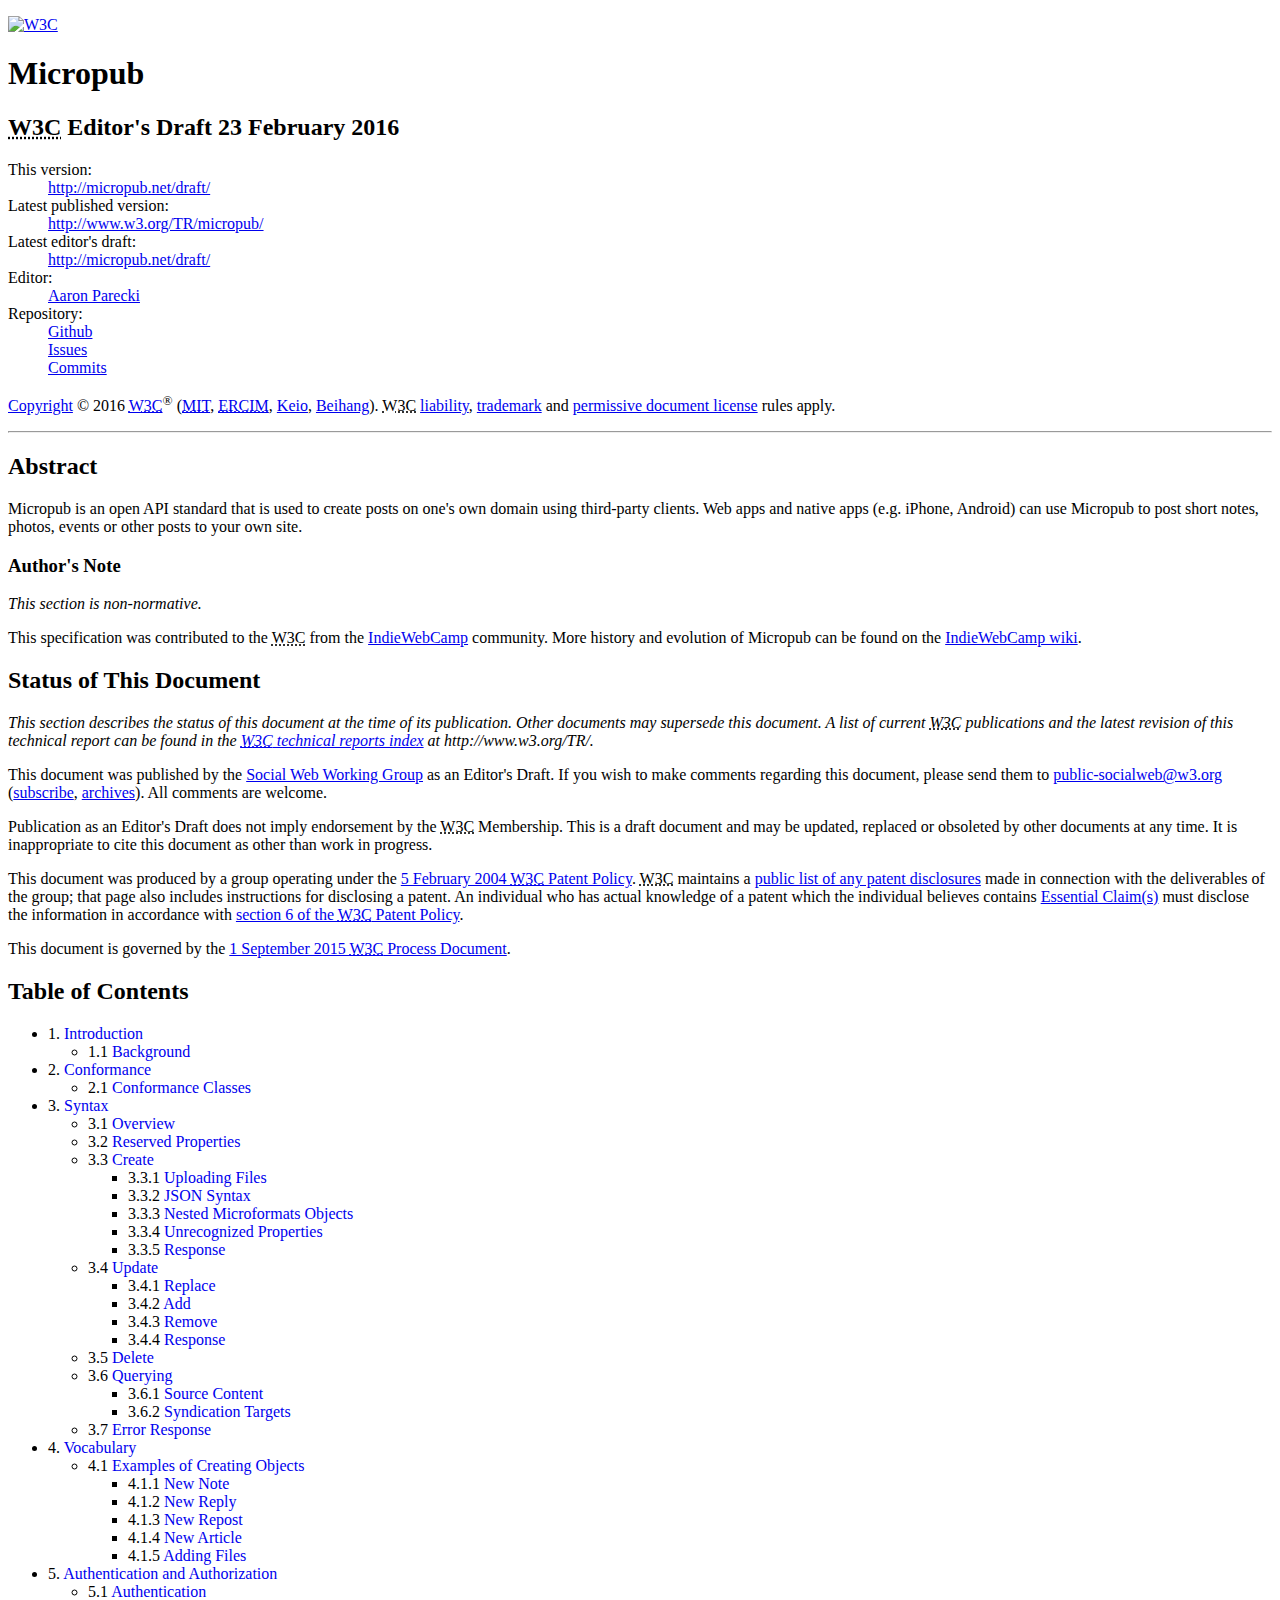
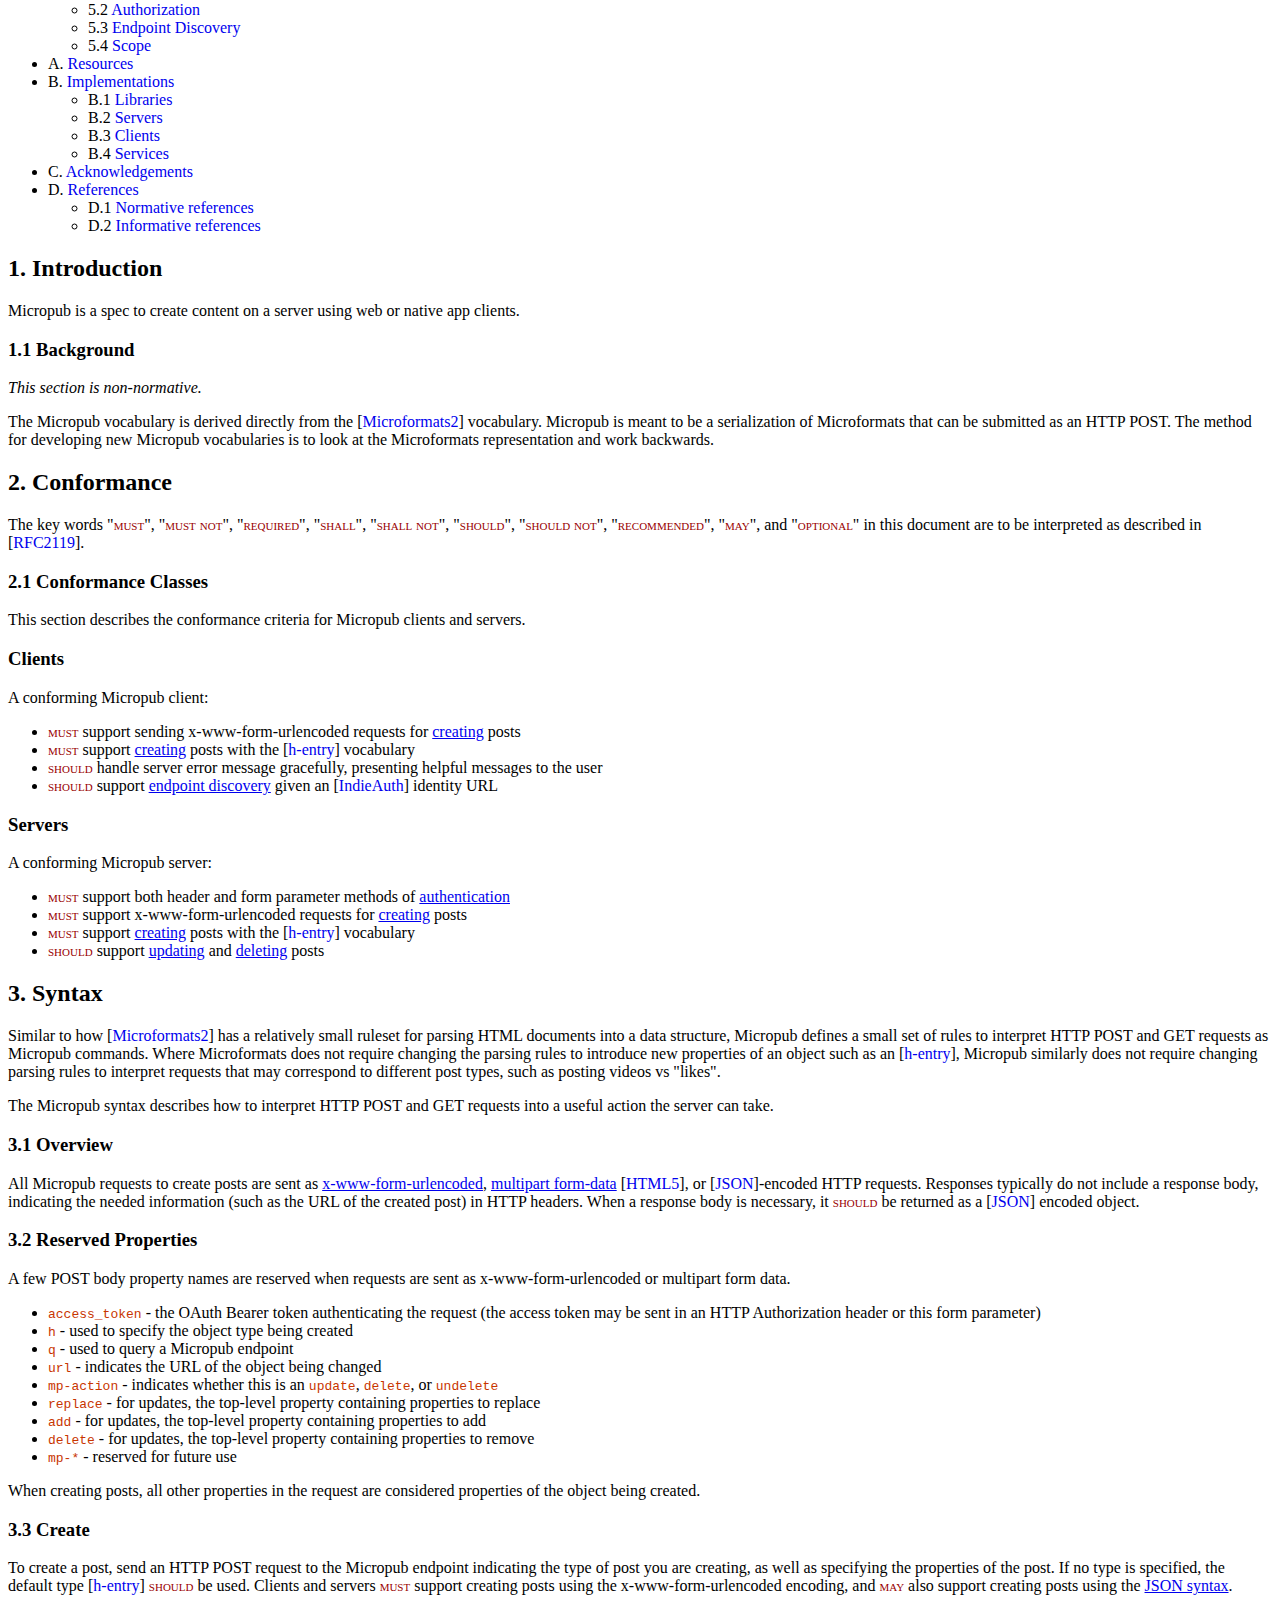
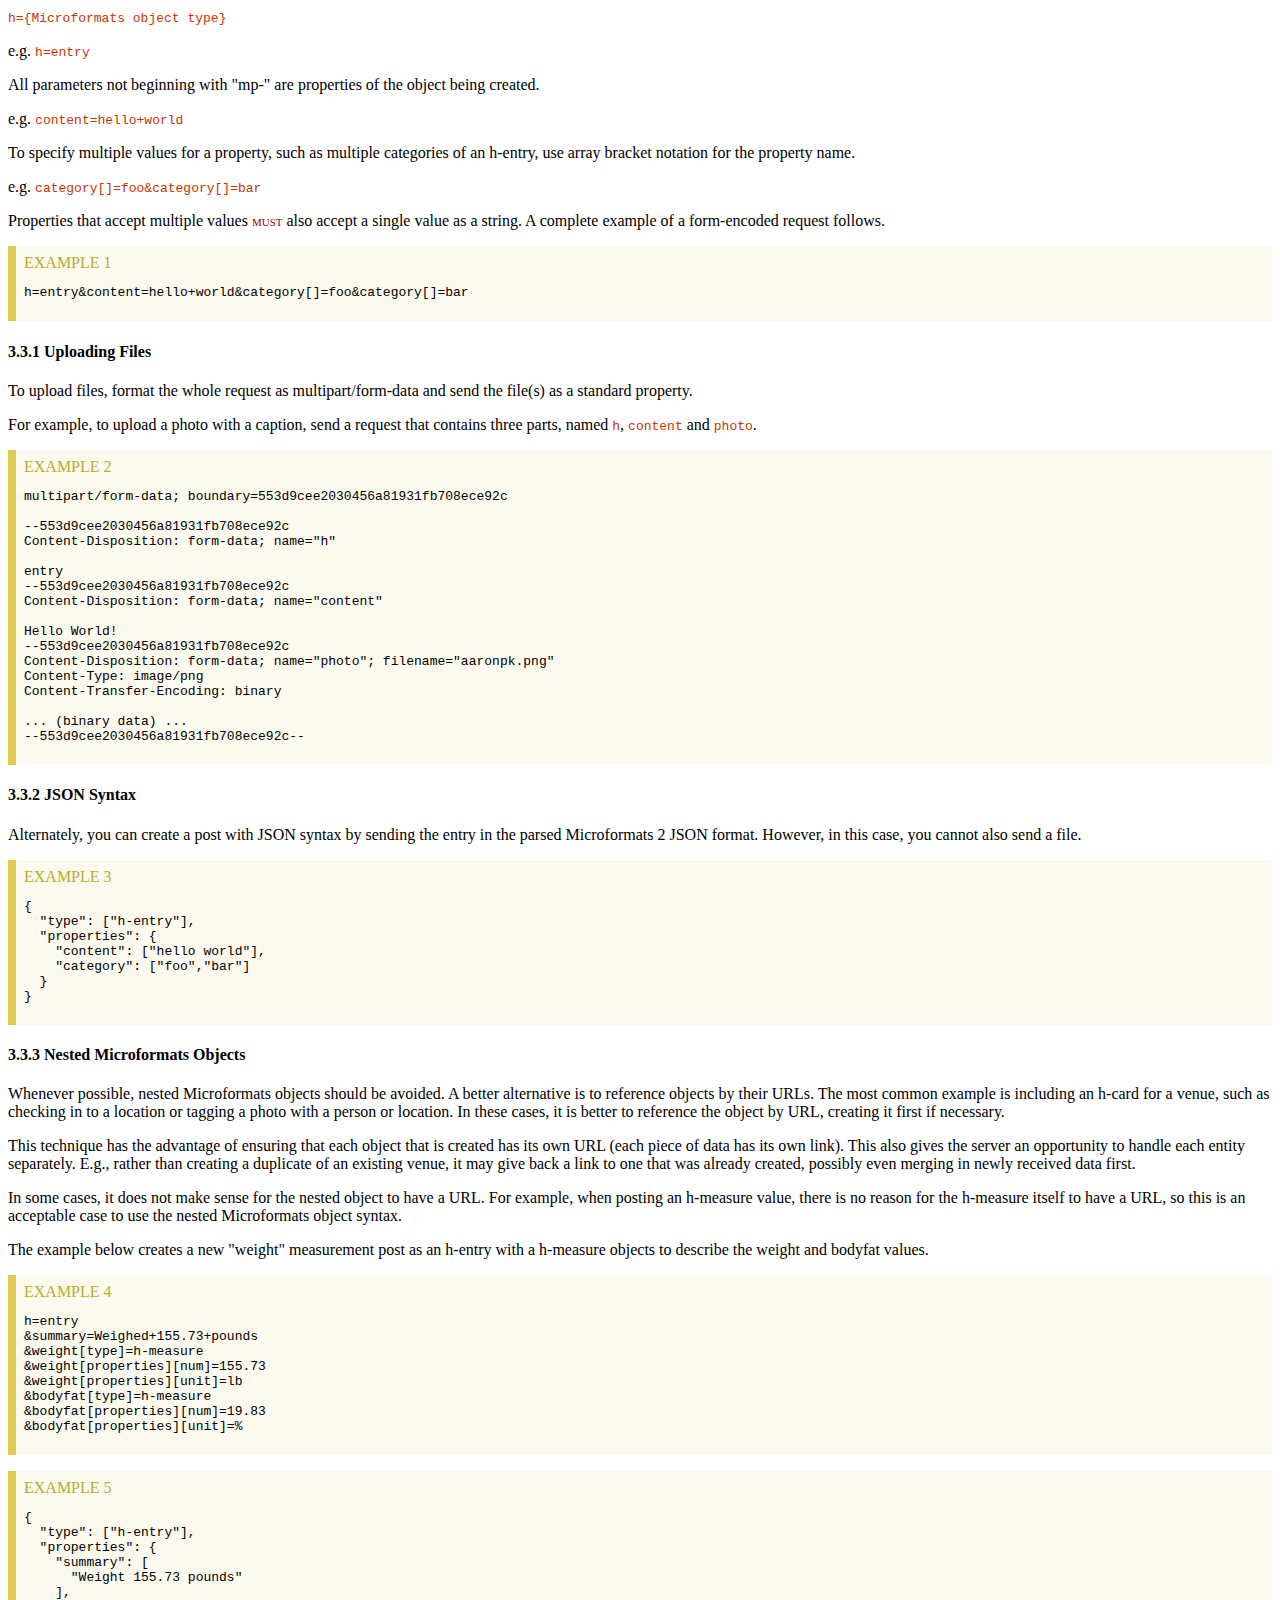
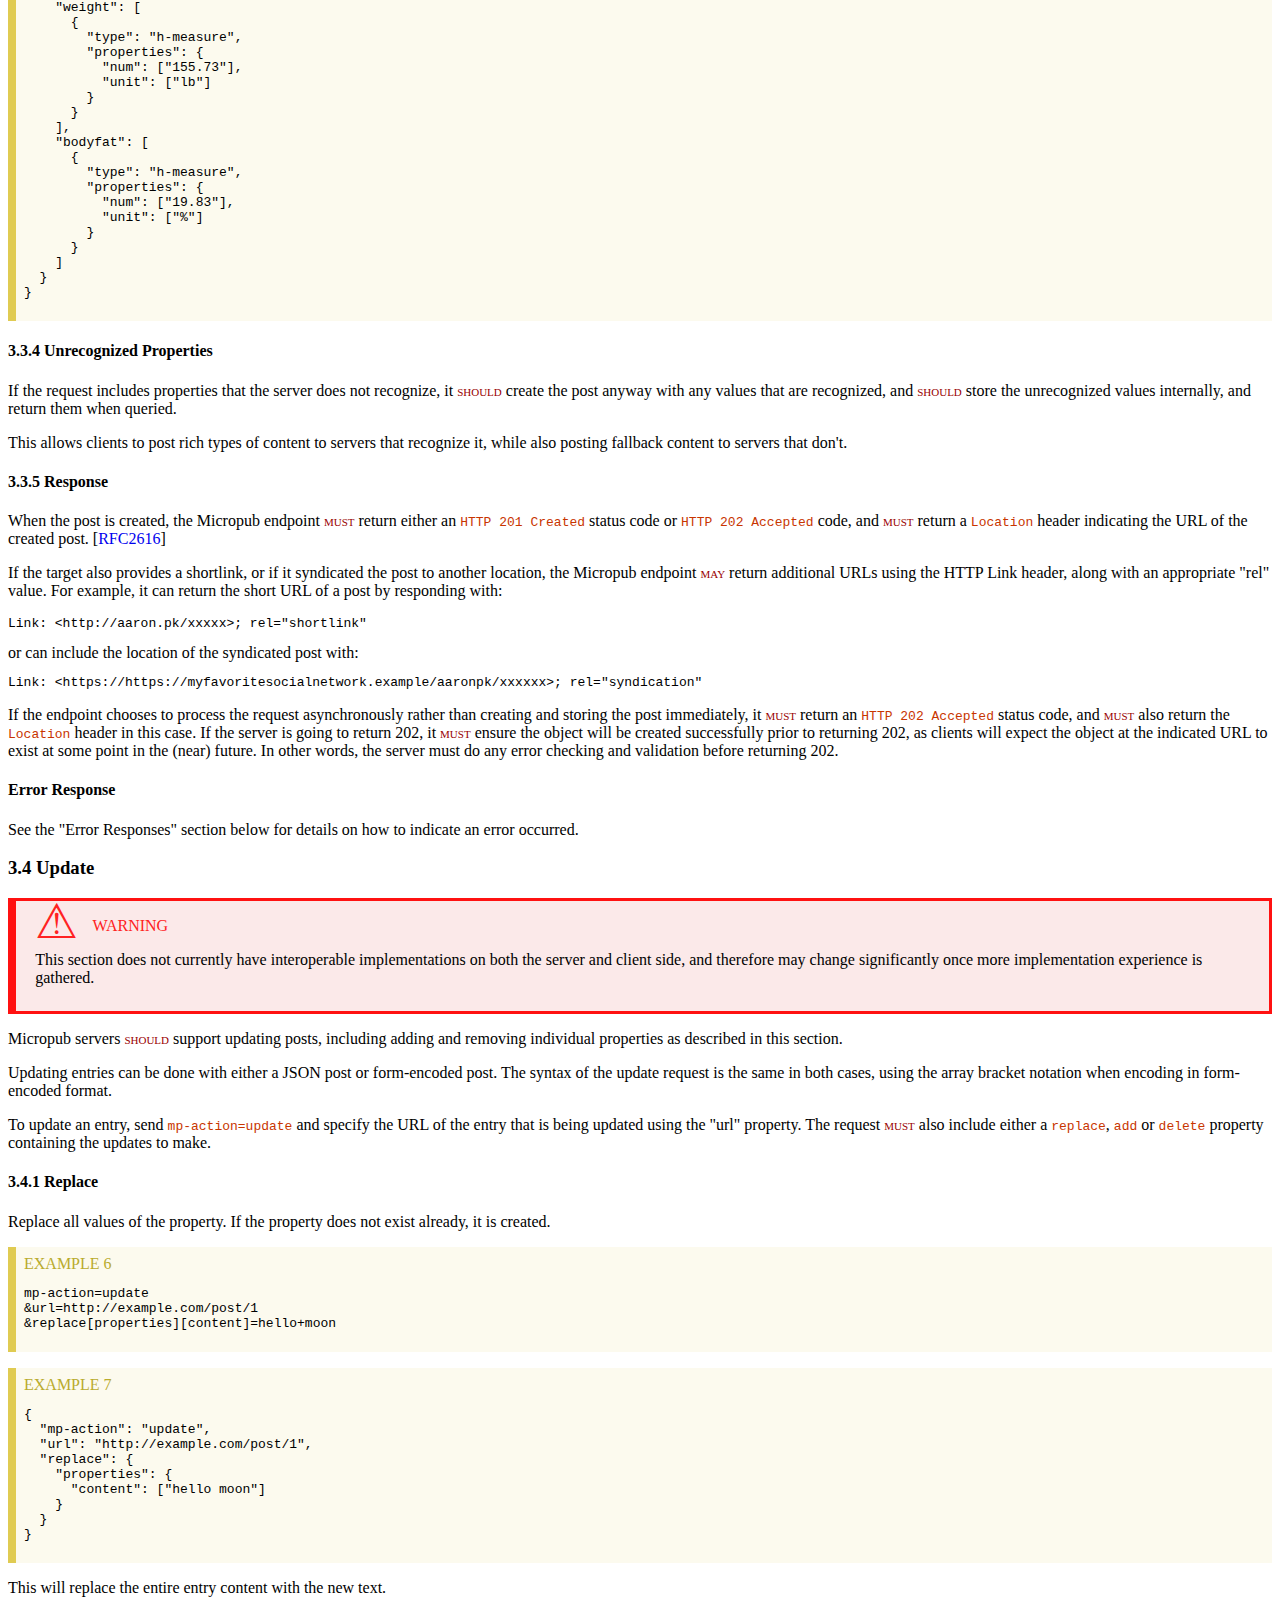
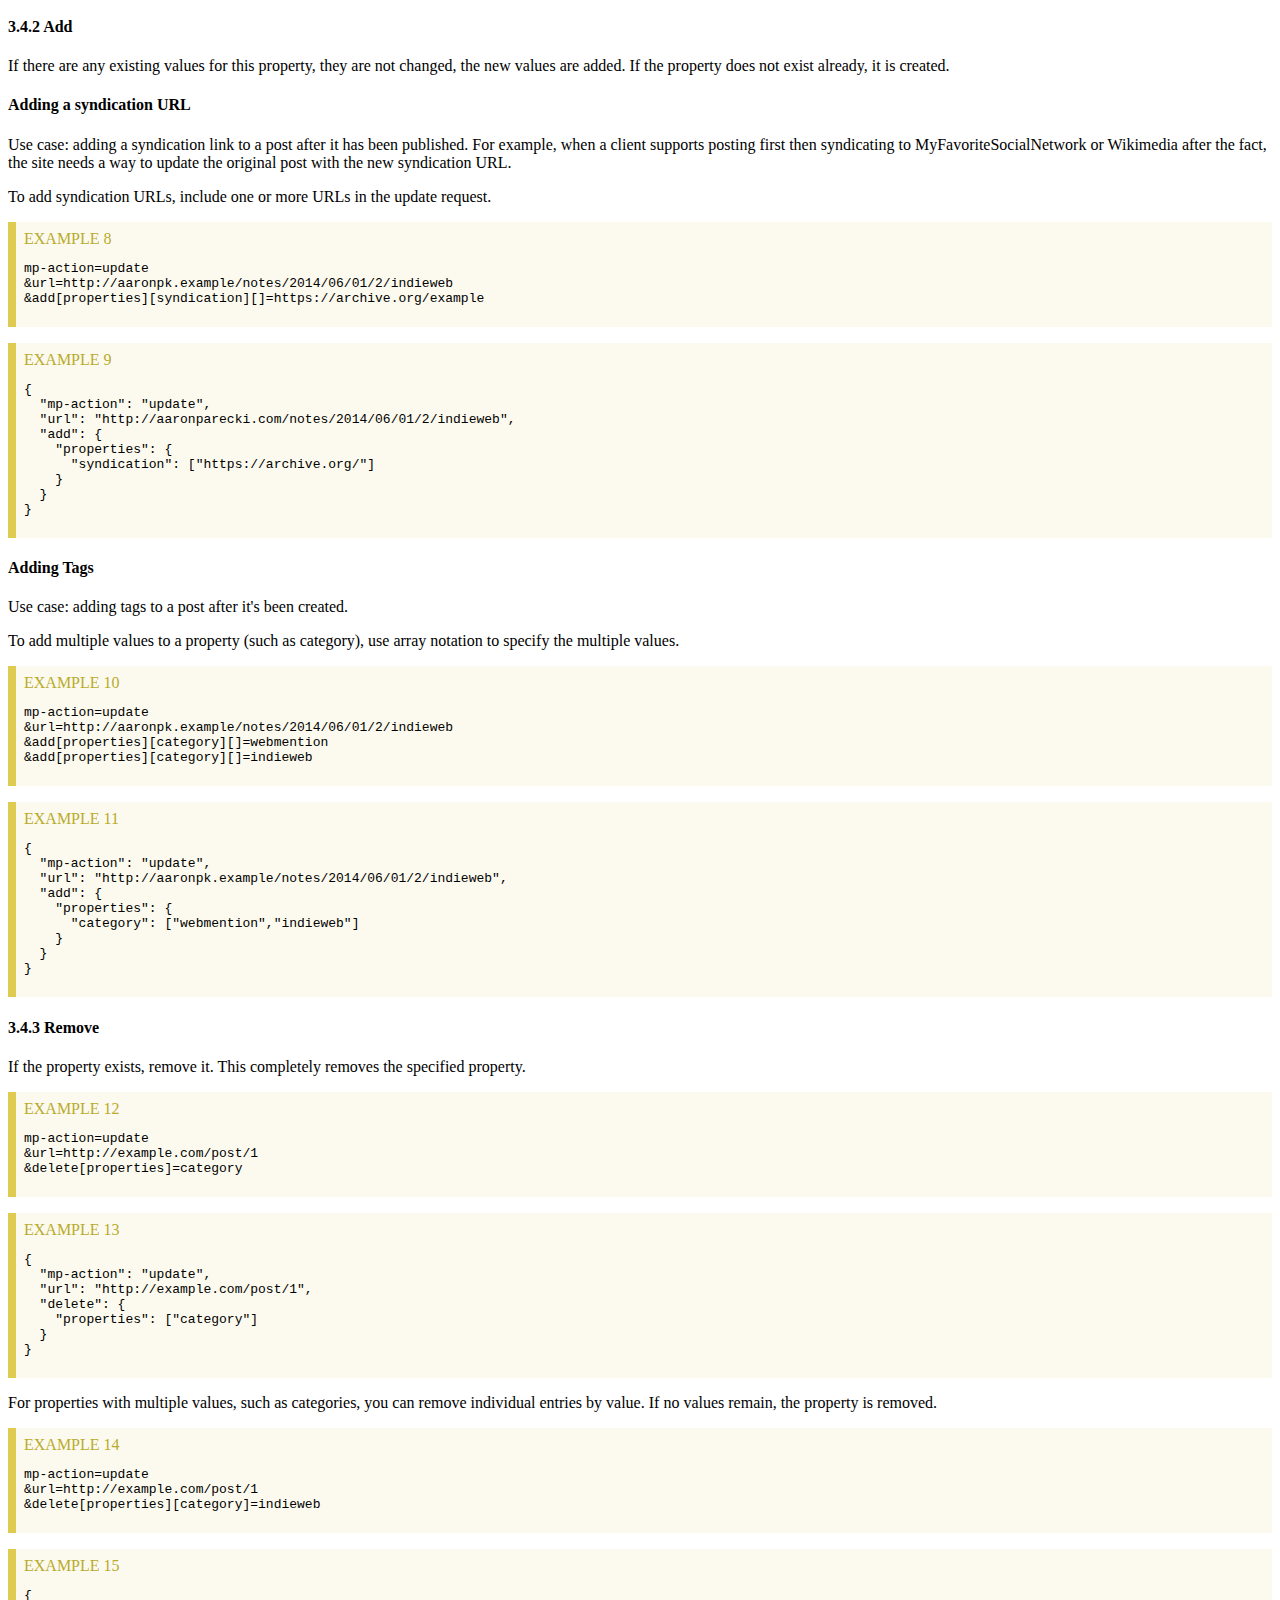
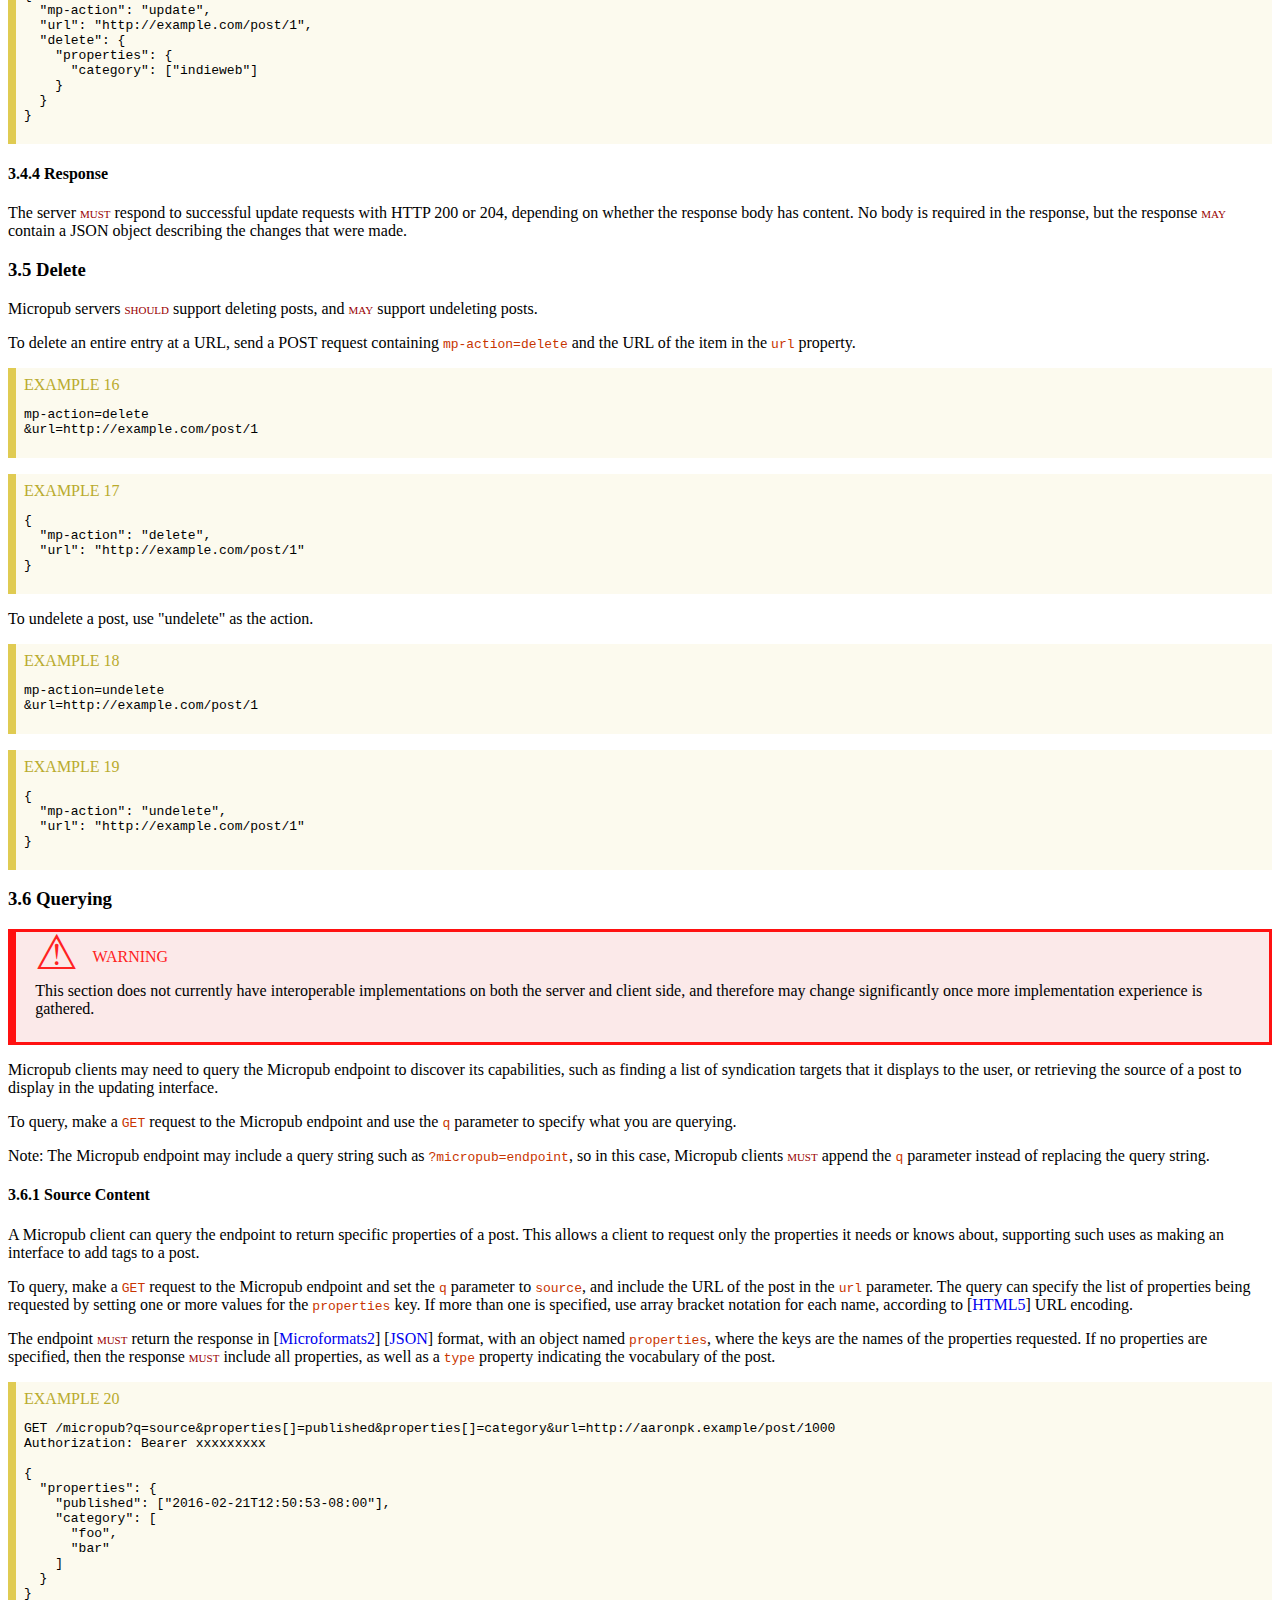
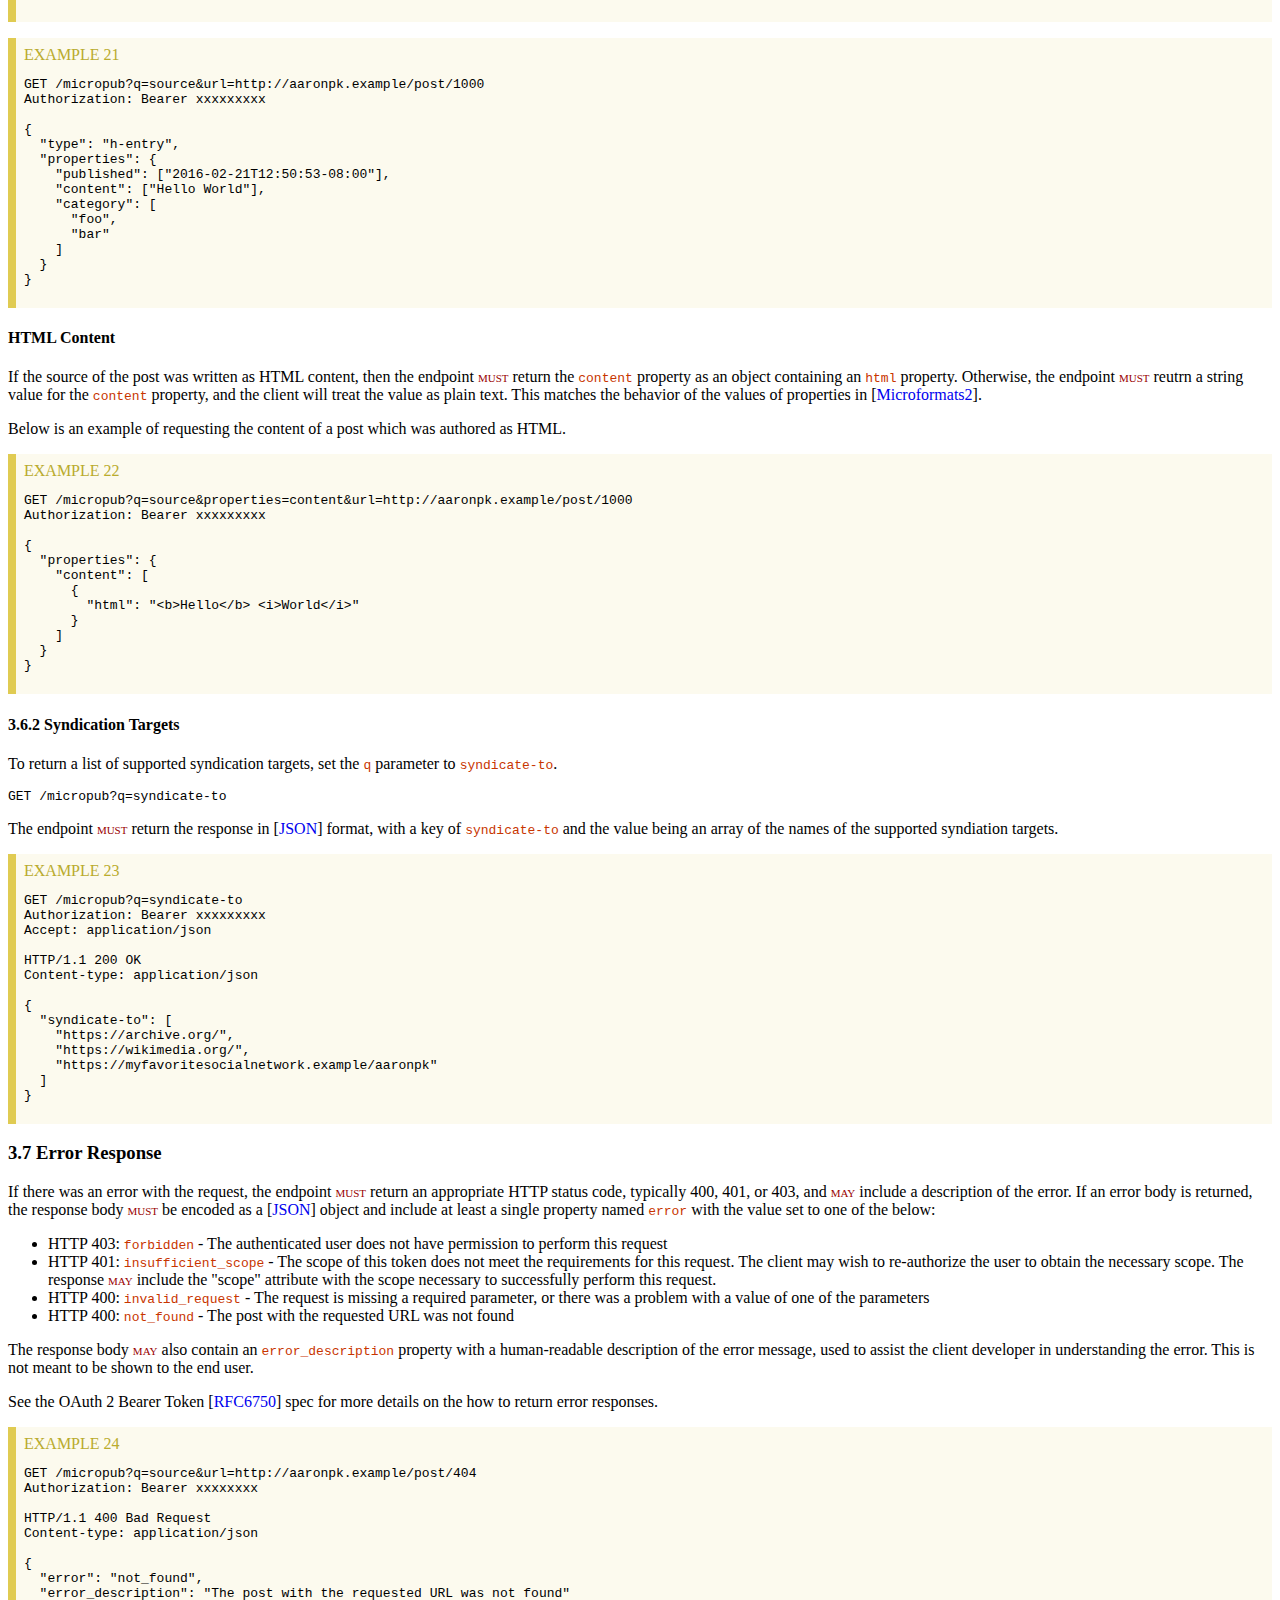
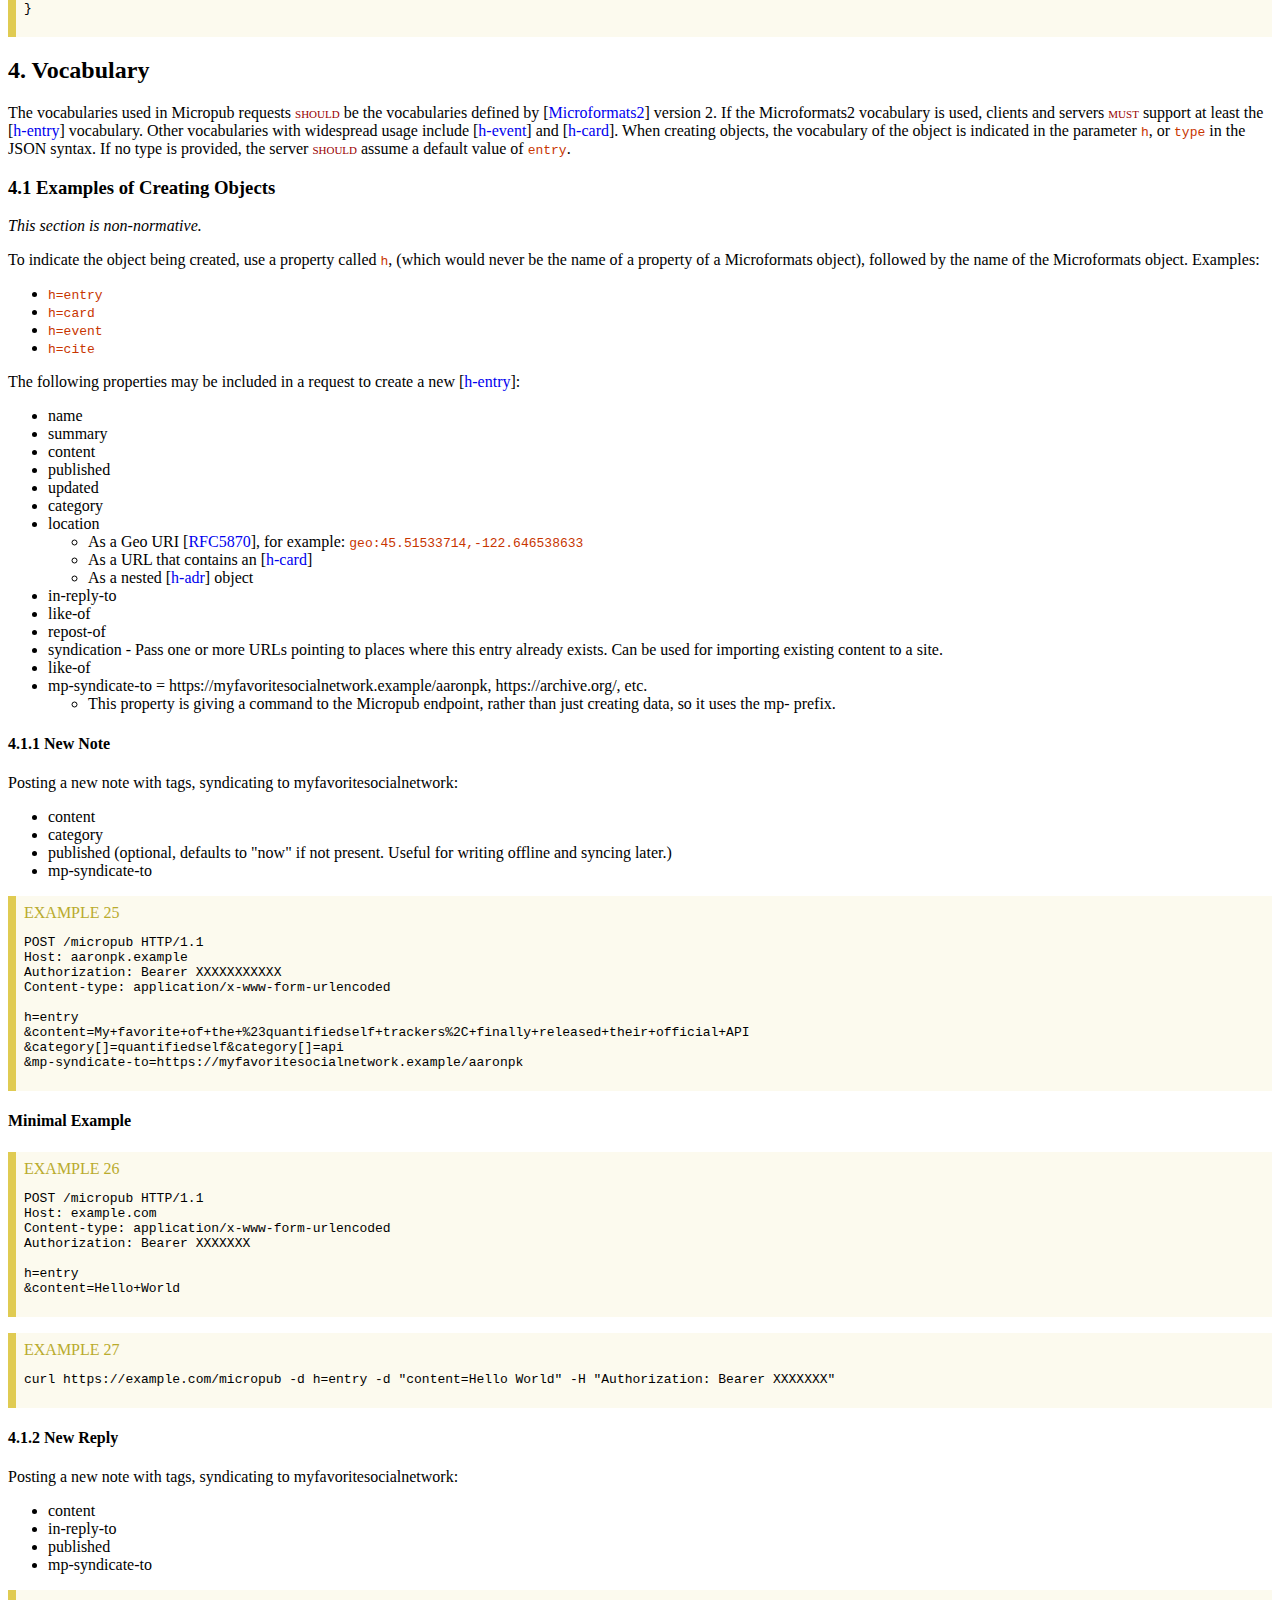
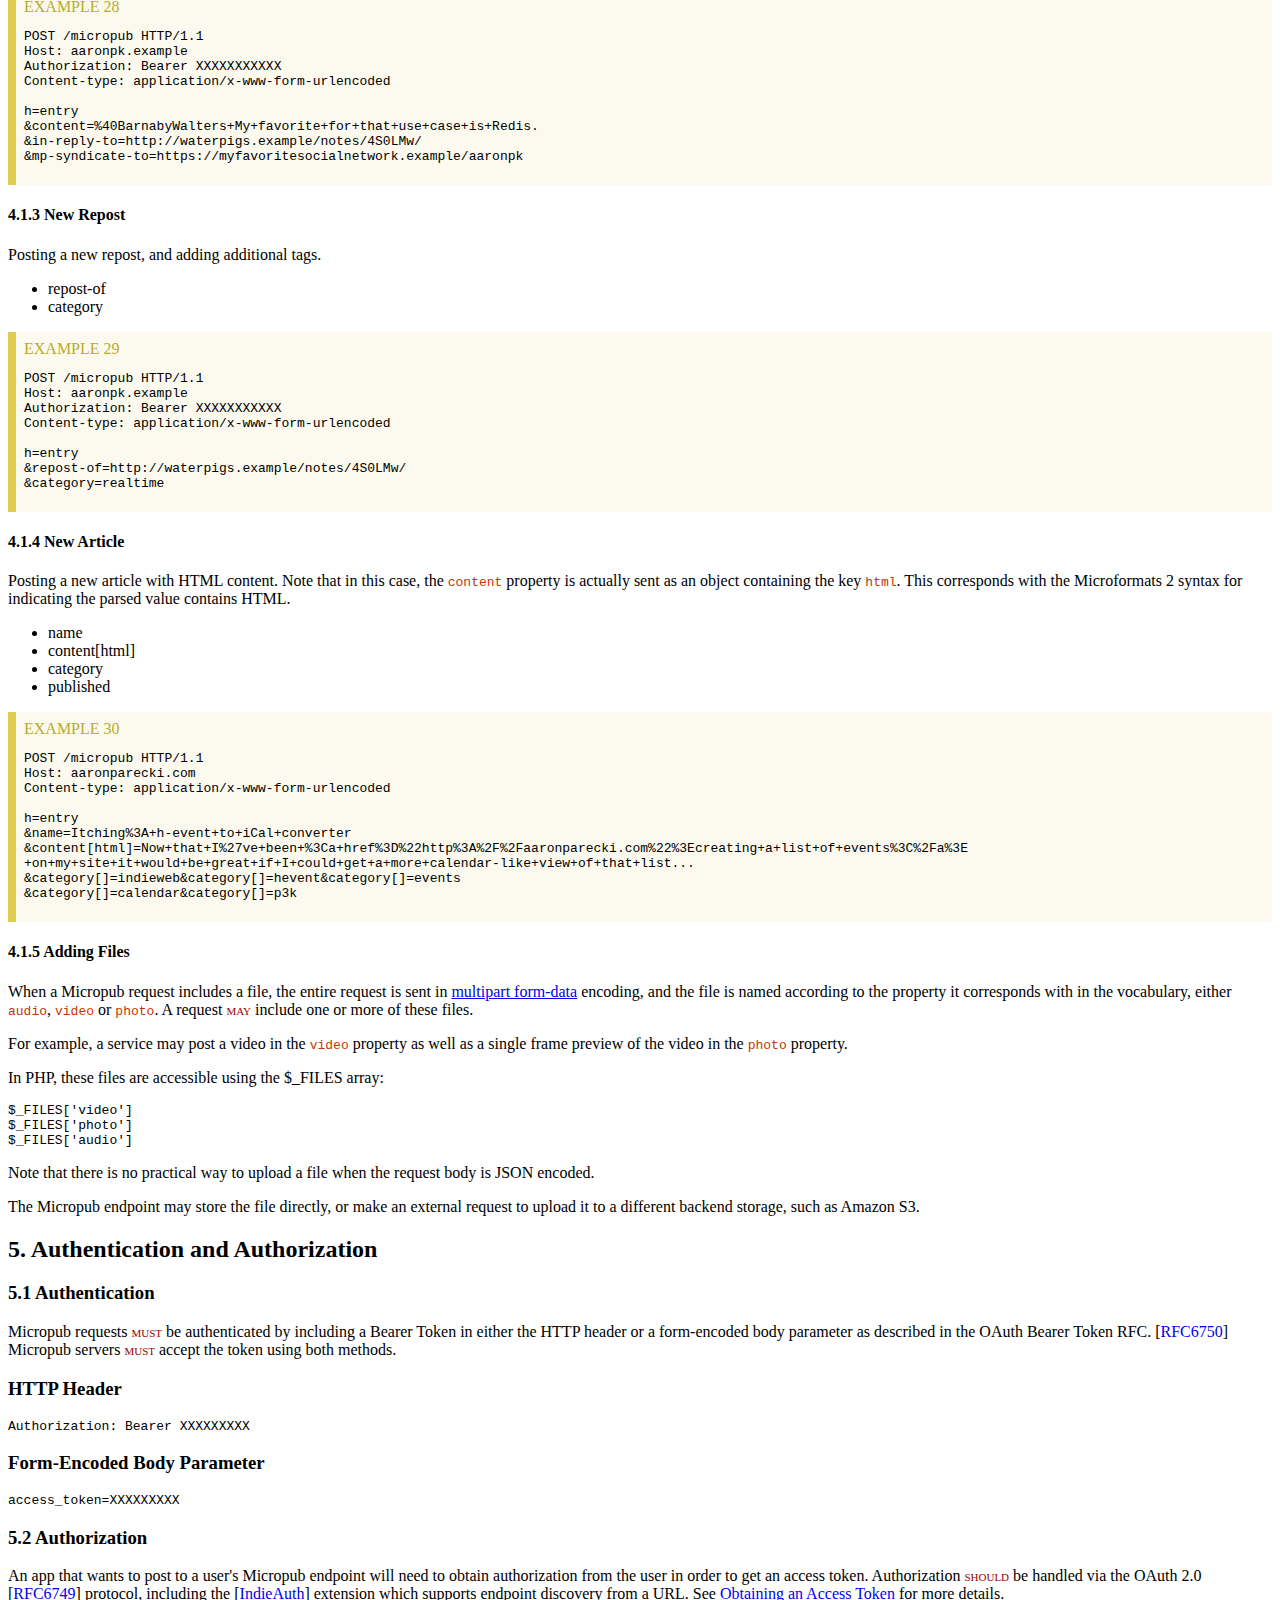
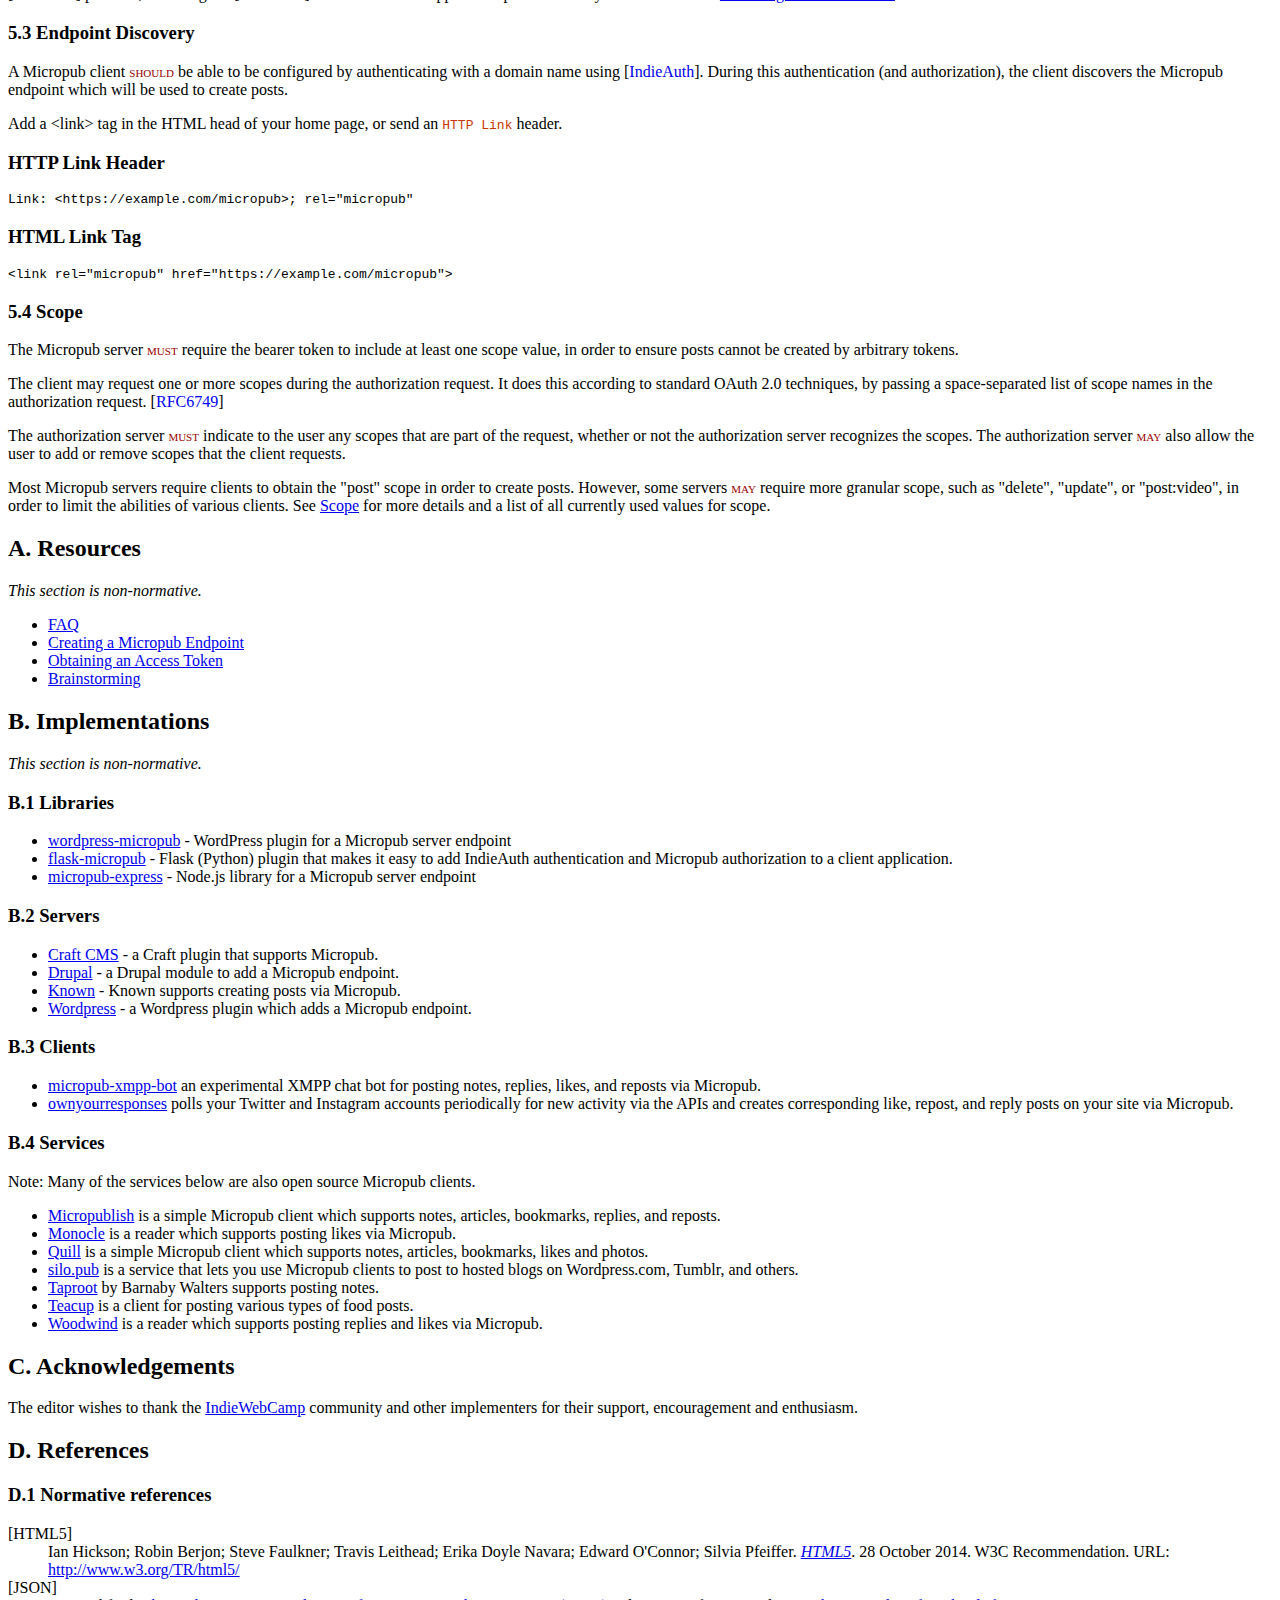
==== index.html @ 129848dd "clarify conformance section" ====
<!DOCTYPE html>
<html lang="en" dir="ltr" typeof="bibo:Document " prefix="bibo: http://purl.org/ontology/bibo/ w3p: http://www.w3.org/2001/02pd/rec54#">
<head><meta lang="" property="dc:language" content="en">
    <title>Micropub</title>
    <meta charset="utf-8">
    
        
  <style>/*****************************************************************
 * ReSpec 3 CSS
 * Robin Berjon - http://berjon.com/
 *****************************************************************/

/* --- INLINES --- */
em.rfc2119 { 
    text-transform:     lowercase;
    font-variant:       small-caps;
    font-style:         normal;
    color:              #900;
}

h1 acronym, h2 acronym, h3 acronym, h4 acronym, h5 acronym, h6 acronym, a acronym,
h1 abbr, h2 abbr, h3 abbr, h4 abbr, h5 abbr, h6 abbr, a abbr {
    border: none;
}

dfn {
    font-weight:    bold;
}

a.internalDFN {
    color:  inherit;
    border-bottom:  1px solid #99c;
    text-decoration:    none;
}

a.externalDFN {
    color:  inherit;
    border-bottom:  1px dotted #ccc;
    text-decoration:    none;
}

a.bibref {
    text-decoration:    none;
}

cite .bibref {
    font-style: normal;
}

code {
    color:  #C83500;
}

/* --- TOC --- */
.toc a, .tof a {
    text-decoration:    none;
}

a .secno, a .figno {
    color:  #000;
}

ul.tof, ol.tof {
    list-style: none outside none;
}

.caption {
    margin-top: 0.5em;
    font-style:   italic;
}

/* --- TABLE --- */
table.simple {
    border-spacing: 0;
    border-collapse:    collapse;
    border-bottom:  3px solid #005a9c;
}

.simple th {
    background: #005a9c;
    color:  #fff;
    padding:    3px 5px;
    text-align: left;
}

.simple th[scope="row"] {
    background: inherit;
    color:  inherit;
    border-top: 1px solid #ddd;
}

.simple td {
    padding:    3px 10px;
    border-top: 1px solid #ddd;
}

.simple tr:nth-child(even) {
    background: #f0f6ff;
}

/* --- DL --- */
.section dd > p:first-child {
    margin-top: 0;
}

.section dd > p:last-child {
    margin-bottom: 0;
}

.section dd {
    margin-bottom:  1em;
}

.section dl.attrs dd, .section dl.eldef dd {
    margin-bottom:  0;
}

@media print {
    .removeOnSave {
        display: none;
    }
}
</style><style>/* --- EXAMPLES --- */
div.example-title {
    min-width: 7.5em;
    color: #b9ab2d;
}
div.example-title span {
    text-transform: uppercase;
}
aside.example, div.example, div.illegal-example {
    padding: 0.5em;
    margin: 1em 0;
    position: relative;
    clear: both;
}
div.illegal-example { color: red }
div.illegal-example p { color: black }
aside.example, div.example {
    padding: .5em;
    border-left-width: .5em;
    border-left-style: solid;
    border-color: #e0cb52;
    background: #fcfaee;
}

aside.example div.example {
    border-left-width: .1em;
    border-color: #999;
    background: #fff;
}
aside.example div.example div.example-title {
    color: #999;
}
</style><style>/* --- ISSUES/NOTES --- */
div.issue-title, div.note-title , div.ednote-title, div.warning-title {
    padding-right:  1em;
    min-width: 7.5em;
    color: #b9ab2d;
}
div.issue-title { color: #e05252; }
div.note-title, div.ednote-title { color: #2b2; }
div.warning-title { color: #f22; }
div.issue-title span, div.note-title span, div.ednote-title span, div.warning-title span {
    text-transform: uppercase;
}
div.note, div.issue, div.ednote, div.warning {
    margin-top: 1em;
    margin-bottom: 1em;
}
.note > p:first-child, .ednote > p:first-child, .issue > p:first-child, .warning > p:first-child { margin-top: 0 }
.issue, .note, .ednote, .warning {
    padding: .5em;
    border-left-width: .5em;
    border-left-style: solid;
}
div.issue, div.note , div.ednote,  div.warning {
    padding: 1em 1.2em 0.5em;
    margin: 1em 0;
    position: relative;
    clear: both;
}
span.note, span.ednote, span.issue, span.warning { padding: .1em .5em .15em; }

.issue {
    border-color: #e05252;
    background: #fbe9e9;
}
.note, .ednote {
    border-color: #52e052;
    background: #e9fbe9;
}

.warning {
    border-color: #f11;
    border-right-width: .2em;
    border-top-width: .2em;
    border-bottom-width: .2em;
    border-style: solid;
    background: #fbe9e9;
}

.warning-title:before{
    content: "⚠"; /*U+26A0 WARNING SIGN*/
    font-size: 3em;
    float: left;
    height: 100%;
    padding-right: .3em;
    vertical-align: top;
    margin-top: -0.5em;
}

li.task-list-item {
    list-style: none;
}

input.task-list-item-checkbox {
    margin: 0 0.35em 0.25em -1.6em;
    vertical-align: middle;
}
</style><link rel="stylesheet" href="https://www.w3.org/StyleSheets/TR/W3C-ED"><!--[if lt IE 9]><script src='https://www.w3.org/2008/site/js/html5shiv.js'></script><![endif]--><script id="initialUserConfig" type="application/json">{
  "publishDate": "2016-02-23",
  "specStatus": "ED",
  "shortName": "micropub",
  "edDraftURI": "http://micropub.net/draft/",
  "editors": [
    {
      "name": "Aaron Parecki",
      "url": "http://aaronparecki.com/",
      "w3cid": "59996"
    }
  ],
  "wg": "Social Web Working Group",
  "wgURI": "http://www.w3.org/Social/WG",
  "wgPublicList": "public-socialweb",
  "wgPatentURI": "http://www.w3.org/2004/01/pp-impl/72531/status",
  "license": "w3c-software-doc",
  "otherLinks": [
    {
      "key": "Repository",
      "data": [
        {
          "value": "Github",
          "href": "https://github.com/aaronpk/micropub"
        },
        {
          "value": "Issues",
          "href": "https://github.com/aaronpk/micropub/issues"
        },
        {
          "value": "Commits",
          "href": "https://github.com/aaronpk/micropub/commits/master"
        }
      ]
    }
  ],
  "localBiblio": {
    "Microformats2": {
      "title": "Microformats 2",
      "href": "http://microformats.org/wiki/microformats2",
      "authors": [
        "Tantek Çelik"
      ],
      "status": "Living Specification",
      "publisher": "microformats.org"
    },
    "microformats2-parsing": {
      "title": "Microformats2 Parsing",
      "href": "http://microformats.org/wiki/microformats2-parsing",
      "authors": [
        "Tantek Çelik"
      ],
      "status": "Living Specification",
      "publisher": "microformats.org"
    },
    "h-entry": {
      "title": "h-entry",
      "href": "http://microformats.org/wiki/h-entry",
      "authors": [
        "Tantek Çelik"
      ],
      "status": "Living Specification",
      "publisher": "microformats.org"
    },
    "h-card": {
      "title": "h-card",
      "href": "http://microformats.org/wiki/h-card",
      "authors": [
        "Tantek Çelik"
      ],
      "status": "Living Specification",
      "publisher": "microformats.org"
    },
    "h-event": {
      "title": "h-event",
      "href": "http://microformats.org/wiki/h-event",
      "authors": [
        "Tantek Çelik"
      ],
      "status": "Living Specification",
      "publisher": "microformats.org"
    },
    "h-adr": {
      "title": "h-adr",
      "href": "http://microformats.org/wiki/h-adr",
      "authors": [
        "Tantek Çelik"
      ],
      "status": "Living Specification",
      "publisher": "microformats.org"
    },
    "IndieAuth": {
      "title": "IndieAuth",
      "href": "http://indiewebcamp.com/IndieAuth-spec",
      "authors": [
        "Aaron Parecki"
      ],
      "status": "Living Specification",
      "publisher": "indiewebcamp.com"
    },
    "URL": {
      "title": "URL",
      "href": "https://url.spec.whatwg.org/",
      "authors": [
        "Anne van Kesteren"
      ],
      "status": "Living Specification",
      "publisher": "WHATWG"
    }
  }
}</script></head>
  <body class="h-entry" role="document" id="respecDocument"><div class="head" role="contentinfo" id="respecHeader">
  <p>
      
        
            <a class="logo" href="http://www.w3.org/"><img width="72" height="48" src="https://www.w3.org/Icons/w3c_home" alt="W3C"></a>
            
            
        
      
  </p>
  <h1 class="title p-name" id="title" property="dcterms:title">Micropub</h1>
  
  <h2 id="w3c-editor-s-draft-23-february-2016"><abbr title="World Wide Web Consortium">W3C</abbr> Editor's Draft <time property="dcterms:issued" class="dt-published" datetime="2016-02-23">23 February 2016</time></h2>
  <dl>
    
      <dt>This version:</dt>
      <dd><a class="u-url" href="http://micropub.net/draft/">http://micropub.net/draft/</a></dd>
      <dt>Latest published version:</dt>
      <dd><a href="http://www.w3.org/TR/micropub/">http://www.w3.org/TR/micropub/</a></dd>
    
    
      <dt>Latest editor's draft:</dt>
      <dd><a href="http://micropub.net/draft/">http://micropub.net/draft/</a></dd>
    
    
    
    
    
      
    
    
    
    <dt>Editor:</dt>
    <dd class="p-author h-card vcard" property="bibo:editor" resource="_:editor0" data-editor-id="59996"><span property="rdf:first" typeof="foaf:Person"><meta property="foaf:name" content="Aaron Parecki"><a class="u-url url p-name fn" property="foaf:homepage" href="http://aaronparecki.com/">Aaron Parecki</a></span>
<span property="rdf:rest" resource="rdf:nil"></span>
</dd>

    
    
      
        
          <dt>Repository:</dt>
          
             
                
                  <dd>
                    <a href="https://github.com/aaronpk/micropub">
                      Github
                    </a>
                  </dd>
                
             
                
                  <dd>
                    <a href="https://github.com/aaronpk/micropub/issues">
                      Issues
                    </a>
                  </dd>
                
             
                
                  <dd>
                    <a href="https://github.com/aaronpk/micropub/commits/master">
                      Commits
                    </a>
                  </dd>
                
             
          
        
      
    
  </dl>
  
  
  
  
    
      <p class="copyright">
        <a href="http://www.w3.org/Consortium/Legal/ipr-notice#Copyright">Copyright</a> ©
        2016
        
        <a href="http://www.w3.org/"><abbr title="World Wide Web Consortium">W3C</abbr></a><sup>®</sup>
        (<a href="http://www.csail.mit.edu/"><abbr title="Massachusetts Institute of Technology">MIT</abbr></a>,
        <a href="http://www.ercim.eu/"><abbr title="European Research Consortium for Informatics and Mathematics">ERCIM</abbr></a>,
        <a href="http://www.keio.ac.jp/">Keio</a>, <a href="http://ev.buaa.edu.cn/">Beihang</a>). 
        
        <abbr title="World Wide Web Consortium">W3C</abbr> <a href="http://www.w3.org/Consortium/Legal/ipr-notice#Legal_Disclaimer">liability</a>,
        <a href="http://www.w3.org/Consortium/Legal/ipr-notice#W3C_Trademarks">trademark</a> and
        
          
            <a rel="license" href="http://www.w3.org/Consortium/Legal/2015/copyright-software-and-document">permissive document license</a>
          
        
        rules apply.
      </p>
    
  
  <hr title="Separator for header">
</div>
    <section id="abstract" class="introductory" property="dc:abstract"><h2 id="h-abstract" resource="#h-abstract"><span property="xhv:role" resource="xhv:heading">Abstract</span></h2>
      <p class="p-summary">
        Micropub is an open API standard that is used to create posts on one's own domain using third-party clients. Web apps and native apps (e.g. iPhone, Android) can use Micropub to post short notes, photos, events or other posts to your own site.
      </p>

      <section id="authorsnote" class="informative" typeof="bibo:Chapter" resource="#authorsnote" property="bibo:hasPart">
        <h3 id="h-authorsnote" resource="#h-authorsnote"><span property="xhv:role" resource="xhv:heading">Author's Note</span></h3><p><em>This section is non-normative.</em></p>
        <p>This specification was contributed to the <abbr title="World Wide Web Consortium">W3C</abbr> from the
          <a href="http://indiewebcamp.com/">IndieWebCamp</a> community. More
          history and evolution of Micropub can be found on the
          <a href="http://indiewebcamp.com/micropub">IndieWebCamp wiki</a>.</p>
      </section>
    </section><section id="sotd" class="introductory"><h2 id="h-sotd" resource="#h-sotd"><span property="xhv:role" resource="xhv:heading">Status of This Document</span></h2>
  
    
      
        <p>
          <em>This section describes the status of this document at the time of its publication. Other documents may supersede this document. A list of current <abbr title="World Wide Web Consortium">W3C</abbr> publications and the latest revision of this technical report can be found in the <a href="http://www.w3.org/TR/"><abbr title="World Wide Web Consortium">W3C</abbr> technical reports index</a> at http://www.w3.org/TR/.</em>
        </p>
        
          
          
    
          
          
          <p>
            This document was published by the <a href="http://www.w3.org/Social/WG">Social Web Working Group</a> as an Editor's Draft.
            
            
              If you wish to make comments regarding this document, please send them to
              <a href="mailto:public-socialweb@w3.org">public-socialweb@w3.org</a>
              (<a href="mailto:public-socialweb-request@w3.org?subject=subscribe">subscribe</a>,
              <a href="http://lists.w3.org/Archives/Public/public-socialweb/">archives</a>).
            
            
            
            
            
              
              All comments are welcome.
              
            
          </p>
          
          
          
          
            <p>
              Publication as an Editor's Draft does not imply endorsement by the <abbr title="World Wide Web Consortium">W3C</abbr>
              Membership. This is a draft document and may be updated, replaced or obsoleted by other
              documents at any time. It is inappropriate to cite this document as other than work in
              progress.
            </p>
          
          
          
          <p>
            
              This document was produced by
              
              a group
               operating under the
              <a id="sotd_patent" property="w3p:patentRules" href="http://www.w3.org/Consortium/Patent-Policy-20040205/">5 February 2004 <abbr title="World Wide Web Consortium">W3C</abbr> Patent
              Policy</a>.
            
            
            
              
                <abbr title="World Wide Web Consortium">W3C</abbr> maintains a <a href="http://www.w3.org/2004/01/pp-impl/72531/status" rel="disclosure">public list of any patent
                disclosures</a>
              
              made in connection with the deliverables of
              
              the group; that page also includes
              
              instructions for disclosing a patent. An individual who has actual knowledge of a patent
              which the individual believes contains
              <a href="http://www.w3.org/Consortium/Patent-Policy-20040205/#def-essential">Essential
              Claim(s)</a> must disclose the information in accordance with
              <a href="http://www.w3.org/Consortium/Patent-Policy-20040205/#sec-Disclosure">section
              6 of the <abbr title="World Wide Web Consortium">W3C</abbr> Patent Policy</a>.
            
            
          </p>
          
            <p>This document is governed by the <a id="w3c_process_revision" href="http://www.w3.org/2015/Process-20150901/">1 September 2015 <abbr title="World Wide Web Consortium">W3C</abbr> Process Document</a>.
            </p>
          
          
        
      
    
  
</section><section id="toc"><h2 class="introductory" id="h-toc" resource="#h-toc"><span property="xhv:role" resource="xhv:heading">Table of Contents</span></h2><ul class="toc" role="directory"><li class="tocline"><a href="#introduction" class="tocxref"><span class="secno">1. </span>Introduction</a><ul class="toc"><li class="tocline"><a href="#background" class="tocxref"><span class="secno">1.1 </span>Background</a></li></ul></li><li class="tocline"><a href="#conformance" class="tocxref"><span class="secno">2. </span>Conformance</a><ul class="toc"><li class="tocline"><a href="#conformance-classes" class="tocxref"><span class="secno">2.1 </span>Conformance Classes</a></li></ul></li><li class="tocline"><a href="#syntax" class="tocxref"><span class="secno">3. </span>Syntax</a><ul class="toc"><li class="tocline"><a href="#overview" class="tocxref"><span class="secno">3.1 </span>Overview</a></li><li class="tocline"><a href="#reserved-properties" class="tocxref"><span class="secno">3.2 </span>Reserved Properties</a></li><li class="tocline"><a href="#create" class="tocxref"><span class="secno">3.3 </span>Create</a><ul class="toc"><li class="tocline"><a href="#uploading-files" class="tocxref"><span class="secno">3.3.1 </span>Uploading Files</a></li><li class="tocline"><a href="#json-syntax" class="tocxref"><span class="secno">3.3.2 </span>JSON Syntax</a></li><li class="tocline"><a href="#nested-microformats-objects" class="tocxref"><span class="secno">3.3.3 </span>Nested Microformats Objects</a></li><li class="tocline"><a href="#unrecognized-properties" class="tocxref"><span class="secno">3.3.4 </span>Unrecognized Properties</a></li><li class="tocline"><a href="#response" class="tocxref"><span class="secno">3.3.5 </span>Response</a></li></ul></li><li class="tocline"><a href="#update" class="tocxref"><span class="secno">3.4 </span>Update</a><ul class="toc"><li class="tocline"><a href="#replace" class="tocxref"><span class="secno">3.4.1 </span>Replace</a></li><li class="tocline"><a href="#add" class="tocxref"><span class="secno">3.4.2 </span>Add</a></li><li class="tocline"><a href="#remove" class="tocxref"><span class="secno">3.4.3 </span>Remove</a></li><li class="tocline"><a href="#response-1" class="tocxref"><span class="secno">3.4.4 </span>Response</a></li></ul></li><li class="tocline"><a href="#delete" class="tocxref"><span class="secno">3.5 </span>Delete</a></li><li class="tocline"><a href="#querying" class="tocxref"><span class="secno">3.6 </span>Querying</a><ul class="toc"><li class="tocline"><a href="#source-content" class="tocxref"><span class="secno">3.6.1 </span>Source Content</a></li><li class="tocline"><a href="#syndication-targets" class="tocxref"><span class="secno">3.6.2 </span>Syndication Targets</a></li></ul></li><li class="tocline"><a href="#error-response" class="tocxref"><span class="secno">3.7 </span>Error Response</a></li></ul></li><li class="tocline"><a href="#vocabulary" class="tocxref"><span class="secno">4. </span>Vocabulary</a><ul class="toc"><li class="tocline"><a href="#examples-of-creating-objects" class="tocxref"><span class="secno">4.1 </span>Examples of Creating Objects</a><ul class="toc"><li class="tocline"><a href="#new-note" class="tocxref"><span class="secno">4.1.1 </span>New Note</a></li><li class="tocline"><a href="#new-reply" class="tocxref"><span class="secno">4.1.2 </span>New Reply</a></li><li class="tocline"><a href="#new-repost" class="tocxref"><span class="secno">4.1.3 </span>New Repost</a></li><li class="tocline"><a href="#new-article" class="tocxref"><span class="secno">4.1.4 </span>New Article</a></li><li class="tocline"><a href="#adding-files" class="tocxref"><span class="secno">4.1.5 </span>Adding Files</a></li></ul></li></ul></li><li class="tocline"><a href="#authentication-and-authorization" class="tocxref"><span class="secno">5. </span>Authentication and Authorization</a><ul class="toc"><li class="tocline"><a href="#authentication" class="tocxref"><span class="secno">5.1 </span>Authentication</a></li><li class="tocline"><a href="#authorization" class="tocxref"><span class="secno">5.2 </span>Authorization</a></li><li class="tocline"><a href="#endpoint-discovery" class="tocxref"><span class="secno">5.3 </span>Endpoint Discovery</a></li><li class="tocline"><a href="#scope" class="tocxref"><span class="secno">5.4 </span>Scope</a></li></ul></li><li class="tocline"><a href="#resources" class="tocxref"><span class="secno">A. </span>Resources</a></li><li class="tocline"><a href="#implementations" class="tocxref"><span class="secno">B. </span>Implementations</a><ul class="toc"><li class="tocline"><a href="#libraries" class="tocxref"><span class="secno">B.1 </span>Libraries</a></li><li class="tocline"><a href="#servers" class="tocxref"><span class="secno">B.2 </span>Servers</a></li><li class="tocline"><a href="#clients" class="tocxref"><span class="secno">B.3 </span>Clients</a></li><li class="tocline"><a href="#services" class="tocxref"><span class="secno">B.4 </span>Services</a></li></ul></li><li class="tocline"><a href="#acknowledgements" class="tocxref"><span class="secno">C. </span>Acknowledgements</a></li><li class="tocline"><a href="#references" class="tocxref"><span class="secno">D. </span>References</a><ul class="toc"><li class="tocline"><a href="#normative-references" class="tocxref"><span class="secno">D.1 </span>Normative references</a></li><li class="tocline"><a href="#informative-references" class="tocxref"><span class="secno">D.2 </span>Informative references</a></li></ul></li></ul></section>

    

    <section id="introduction" typeof="bibo:Chapter" resource="#introduction" property="bibo:hasPart">
      <!--OddPage--><h2 id="h-introduction" resource="#h-introduction"><span property="xhv:role" resource="xhv:heading"><span class="secno">1. </span>Introduction</span></h2>

      <p>Micropub is a spec to create content on a server using web or native app clients.</p>

      <section class="informative" id="background" typeof="bibo:Chapter" resource="#background" property="bibo:hasPart">
        <h3 id="h-background" resource="#h-background"><span property="xhv:role" resource="xhv:heading"><span class="secno">1.1 </span>Background</span></h3><p><em>This section is non-normative.</em></p>

        <p>The Micropub vocabulary is derived directly from the [<cite><a class="bibref" href="#bib-Microformats2">Microformats2</a></cite>]
          vocabulary. Micropub is meant to be a serialization of Microformats
          that can be submitted as an HTTP POST. The method for developing new
          Micropub vocabularies is to look at the Microformats representation
          and work backwards.</p>
      </section>

    </section>

    <section id="conformance" typeof="bibo:Chapter" resource="#conformance" property="bibo:hasPart">
      <!--OddPage--><h2 id="h-conformance" resource="#h-conformance"><span property="xhv:role" resource="xhv:heading"><span class="secno">2. </span>Conformance</span></h2>

      <p>The key words "<em class="rfc2119" title="MUST">MUST</em>", "<em class="rfc2119" title="MUST NOT">MUST NOT</em>", "<em class="rfc2119" title="REQUIRED">REQUIRED</em>", "<em class="rfc2119" title="SHALL">SHALL</em>", "<em class="rfc2119" title="SHALL NOT">SHALL NOT</em>",
      "<em class="rfc2119" title="SHOULD">SHOULD</em>", "<em class="rfc2119" title="SHOULD NOT">SHOULD NOT</em>", "<em class="rfc2119" title="RECOMMENDED">RECOMMENDED</em>", "<em class="rfc2119" title="MAY">MAY</em>", and "<em class="rfc2119" title="OPTIONAL">OPTIONAL</em>" in this
      document are to be interpreted as described in [<cite><a class="bibref" href="#bib-RFC2119">RFC2119</a></cite>].</p>

      <section id="conformance-classes" typeof="bibo:Chapter" resource="#conformance-classes" property="bibo:hasPart">
        <h3 id="h-conformance-classes" resource="#h-conformance-classes"><span property="xhv:role" resource="xhv:heading"><span class="secno">2.1 </span>Conformance Classes</span></h3>

        <p>This section describes the conformance criteria for Micropub clients and servers.</p>

        <h3 id="clients-1">Clients</h3>

        <p>A conforming Micropub client:</p>
        <ul>
          <li><em class="rfc2119" title="MUST">MUST</em> support sending x-www-form-urlencoded requests for <a href="#create">creating</a> posts</li>
          <li><em class="rfc2119" title="MUST">MUST</em> support <a href="#create">creating</a> posts with the [<cite><a class="bibref" href="#bib-h-entry">h-entry</a></cite>] vocabulary</li>
          <li><em class="rfc2119" title="SHOULD">SHOULD</em> handle server error message gracefully, presenting helpful messages to the user</li>
          <li><em class="rfc2119" title="SHOULD">SHOULD</em> support <a href="#endpoint-discovery">endpoint discovery</a> given an [<cite><a class="bibref" href="#bib-IndieAuth">IndieAuth</a></cite>] identity URL</li>
        </ul>

        <h3 id="servers-1">Servers</h3>

        <p>A conforming Micropub server:</p>
        <ul>
          <li><em class="rfc2119" title="MUST">MUST</em> support both header and form parameter methods of <a href="#authentication">authentication</a></li>
          <li><em class="rfc2119" title="MUST">MUST</em> support x-www-form-urlencoded requests for <a href="#create">creating</a> posts</li>
          <li><em class="rfc2119" title="MUST">MUST</em> support <a href="#create">creating</a> posts with the [<cite><a class="bibref" href="#bib-h-entry">h-entry</a></cite>] vocabulary</li>
          <li><em class="rfc2119" title="SHOULD">SHOULD</em> support <a href="#update">updating</a> and <a href="#delete">deleting</a> posts</li>
        </ul>

      </section>

    </section> <!-- Conformance -->      

    <section id="syntax" typeof="bibo:Chapter" resource="#syntax" property="bibo:hasPart">
      <!--OddPage--><h2 id="h-syntax" resource="#h-syntax"><span property="xhv:role" resource="xhv:heading"><span class="secno">3. </span>Syntax</span></h2>

      <p>Similar to how [<cite><a class="bibref" href="#bib-Microformats2">Microformats2</a></cite>] has a relatively small ruleset for parsing
        HTML documents into a data structure, Micropub defines a small set of
        rules to interpret HTTP POST and GET requests as Micropub commands.
        Where Microformats does not require changing the parsing rules to
        introduce new properties of an object such as an [<cite><a class="bibref" href="#bib-h-entry">h-entry</a></cite>], Micropub
        similarly does not require changing parsing rules to interpret requests
        that may correspond to different post types, such as posting videos vs
        "likes".</p>
      <p>The Micropub syntax describes how to interpret HTTP POST and GET
        requests into a useful action the server can take.</p>

      <section id="overview" typeof="bibo:Chapter" resource="#overview" property="bibo:hasPart">
        <h3 id="h-overview" resource="#h-overview"><span property="xhv:role" resource="xhv:heading"><span class="secno">3.1 </span>Overview</span></h3>

        <p>All Micropub requests to create posts are sent as
          <a href="https://www.w3.org/TR/html5/forms.html#url-encoded-form-data">x-www-form-urlencoded</a>,
          <a href="https://www.w3.org/TR/html5/forms.html#multipart-form-data">multipart form-data</a> [<cite><a class="bibref" href="#bib-HTML5">HTML5</a></cite>],
          or [<cite><a class="bibref" href="#bib-JSON">JSON</a></cite>]-encoded HTTP requests. Responses typically do not include
          a response body, indicating the needed information (such as the URL
          of the created post) in HTTP headers. When a response body is necessary,
          it <em class="rfc2119" title="SHOULD">SHOULD</em> be returned as a [<cite><a class="bibref" href="#bib-JSON">JSON</a></cite>] encoded object.</p>
      </section>

      <section id="reserved-properties" typeof="bibo:Chapter" resource="#reserved-properties" property="bibo:hasPart">
        <h3 id="h-reserved-properties" resource="#h-reserved-properties"><span property="xhv:role" resource="xhv:heading"><span class="secno">3.2 </span>Reserved Properties</span></h3>

        <p>A few POST body property names are reserved when requests are sent as x-www-form-urlencoded or multipart form data.</p>

        <p>
          </p><ul>
            <li><code>access_token</code> - the OAuth Bearer token authenticating the request (the access token may be sent in an HTTP Authorization header or this form parameter)</li>
            <li><code>h</code> - used to specify the object type being created</li>
            <li><code>q</code> - used to query a Micropub endpoint</li>
            <li><code>url</code> - indicates the URL of the object being changed</li>
            <li><code>mp-action</code> - indicates whether this is an <code>update</code>, <code>delete</code>, or <code>undelete</code></li>
            <li><code>replace</code> - for updates, the top-level property containing properties to replace</li>
            <li><code>add</code> - for updates, the top-level property containing properties to add</li>
            <li><code>delete</code> - for updates, the top-level property containing properties to remove</li>
            <li><code>mp-*</code> - reserved for future use</li>
          </ul>
        <p></p>

        <p>When creating posts, all other properties in the request are considered properties of the object being created.</p>
      </section>

      <section id="create" typeof="bibo:Chapter" resource="#create" property="bibo:hasPart">
        <h3 id="h-create" resource="#h-create"><span property="xhv:role" resource="xhv:heading"><span class="secno">3.3 </span>Create</span></h3>

        <p>To create a post, send an HTTP POST request to the Micropub endpoint indicating the type of post you are creating, as well as specifying the properties of the post. If no type is specified, the default type [<cite><a class="bibref" href="#bib-h-entry">h-entry</a></cite>] <em class="rfc2119" title="SHOULD">SHOULD</em> be used. Clients and servers <em class="rfc2119" title="MUST">MUST</em> support creating posts using the x-www-form-urlencoded encoding, and <em class="rfc2119" title="MAY">MAY</em> also support creating posts using the <a href="#json-syntax">JSON syntax</a>.</p>

        <p></p><pre><code>h={Microformats object type}</code></pre><p></p>
        <p>e.g. <code>h=entry</code></p>
        <p>All parameters not beginning with "mp-" are properties of the object being created.</p>
        <p>e.g. <code>content=hello+world</code></p>
        <p>To specify multiple values for a property, such as multiple categories of an h-entry, use array bracket notation for the property name.</p>
        <p>e.g. <code>category[]=foo&amp;category[]=bar</code></p>
        <p>Properties that accept multiple values <em class="rfc2119" title="MUST">MUST</em> also accept a single value as a string. A complete example of a form-encoded request follows.</p>
        <p></p><div class="example"><div class="example-title"><span>Example 1</span></div><pre class="example">h=entry&amp;content=hello+world&amp;category[]=foo&amp;category[]=bar</pre></div><p></p>

        <section id="uploading-files" typeof="bibo:Chapter" resource="#uploading-files" property="bibo:hasPart">
          <h4 id="h-uploading-files" resource="#h-uploading-files"><span property="xhv:role" resource="xhv:heading"><span class="secno">3.3.1 </span>Uploading Files</span></h4>

          <p>To upload files, format the whole request as multipart/form-data and send the file(s) as a standard property.</p>
          <p>For example, to upload a photo with a caption, send a request that contains three parts, named <code>h</code>, <code>content</code> and <code>photo</code>.</p>
          <p></p><div class="example"><div class="example-title"><span>Example 2</span></div><pre class="example">multipart/form-data; boundary=553d9cee2030456a81931fb708ece92c

--553d9cee2030456a81931fb708ece92c
Content-Disposition: form-data; name="h"

entry
--553d9cee2030456a81931fb708ece92c
Content-Disposition: form-data; name="content"

Hello World!
--553d9cee2030456a81931fb708ece92c
Content-Disposition: form-data; name="photo"; filename="aaronpk.png"
Content-Type: image/png
Content-Transfer-Encoding: binary

... (binary data) ...
--553d9cee2030456a81931fb708ece92c--</pre></div><p></p>
        </section>

        <section id="json-syntax" typeof="bibo:Chapter" resource="#json-syntax" property="bibo:hasPart">
          <h4 id="h-json-syntax" resource="#h-json-syntax"><span property="xhv:role" resource="xhv:heading"><span class="secno">3.3.2 </span>JSON Syntax</span></h4>

          <p>Alternately, you can create a post with JSON syntax by sending the entry in the parsed Microformats 2 JSON format. However, in this case, you cannot also send a file.</p>
          <p></p><div class="example"><div class="example-title"><span>Example 3</span></div><pre class="example">{
  "type": ["h-entry"],
  "properties": {
    "content": ["hello world"],
    "category": ["foo","bar"]
  }
}</pre></div><p></p>
        </section>

        <section id="nested-microformats-objects" typeof="bibo:Chapter" resource="#nested-microformats-objects" property="bibo:hasPart">
          <h4 id="h-nested-microformats-objects" resource="#h-nested-microformats-objects"><span property="xhv:role" resource="xhv:heading"><span class="secno">3.3.3 </span>Nested Microformats Objects</span></h4>

          <p>Whenever possible, nested Microformats objects should be avoided. A
            better alternative is to reference objects by their URLs. The most common
            example is including an h-card for a venue, such as checking in to a location
            or tagging a photo with a person or location. In these cases, it is
            better to reference the object by URL, creating it first if necessary.</p>

          <p>This technique has the advantage of ensuring that each object that is
            created has its own URL (each piece of data has its own link). This also
            gives the server an opportunity to handle each entity separately.
            E.g., rather than creating a duplicate of an existing venue, it may
            give back a link to one that was already created, possibly even
            merging in newly received data first.</p>

          <p>In some cases, it does not make sense for the nested object to have
            a URL. For example, when posting an h-measure value, there is no
            reason for the h-measure itself to have a URL, so this is an acceptable
            case to use the nested Microformats object syntax.</p>

          <p>The example below creates a new "weight" measurement post as an
            h-entry with a h-measure objects to describe the weight and bodyfat values.</p>

          <p></p><div class="example"><div class="example-title"><span>Example 4</span></div><pre class="example">h=entry
&amp;summary=Weighed+155.73+pounds
&amp;weight[type]=h-measure
&amp;weight[properties][num]=155.73
&amp;weight[properties][unit]=lb
&amp;bodyfat[type]=h-measure
&amp;bodyfat[properties][num]=19.83
&amp;bodyfat[properties][unit]=%</pre></div><p></p>

<p></p><div class="example"><div class="example-title"><span>Example 5</span></div><pre class="example">{
  "type": ["h-entry"],
  "properties": {
    "summary": [
      "Weight 155.73 pounds"
    ],
    "weight": [
      {
        "type": "h-measure",
        "properties": {
          "num": ["155.73"],
          "unit": ["lb"]
        }
      }
    ],
    "bodyfat": [
      {
        "type": "h-measure",
        "properties": {
          "num": ["19.83"],
          "unit": ["%"]
        }
      }
    ]
  }
}</pre></div><p></p>

        </section>

        <section id="unrecognized-properties" typeof="bibo:Chapter" resource="#unrecognized-properties" property="bibo:hasPart">
          <h4 id="h-unrecognized-properties" resource="#h-unrecognized-properties"><span property="xhv:role" resource="xhv:heading"><span class="secno">3.3.4 </span>Unrecognized Properties</span></h4>

          <p>If the request includes properties that the server does not recognize, it <em class="rfc2119" title="SHOULD">SHOULD</em> 
          create the post anyway with any values that are recognized, and <em class="rfc2119" title="SHOULD">SHOULD</em>
          store the unrecognized values internally, and return them when queried.</p>

          <p>This allows clients to post rich types of content to servers that recognize it, 
          while also posting fallback content to servers that don't.</p>

        </section>

        <section id="response" typeof="bibo:Chapter" resource="#response" property="bibo:hasPart">
          <h4 id="h-response" resource="#h-response"><span property="xhv:role" resource="xhv:heading"><span class="secno">3.3.5 </span>Response</span></h4>

          <p>When the post is created, the Micropub endpoint <em class="rfc2119" title="MUST">MUST</em> return either
            an <code>HTTP 201 Created</code> status code or <code>HTTP 202 Accepted</code>
            code, and <em class="rfc2119" title="MUST">MUST</em> return a <code>Location</code> header indicating the
            URL of the created post. [<cite><a class="bibref" href="#bib-RFC2616">RFC2616</a></cite>]</p>

          <p>If the target also provides a shortlink, or if it syndicated the
            post to another location, the Micropub endpoint <em class="rfc2119" title="MAY">MAY</em> return additional
            URLs using the HTTP Link header, along with an appropriate "rel" value.
            For example, it can return the short URL of a post by responding with:
            </p><pre>Link: &lt;http://aaron.pk/xxxxx&gt;; rel="shortlink"</pre> or
            can include the location of the syndicated post with:
            <pre>Link: &lt;https://https://myfavoritesocialnetwork.example/aaronpk/xxxxxx&gt;; rel="syndication"</pre><p></p>

          <p>If the endpoint chooses to process the request asynchronously rather
            than creating and storing the post immediately, it <em class="rfc2119" title="MUST">MUST</em> return an
            <code>HTTP 202 Accepted</code> status code, and <em class="rfc2119" title="MUST">MUST</em> also return
            the <code>Location</code> header in this case. If the server is
            going to return 202, it <em class="rfc2119" title="MUST">MUST</em> ensure the object will be created
            successfully prior to returning 202, as clients will expect the
            object at the indicated URL to exist at some point in the (near)
            future. In other words, the server must do any error checking
            and validation before returning 202.</p>

          <h4 id="error-response-1">Error Response</h4>

          <p>See the "Error Responses" section below for details on how to indicate an error occurred.</p>

        </section> <!-- Response -->

      </section> <!-- Create -->

      <section id="update" typeof="bibo:Chapter" resource="#update" property="bibo:hasPart">
        <h3 id="h-update" resource="#h-update"><span property="xhv:role" resource="xhv:heading"><span class="secno">3.4 </span>Update</span></h3>

        <div class="warning"><div class="warning-title"><span>Warning</span></div><p class="">This section does not currently have interoperable
          implementations on both the server and client side, and therefore may
          change significantly once more implementation experience is gathered.</p></div>

        <p>Micropub servers <em class="rfc2119" title="SHOULD">SHOULD</em> support updating posts, including adding and 
          removing individual properties as described in this section.</p>

        <p>Updating entries can be done with either a JSON post or form-encoded
          post. The syntax of the update request is the same in both cases,
          using the array bracket notation when encoding in form-encoded format.</p>

        <p>To update an entry, send <code>mp-action=update</code> and specify the
          URL of the entry that is being updated using the "url" property.
          The request <em class="rfc2119" title="MUST">MUST</em> also include either a <code>replace</code>,
          <code>add</code> or <code>delete</code> property containing the updates to make.</p>

        <section id="replace" typeof="bibo:Chapter" resource="#replace" property="bibo:hasPart">
          <h4 id="h-replace" resource="#h-replace"><span property="xhv:role" resource="xhv:heading"><span class="secno">3.4.1 </span>Replace</span></h4>

          <p>Replace all values of the property. If the property does not exist already, it is created.</p>
          <p></p><div class="example"><div class="example-title"><span>Example 6</span></div><pre class="example">mp-action=update
&amp;url=http://example.com/post/1
&amp;replace[properties][content]=hello+moon</pre></div><p></p>
          <p></p><div class="example"><div class="example-title"><span>Example 7</span></div><pre class="example">{
  "mp-action": "update",
  "url": "http://example.com/post/1",
  "replace": {
    "properties": {
      "content": ["hello moon"]
    }
  }
}</pre></div><p></p>
          <p>This will replace the entire entry content with the new text.</p>
        </section>

        <section id="add" typeof="bibo:Chapter" resource="#add" property="bibo:hasPart">
          <h4 id="h-add" resource="#h-add"><span property="xhv:role" resource="xhv:heading"><span class="secno">3.4.2 </span>Add</span></h4>

          <p>If there are any existing values for this property, they are not
            changed, the new values are added. If the property does not
            exist already, it is created.</p>

          <h4 id="adding-a-syndication-url">Adding a syndication URL</h4>
          <p>Use case: adding a syndication link to a post after it has been
            published. For example, when a client supports posting first then
            syndicating to MyFavoriteSocialNetwork or Wikimedia after the fact,
            the site needs a way to update the original post with the new syndication URL.</p>
          <p>To add syndication URLs, include one or more URLs in the update request.</p>
          <p></p><div class="example"><div class="example-title"><span>Example 8</span></div><pre class="example">mp-action=update
&amp;url=http://aaronpk.example/notes/2014/06/01/2/indieweb
&amp;add[properties][syndication][]=https://archive.org/example</pre></div><p></p>
          <p></p><div class="example"><div class="example-title"><span>Example 9</span></div><pre class="example">{
  "mp-action": "update",
  "url": "http://aaronparecki.com/notes/2014/06/01/2/indieweb",
  "add": {
    "properties": {
      "syndication": ["https://archive.org/"]
    }
  }
}</pre></div><p></p>

          <h4 id="adding-tags">Adding Tags</h4>
          <p>Use case: adding tags to a post after it's been created.</p>
          <p>To add multiple values to a property (such as category), use array notation to specify the multiple values.</p>
          <p></p><div class="example"><div class="example-title"><span>Example 10</span></div><pre class="example">mp-action=update
&amp;url=http://aaronpk.example/notes/2014/06/01/2/indieweb
&amp;add[properties][category][]=webmention
&amp;add[properties][category][]=indieweb</pre></div><p></p>
          <p></p><div class="example"><div class="example-title"><span>Example 11</span></div><pre class="example">{
  "mp-action": "update",
  "url": "http://aaronpk.example/notes/2014/06/01/2/indieweb",
  "add": {
    "properties": {
      "category": ["webmention","indieweb"]
    }
  }
}</pre></div><p></p>
        </section>

        <section id="remove" typeof="bibo:Chapter" resource="#remove" property="bibo:hasPart">
          <h4 id="h-remove" resource="#h-remove"><span property="xhv:role" resource="xhv:heading"><span class="secno">3.4.3 </span>Remove</span></h4>

          <p>If the property exists, remove it. This completely removes the specified property.</p>
          <p></p><div class="example"><div class="example-title"><span>Example 12</span></div><pre class="example">mp-action=update
&amp;url=http://example.com/post/1
&amp;delete[properties]=category</pre></div><p></p>
          <p></p><div class="example"><div class="example-title"><span>Example 13</span></div><pre class="example">{
  "mp-action": "update",
  "url": "http://example.com/post/1",
  "delete": {
    "properties": ["category"]
  }
}</pre></div><p></p>

          <p>For properties with multiple values, such as categories, you can
            remove individual entries by value. If no values remain, the
            property is removed.</p>

          <p></p><div class="example"><div class="example-title"><span>Example 14</span></div><pre class="example">mp-action=update
&amp;url=http://example.com/post/1
&amp;delete[properties][category]=indieweb</pre></div><p></p>
          <p></p><div class="example"><div class="example-title"><span>Example 15</span></div><pre class="example">{
  "mp-action": "update",
  "url": "http://example.com/post/1",
  "delete": {
    "properties": {
      "category": ["indieweb"]
    }
  }
}</pre></div><p></p>
        </section>

        <section id="response-1" typeof="bibo:Chapter" resource="#response-1" property="bibo:hasPart">
          <h4 id="h-response-1" resource="#h-response-1"><span property="xhv:role" resource="xhv:heading"><span class="secno">3.4.4 </span>Response</span></h4>

          <p>The server <em class="rfc2119" title="MUST">MUST</em> respond to successful update requests with HTTP 200 or 204, depending on whether the response body has content. No body is required in the response, but the response <em class="rfc2119" title="MAY">MAY</em> contain a JSON object describing the changes that were made.</p>

        </section>

      </section> <!-- Updating -->

      <section id="delete" typeof="bibo:Chapter" resource="#delete" property="bibo:hasPart">
        <h3 id="h-delete" resource="#h-delete"><span property="xhv:role" resource="xhv:heading"><span class="secno">3.5 </span>Delete</span></h3>

        <p>Micropub servers <em class="rfc2119" title="SHOULD">SHOULD</em> support deleting posts, and <em class="rfc2119" title="MAY">MAY</em> support undeleting posts.</p>

        <p>To delete an entire entry at a URL, send a POST request containing
          <code>mp-action=delete</code> and the URL of the item in the
          <code>url</code> property.</p>

        <p></p><div class="example"><div class="example-title"><span>Example 16</span></div><pre class="example">mp-action=delete
&amp;url=http://example.com/post/1</pre></div><p></p>
        <p></p><div class="example"><div class="example-title"><span>Example 17</span></div><pre class="example">{
  "mp-action": "delete",
  "url": "http://example.com/post/1"
}</pre></div><p></p>

        <p>To undelete a post, use "undelete" as the action.</p>
        <p></p><div class="example"><div class="example-title"><span>Example 18</span></div><pre class="example">mp-action=undelete
&amp;url=http://example.com/post/1</pre></div><p></p>
        <p></p><div class="example"><div class="example-title"><span>Example 19</span></div><pre class="example">{
  "mp-action": "undelete",
  "url": "http://example.com/post/1"
}</pre></div><p></p>

      </section> <!-- Delete -->

      <section id="querying" typeof="bibo:Chapter" resource="#querying" property="bibo:hasPart">
        <h3 id="h-querying" resource="#h-querying"><span property="xhv:role" resource="xhv:heading"><span class="secno">3.6 </span>Querying</span></h3>

        <div class="warning"><div class="warning-title"><span>Warning</span></div><p class="">This section does not currently have interoperable
          implementations on both the server and client side, and therefore may
          change significantly once more implementation experience is gathered.</p></div>

        <p>Micropub clients may need to query the Micropub endpoint to discover
          its capabilities, such as finding a list of syndication targets that
          it displays to the user, or retrieving the source of a post to display
          in the updating interface.</p>

        <p>To query, make a <code>GET</code> request to the Micropub endpoint and use the
          <code>q</code> parameter to specify what you are querying.</p>

        <p>Note: The Micropub endpoint may include a query string such as <code>?micropub=endpoint</code>,
          so in this case, Micropub clients <em class="rfc2119" title="MUST">MUST</em> append the <code>q</code> parameter
          instead of replacing the query string.</p>

        <section id="source-content" typeof="bibo:Chapter" resource="#source-content" property="bibo:hasPart">
          <h4 id="h-source-content" resource="#h-source-content"><span property="xhv:role" resource="xhv:heading"><span class="secno">3.6.1 </span>Source Content</span></h4>

          <p>A Micropub client can query the endpoint to return specific properties of a post. This allows a client to request only the properties it needs or knows about, supporting such uses as making an interface to add tags to a post.</p>

          <p>To query, make a <code>GET</code> request to the Micropub endpoint and set the <code>q</code> parameter to <code>source</code>, and include the URL of the post in the <code>url</code> parameter. The query can specify the list of properties being requested by setting one or more values for the <code>properties</code> key. If more than one is specified, use array bracket notation for each name, according to [<cite><a class="bibref" href="#bib-HTML5">HTML5</a></cite>] URL encoding.</p>

          <p>The endpoint <em class="rfc2119" title="MUST">MUST</em> return the response in [<cite><a class="bibref" href="#bib-Microformats2">Microformats2</a></cite>] [<cite><a class="bibref" href="#bib-JSON">JSON</a></cite>] format, with an object named <code>properties</code>, where the keys are the names of the properties requested. If no properties are specified, then the response <em class="rfc2119" title="MUST">MUST</em> include all properties, as well as a <code>type</code> property indicating the vocabulary of the post.</p>

          <p></p><div class="example"><div class="example-title"><span>Example 20</span></div><pre class="example">GET /micropub?q=source&amp;properties[]=published&amp;properties[]=category&amp;url=http://aaronpk.example/post/1000
Authorization: Bearer xxxxxxxxx

{
  "properties": {
    "published": ["2016-02-21T12:50:53-08:00"],
    "category": [
      "foo", 
      "bar"
    ]
  }
}</pre></div><p></p>

          <p></p><div class="example"><div class="example-title"><span>Example 21</span></div><pre class="example">GET /micropub?q=source&amp;url=http://aaronpk.example/post/1000
Authorization: Bearer xxxxxxxxx

{
  "type": "h-entry",
  "properties": {
    "published": ["2016-02-21T12:50:53-08:00"],
    "content": ["Hello World"],
    "category": [
      "foo", 
      "bar"
    ]
  }
}</pre></div><p></p>

          <h4 id="html-content">HTML Content</h4>

          <p>If the source of the post was written as HTML content, then the endpoint <em class="rfc2119" title="MUST">MUST</em> return the <code>content</code> property as an object containing an <code>html</code> property. Otherwise, the endpoint <em class="rfc2119" title="MUST">MUST</em> reutrn a string value for the <code>content</code> property, and the client will treat the value as plain text. This matches the behavior of the values of properties in [<cite><a class="bibref" href="#bib-Microformats2">Microformats2</a></cite>].</p>

          <p>Below is an example of requesting the content of a post which was authored as HTML.</p>

          <p></p><div class="example"><div class="example-title"><span>Example 22</span></div><pre class="example">GET /micropub?q=source&amp;properties=content&amp;url=http://aaronpk.example/post/1000
Authorization: Bearer xxxxxxxxx

{
  "properties": {
    "content": [
      {
        "html": "&lt;b&gt;Hello&lt;/b&gt; &lt;i&gt;World&lt;/i&gt;"
      }
    ]
  }
}</pre></div><p></p>

        </section> <!-- Source Content -->

        <section id="syndication-targets" typeof="bibo:Chapter" resource="#syndication-targets" property="bibo:hasPart">
          <h4 id="h-syndication-targets" resource="#h-syndication-targets"><span property="xhv:role" resource="xhv:heading"><span class="secno">3.6.2 </span>Syndication Targets</span></h4>

          <p>To return a list of supported syndication targets, set the <code>q</code> parameter to <code>syndicate-to</code>.</p>

          <p></p><pre>GET /micropub?q=syndicate-to</pre><p></p>

          <p>The endpoint <em class="rfc2119" title="MUST">MUST</em> return the response in [<cite><a class="bibref" href="#bib-JSON">JSON</a></cite>] format, with a key of <code>syndicate-to</code> and the value being an array of the names of the supported syndiation targets.</p>

          <p></p><div class="example"><div class="example-title"><span>Example 23</span></div><pre class="example">GET /micropub?q=syndicate-to
Authorization: Bearer xxxxxxxxx
Accept: application/json

HTTP/1.1 200 OK
Content-type: application/json

{
  "syndicate-to": [
    "https://archive.org/",
    "https://wikimedia.org/",
    "https://myfavoritesocialnetwork.example/aaronpk"
  ]
}</pre></div><p></p>
        </section>

      </section> <!-- Querying -->

      <section id="error-response" typeof="bibo:Chapter" resource="#error-response" property="bibo:hasPart">
        <h3 id="h-error-response" resource="#h-error-response"><span property="xhv:role" resource="xhv:heading"><span class="secno">3.7 </span>Error Response</span></h3>

        <p>If there was an error with the request, the endpoint <em class="rfc2119" title="MUST">MUST</em> return an appropriate HTTP status code, typically 400, 401, or 403, and <em class="rfc2119" title="MAY">MAY</em> include a description of the error. If an error body is returned, the response body <em class="rfc2119" title="MUST">MUST</em> be encoded as a [<cite><a class="bibref" href="#bib-JSON">JSON</a></cite>] object and include at least a single property named <code>error</code> with the value set to one of the below:</p>

        <p></p><ul>
          <li>HTTP 403: <code>forbidden</code> - The authenticated user does not have permission to perform this request</li>
          <li>HTTP 401: <code>insufficient_scope</code> - The scope of this token does not meet the requirements for this request. The client may wish to re-authorize the user to obtain the necessary scope. The response <em class="rfc2119" title="MAY">MAY</em> include the "scope" attribute with the scope necessary to successfully perform this request.</li>
          <li>HTTP 400: <code>invalid_request</code> - The request is missing a required parameter, or there was a problem with a value of one of the parameters</li>
          <li>HTTP 400: <code>not_found</code> - The post with the requested URL was not found</li>
        </ul><p></p>

        <p>The response body <em class="rfc2119" title="MAY">MAY</em> also contain an <code>error_description</code> property with a human-readable description of the error message, used to assist the client developer in understanding the error. This is not meant to be shown to the end user.</p>

        <p>See the OAuth 2 Bearer Token [<cite><a class="bibref" href="#bib-RFC6750">RFC6750</a></cite>] spec for more details on the how to return error responses.</p>

        <p></p><div class="example"><div class="example-title"><span>Example 24</span></div><pre class="example">GET /micropub?q=source&amp;url=http://aaronpk.example/post/404
Authorization: Bearer xxxxxxxx

HTTP/1.1 400 Bad Request
Content-type: application/json

{
  "error": "not_found",
  "error_description": "The post with the requested URL was not found"
}</pre></div><p></p>

      </section> <!-- Error Response -->

    </section> <!-- Syntax -->

    <section id="vocabulary" typeof="bibo:Chapter" resource="#vocabulary" property="bibo:hasPart">
      <!--OddPage--><h2 id="h-vocabulary" resource="#h-vocabulary"><span property="xhv:role" resource="xhv:heading"><span class="secno">4. </span>Vocabulary</span></h2>

      <p>The vocabularies used in Micropub requests <em class="rfc2119" title="SHOULD">SHOULD</em> be the vocabularies defined by [<cite><a class="bibref" href="#bib-Microformats2">Microformats2</a></cite>] version 2. If the Microformats2 vocabulary is used, clients and servers <em class="rfc2119" title="MUST">MUST</em> support at least the [<cite><a class="bibref" href="#bib-h-entry">h-entry</a></cite>] vocabulary. Other vocabularies with widespread usage include [<cite><a class="bibref" href="#bib-h-event">h-event</a></cite>] and [<cite><a class="bibref" href="#bib-h-card">h-card</a></cite>]. When creating objects, the vocabulary of the object is indicated in the parameter <code>h</code>, or <code>type</code> in the JSON syntax. If no type is provided, the server <em class="rfc2119" title="SHOULD">SHOULD</em> assume a default value of <code>entry</code>.</p>

      <section class="informative" id="examples-of-creating-objects" typeof="bibo:Chapter" resource="#examples-of-creating-objects" property="bibo:hasPart">
        <h3 id="h-examples-of-creating-objects" resource="#h-examples-of-creating-objects"><span property="xhv:role" resource="xhv:heading"><span class="secno">4.1 </span>Examples of Creating Objects</span></h3><p><em>This section is non-normative.</em></p>

        <p>To indicate the object being created, use a property called <code>h</code>,
          (which would never be the name of a property of a Microformats object),
          followed by the name of the Microformats object. Examples:
          </p><ul>
            <li><code>h=entry</code></li>
            <li><code>h=card</code></li>
            <li><code>h=event</code></li>
            <li><code>h=cite</code></li>
          </ul>
        <p></p>

        <p>The following properties may be included in a request to create a new [<cite><a class="bibref" href="#bib-h-entry">h-entry</a></cite>]:
          </p><ul>
            <li>name</li>
            <li>summary</li>
            <li>content</li>
            <li>published</li>
            <li>updated</li>
            <li>category</li>
            <li>location
              <ul>
                <li>As a Geo URI [<cite><a class="bibref" href="#bib-RFC5870">RFC5870</a></cite>], for example: <code>geo:45.51533714,-122.646538633</code></li>
                <li>As a URL that contains an [<cite><a class="bibref" href="#bib-h-card">h-card</a></cite>]</li>
                <li>As a nested [<cite><a class="bibref" href="#bib-h-adr">h-adr</a></cite>] object</li>
              </ul>
            </li>
            <li>in-reply-to</li>
            <li>like-of</li>
            <li>repost-of</li>
            <li>syndication - Pass one or more URLs pointing to places where this entry already exists. Can be used for importing existing content to a site.</li>
            <li>like-of</li>
            <li>mp-syndicate-to = https://myfavoritesocialnetwork.example/aaronpk, https://archive.org/, etc.
              <ul>
                <li>This property is giving a command to the Micropub endpoint, rather than just creating data, so it uses the mp- prefix.</li>
              </ul>
            </li>
          </ul>
        <p></p>

        <section id="new-note" typeof="bibo:Chapter" resource="#new-note" property="bibo:hasPart">
          <h4 id="h-new-note" resource="#h-new-note"><span property="xhv:role" resource="xhv:heading"><span class="secno">4.1.1 </span>New Note</span></h4>

          <p>Posting a new note with tags, syndicating to myfavoritesocialnetwork:</p>
          <p></p><ul>
            <li>content</li>
            <li>category</li>
            <li>published (optional, defaults to "now" if not present. Useful for writing offline and syncing later.)</li>
            <li>mp-syndicate-to</li>
          </ul><p></p>

          <p></p><div class="example"><div class="example-title"><span>Example 25</span></div><pre class="example">POST /micropub HTTP/1.1
Host: aaronpk.example
Authorization: Bearer XXXXXXXXXXX
Content-type: application/x-www-form-urlencoded

h=entry
&amp;content=My+favorite+of+the+%23quantifiedself+trackers%2C+finally+released+their+official+API
&amp;category[]=quantifiedself&amp;category[]=api
&amp;mp-syndicate-to=https://myfavoritesocialnetwork.example/aaronpk</pre></div><p></p>

          <h4 id="minimal-example">Minimal Example</h4>

          <p></p><div class="example"><div class="example-title"><span>Example 26</span></div><pre class="example">POST /micropub HTTP/1.1
Host: example.com
Content-type: application/x-www-form-urlencoded
Authorization: Bearer XXXXXXX

h=entry
&amp;content=Hello+World</pre></div><p></p>

          <p></p><div class="example"><div class="example-title"><span>Example 27</span></div><pre class="example">curl https://example.com/micropub -d h=entry -d "content=Hello World" -H "Authorization: Bearer XXXXXXX"</pre></div><p></p>

        </section>
        <section id="new-reply" typeof="bibo:Chapter" resource="#new-reply" property="bibo:hasPart">
          <h4 id="h-new-reply" resource="#h-new-reply"><span property="xhv:role" resource="xhv:heading"><span class="secno">4.1.2 </span>New Reply</span></h4>

          <p>Posting a new note with tags, syndicating to myfavoritesocialnetwork:</p>
          <p></p><ul>
            <li>content</li>
            <li>in-reply-to</li>
            <li>published</li>
            <li>mp-syndicate-to</li>
          </ul><p></p>

          <p></p><div class="example"><div class="example-title"><span>Example 28</span></div><pre class="example">POST /micropub HTTP/1.1
Host: aaronpk.example
Authorization: Bearer XXXXXXXXXXX
Content-type: application/x-www-form-urlencoded

h=entry
&amp;content=%40BarnabyWalters+My+favorite+for+that+use+case+is+Redis.
&amp;in-reply-to=http://waterpigs.example/notes/4S0LMw/
&amp;mp-syndicate-to=https://myfavoritesocialnetwork.example/aaronpk</pre></div><p></p>

        </section>
        <section id="new-repost" typeof="bibo:Chapter" resource="#new-repost" property="bibo:hasPart">
          <h4 id="h-new-repost" resource="#h-new-repost"><span property="xhv:role" resource="xhv:heading"><span class="secno">4.1.3 </span>New Repost</span></h4>

          <p>Posting a new repost, and adding additional tags.</p>
          <p></p><ul>
            <li>repost-of</li>
            <li>category</li>
          </ul><p></p>

          <p></p><div class="example"><div class="example-title"><span>Example 29</span></div><pre class="example">POST /micropub HTTP/1.1
Host: aaronpk.example
Authorization: Bearer XXXXXXXXXXX
Content-type: application/x-www-form-urlencoded

h=entry
&amp;repost-of=http://waterpigs.example/notes/4S0LMw/
&amp;category=realtime</pre></div><p></p>

        </section>
        <section id="new-article" typeof="bibo:Chapter" resource="#new-article" property="bibo:hasPart">
          <h4 id="h-new-article" resource="#h-new-article"><span property="xhv:role" resource="xhv:heading"><span class="secno">4.1.4 </span>New Article</span></h4>

          <p>Posting a new article with HTML content. Note that in this case, the <code>content</code> property is actually sent as an object containing the key <code>html</code>. This corresponds with the Microformats 2 syntax for indicating the parsed value contains HTML.</p>
          <p></p><ul>
            <li>name</li>
            <li>content[html]</li>
            <li>category</li>
            <li>published</li>
          </ul><p></p>

          <p></p><div class="example"><div class="example-title"><span>Example 30</span></div><pre class="example">POST /micropub HTTP/1.1
Host: aaronparecki.com
Content-type: application/x-www-form-urlencoded

h=entry
&amp;name=Itching%3A+h-event+to+iCal+converter
&amp;content[html]=Now+that+I%27ve+been+%3Ca+href%3D%22http%3A%2F%2Faaronparecki.com%22%3Ecreating+a+list+of+events%3C%2Fa%3E
+on+my+site+it+would+be+great+if+I+could+get+a+more+calendar-like+view+of+that+list...
&amp;category[]=indieweb&amp;category[]=hevent&amp;category[]=events
&amp;category[]=calendar&amp;category[]=p3k</pre></div><p></p>

        </section>
        <section id="adding-files" typeof="bibo:Chapter" resource="#adding-files" property="bibo:hasPart">
          <h4 id="h-adding-files" resource="#h-adding-files"><span property="xhv:role" resource="xhv:heading"><span class="secno">4.1.5 </span>Adding Files</span></h4>

          <p>When a Micropub request includes a file, the entire request is
            sent in <a href="https://www.w3.org/TR/html5/forms.html#multipart-form-data">multipart form-data</a>
            encoding, and the file is named according to the property it corresponds with in the vocabulary, either <code>audio</code>, <code>video</code> or <code>photo</code>. A request <em class="rfc2119" title="MAY">MAY</em> include one or more of these files.</p>

          <p>For example, a service may post a video in the <code>video</code> property as well as a single frame preview of the video in the <code>photo</code> property.</p>

          <p>In PHP, these files are accessible using the $_FILES array:
            </p><pre>$_FILES['video']
$_FILES['photo']
$_FILES['audio']</pre><p></p>

          <p>Note that there is no practical way to upload a file when the request body is JSON encoded.</p>

          <p>The Micropub endpoint may store the file directly, or make an external
            request to upload it to a different backend storage, such as Amazon S3.</p>

        </section> <!-- Adding Files -->

      </section> <!-- Creating Objects -->

    </section> <!-- Vocabulary -->

    <section id="authentication-and-authorization" typeof="bibo:Chapter" resource="#authentication-and-authorization" property="bibo:hasPart">
      <!--OddPage--><h2 id="h-authentication-and-authorization" resource="#h-authentication-and-authorization"><span property="xhv:role" resource="xhv:heading"><span class="secno">5. </span>Authentication and Authorization</span></h2>

      <section id="authentication" typeof="bibo:Chapter" resource="#authentication" property="bibo:hasPart">
        <h3 id="h-authentication" resource="#h-authentication"><span property="xhv:role" resource="xhv:heading"><span class="secno">5.1 </span>Authentication</span></h3>

        <p>Micropub requests <em class="rfc2119" title="MUST">MUST</em> be authenticated by including a Bearer Token in
          either the HTTP header or a form-encoded body parameter as described
          in the OAuth Bearer Token RFC. [<cite><a class="bibref" href="#bib-RFC6750">RFC6750</a></cite>] Micropub servers <em class="rfc2119" title="MUST">MUST</em> accept
          the token using both methods.</p>

        <p></p><h3 id="http-header">HTTP Header</h3>
          <pre>Authorization: Bearer XXXXXXXXX</pre><p></p>

        <p></p><h3 id="form-encoded-body-parameter">Form-Encoded Body Parameter</h3>
          <pre>access_token=XXXXXXXXX</pre><p></p>
      </section> <!-- Authentication -->

      <section id="authorization" typeof="bibo:Chapter" resource="#authorization" property="bibo:hasPart">
        <h3 id="h-authorization" resource="#h-authorization"><span property="xhv:role" resource="xhv:heading"><span class="secno">5.2 </span>Authorization</span></h3>

        <p>An app that wants to post to a user's Micropub endpoint will need
          to obtain authorization from the user in order to get an access token.
          Authorization <em class="rfc2119" title="SHOULD">SHOULD</em> be handled via the OAuth 2.0 [<cite><a class="bibref" href="#bib-RFC6749">RFC6749</a></cite>] protocol,
          including the [<cite><a class="bibref" href="#bib-IndieAuth">IndieAuth</a></cite>] extension which supports endpoint discovery from a URL.
          See <a href="http://indiewebcamp.com/obtaining-an-access-token">Obtaining an Access Token</a>
          for more details.</p>
      </section> <!-- Authorization -->

      <section id="endpoint-discovery" typeof="bibo:Chapter" resource="#endpoint-discovery" property="bibo:hasPart">
        <h3 id="h-endpoint-discovery" resource="#h-endpoint-discovery"><span property="xhv:role" resource="xhv:heading"><span class="secno">5.3 </span>Endpoint Discovery</span></h3>

        <p>A Micropub client <em class="rfc2119" title="SHOULD">SHOULD</em> be able to be configured by authenticating
          with a domain name using [<cite><a class="bibref" href="#bib-IndieAuth">IndieAuth</a></cite>]. During this authentication (and authorization),
          the client discovers the Micropub endpoint which will be used to create posts.</p>

        <p>Add a &lt;link&gt; tag in the HTML head of your home page, or send an <code>HTTP Link</code> header.</p>

        <p></p><h3 id="http-link-header">HTTP Link Header</h3>
          <pre>Link: &lt;https://example.com/micropub&gt;; rel="micropub"</pre><p></p>

        <p></p><h3 id="html-link-tag">HTML Link Tag</h3>
          <pre>&lt;link rel="micropub" href="https://example.com/micropub"&gt;</pre><p></p>

      </section> <!-- Discovery -->

      <section id="scope" typeof="bibo:Chapter" resource="#scope" property="bibo:hasPart">
        <h3 id="h-scope" resource="#h-scope"><span property="xhv:role" resource="xhv:heading"><span class="secno">5.4 </span>Scope</span></h3>

        <p>The Micropub server <em class="rfc2119" title="MUST">MUST</em> require the bearer token to include at least one scope
          value, in order to ensure posts cannot be created by arbitrary tokens.</p>
        <p>The client may request one or more scopes during the authorization
          request. It does this according to standard OAuth 2.0 techniques,
          by passing a space-separated list of scope names in the authorization request. [<cite><a class="bibref" href="#bib-RFC6749">RFC6749</a></cite>]</p>
        <p>The authorization server <em class="rfc2119" title="MUST">MUST</em> indicate to the user any scopes that
          are part of the request, whether or not the authorization server
          recognizes the scopes. The authorization server <em class="rfc2119" title="MAY">MAY</em> also allow the
          user to add or remove scopes that the client requests.</p>
        <p>Most Micropub servers require clients to obtain the
          "post" scope in order to create posts. However, some servers <em class="rfc2119" title="MAY">MAY</em>
          require more granular scope, such as "delete", "update", or "post:video",
          in order to limit the abilities of various clients.
          See <a href="http://indiewebcamp.com/scope">Scope</a> for more details and 
          a list of all currently used values for scope.</p>
      </section> <!-- Scope -->

    </section> <!-- Authentication and Authorization -->

    <!--
    <section>
      <h2>Security Considerations</h2>

      <section>
        <h3>...</h3>

      </section>
    </section>
    -->

    <!--
    <section class="appendix informative">
      <h2>Extensions</h2>

      <p>The following Micropub Extension Specifications have 2+ interoperable implementations live on the web and are thus listed here:</p>

      <section>
        <h3><a href="http://indiewebcamp.com/...">...</a></h3>
        <p>The [[...]] protocol is an ... extension to Micropub.</p>
      </section>
    </section>
    -->

    <section class="appendix informative" id="resources" typeof="bibo:Chapter" resource="#resources" property="bibo:hasPart">
      <!--OddPage--><h2 id="h-resources" resource="#h-resources"><span property="xhv:role" resource="xhv:heading"><span class="secno">A. </span>Resources</span></h2><p><em>This section is non-normative.</em></p>

      <p>
        </p><ul>
          <li><a href="http://indiewebcamp.com/Micropub">FAQ</a></li>
          <li><a href="http://indiewebcamp.com/micropub-endpoint">Creating a Micropub Endpoint</a></li>
          <li><a href="http://indiewebcamp.com/obtaining-an-access-token">Obtaining an Access Token</a></li>
          <li><a href="http://indiewebcamp.com/Micropub-brainstorming">Brainstorming</a></li>
        </ul>
      <p></p>
    </section>

    <!--
    <section class="appendix informative">
      <h2>Articles</h2>

      <p>You can find a list of <a href="http://indiewebcamp.com/micropub#Articles">articles about Micropub</a> on the IndieWebCamp wiki.</p>
    </section>
    -->

    <section class="appendix informative" id="implementations" typeof="bibo:Chapter" resource="#implementations" property="bibo:hasPart">
      <!--OddPage--><h2 id="h-implementations" resource="#h-implementations"><span property="xhv:role" resource="xhv:heading"><span class="secno">B. </span>Implementations</span></h2><p><em>This section is non-normative.</em></p>

      <section id="libraries" typeof="bibo:Chapter" resource="#libraries" property="bibo:hasPart">
        <h3 id="h-libraries" resource="#h-libraries"><span property="xhv:role" resource="xhv:heading"><span class="secno">B.1 </span>Libraries</span></h3>

        <ul>
          <li><a href="https://github.com/snarfed/wordpress-micropub">wordpress-micropub</a> - WordPress plugin for a Micropub server endpoint</li>
          <li><a href="https://github.com/kylewm/flask-micropub">flask-micropub</a> - Flask (Python) plugin that makes it easy to add IndieAuth authentication and Micropub authorization to a client application.</li>
          <li><a href="https://github.com/voxpelli/node-micropub-express">micropub-express</a> - Node.js library for a Micropub server endpoint</li>
        </ul>
      </section>

      <section id="servers" typeof="bibo:Chapter" resource="#servers" property="bibo:hasPart">
        <h3 id="h-servers" resource="#h-servers"><span property="xhv:role" resource="xhv:heading"><span class="secno">B.2 </span>Servers</span></h3>

        <ul>
          <li><a href="https://github.com/ShaneHudson/Micropub_Craft">Craft CMS</a> - a Craft plugin that supports Micropub.</li>
          <li><a href="https://github.com/sanduhrs/micropub">Drupal</a> - a Drupal module to add a Micropub endpoint.</li>
          <li><a href="https://withknown.com">Known</a> - Known supports creating posts via Micropub.</li>
          <li><a href="https://wordpress.org/plugins/micropub/">Wordpress</a> - a Wordpress plugin which adds a Micropub endpoint.</li>
        </ul>
      </section>

      <section id="clients" typeof="bibo:Chapter" resource="#clients" property="bibo:hasPart">
        <h3 id="h-clients" resource="#h-clients"><span property="xhv:role" resource="xhv:heading"><span class="secno">B.3 </span>Clients</span></h3>

        <ul>
          <li><a href="https://github.com/kylewm/micropub-xmpp-bot/">micropub-xmpp-bot</a> an experimental XMPP chat bot for posting notes, replies, likes, and reposts via Micropub.</li>
          <li><a href="https://github.com/snarfed/ownyourresponses">ownyourresponses</a> polls your Twitter and Instagram accounts periodically for new activity via the APIs and creates corresponding like, repost, and reply posts on your site via Micropub.</li>
        </ul>
      </section>

      <section id="services" typeof="bibo:Chapter" resource="#services" property="bibo:hasPart">
        <h3 id="h-services" resource="#h-services"><span property="xhv:role" resource="xhv:heading"><span class="secno">B.4 </span>Services</span></h3>

        <p>Note: Many of the services below are also open source Micropub clients.</p>

        <ul>
          <li><a href="https://micropublish.herokuapp.com/">Micropublish</a> is a simple Micropub client which supports notes, articles, bookmarks, replies, and reposts.</li>
          <li><a href="https://monocle.p3k.io">Monocle</a> is a reader which supports posting likes via Micropub.</li>
          <li><a href="https://quill.p3k.io">Quill</a> is a simple Micropub client which supports notes, articles, bookmarks, likes and photos.</li>
          <li><a href="https://silo.pub/">silo.pub</a> is a service that lets you use Micropub clients to post to hosted blogs on Wordpress.com, Tumblr, and others.</li>
          <li><a href="https://waterpigs.co.uk/notes/new/">Taproot</a> by Barnaby Walters supports posting notes.</li>
          <li><a href="https://teacup.p3k.io">Teacup</a> is a client for posting various types of food posts.</li>
          <li><a href="https://woodwind.xyz">Woodwind</a> is a reader which supports posting replies and likes via Micropub.</li>
        </ul>
      </section>

    </section>

    <section class="appendix" id="acknowledgements" typeof="bibo:Chapter" resource="#acknowledgements" property="bibo:hasPart">
      <!--OddPage--><h2 id="h-acknowledgements" resource="#h-acknowledgements"><span property="xhv:role" resource="xhv:heading"><span class="secno">C. </span>Acknowledgements</span></h2>

      <p>The editor wishes to thank the <a href="http://indiewebcamp.com/">IndieWebCamp</a>
        community and other implementers for their support, encouragement and enthusiasm.</p>
    </section>

    <link rel="pingback" href="https://webmention.io/w3c/xmlrpc">
    <link rel="webmention" href="https://webmention.io/w3c/webmention">

  

<section id="references" class="appendix" typeof="bibo:Chapter" resource="#references" property="bibo:hasPart"><!--OddPage--><h2 id="h-references" resource="#h-references"><span property="xhv:role" resource="xhv:heading"><span class="secno">D. </span>References</span></h2><section id="normative-references" typeof="bibo:Chapter" resource="#normative-references" property="bibo:hasPart"><h3 id="h-normative-references" resource="#h-normative-references"><span property="xhv:role" resource="xhv:heading"><span class="secno">D.1 </span>Normative references</span></h3><dl class="bibliography" resource=""><dt id="bib-HTML5">[HTML5]</dt><dd>Ian Hickson; Robin Berjon; Steve Faulkner; Travis Leithead; Erika Doyle Navara; Edward O'Connor; Silvia Pfeiffer. <a href="http://www.w3.org/TR/html5/" property="dc:requires"><cite>HTML5</cite></a>. 28 October 2014. W3C Recommendation. URL: <a href="http://www.w3.org/TR/html5/" property="dc:requires">http://www.w3.org/TR/html5/</a>
</dd><dt id="bib-JSON">[JSON]</dt><dd>D. Crockford. <a href="https://tools.ietf.org/html/rfc4627" property="dc:requires"><cite>The application/json Media Type for JavaScript Object Notation (JSON)</cite></a>. July 2006. Informational. URL: <a href="https://tools.ietf.org/html/rfc4627" property="dc:requires">https://tools.ietf.org/html/rfc4627</a>
</dd><dt id="bib-Microformats2">[Microformats2]</dt><dd>Tantek Çelik. <a href="http://microformats.org/wiki/microformats2" property="dc:requires"><cite>Microformats 2</cite></a>. Living Specification. URL: <a href="http://microformats.org/wiki/microformats2" property="dc:requires">http://microformats.org/wiki/microformats2</a>
</dd><dt id="bib-RFC2119">[RFC2119]</dt><dd>S. Bradner. <a href="https://tools.ietf.org/html/rfc2119" property="dc:requires"><cite>Key words for use in RFCs to Indicate Requirement Levels</cite></a>. March 1997. Best Current Practice. URL: <a href="https://tools.ietf.org/html/rfc2119" property="dc:requires">https://tools.ietf.org/html/rfc2119</a>
</dd><dt id="bib-RFC2616">[RFC2616]</dt><dd>R. Fielding; J. Gettys; J. Mogul; H. Frystyk; L. Masinter; P. Leach; T. Berners-Lee. <a href="https://tools.ietf.org/html/rfc2616" property="dc:requires"><cite>Hypertext Transfer Protocol -- HTTP/1.1</cite></a>. June 1999. Draft Standard. URL: <a href="https://tools.ietf.org/html/rfc2616" property="dc:requires">https://tools.ietf.org/html/rfc2616</a>
</dd><dt id="bib-RFC6749">[RFC6749]</dt><dd>D. Hardt, Ed.. <a href="https://tools.ietf.org/html/rfc6749" property="dc:requires"><cite>The OAuth 2.0 Authorization Framework</cite></a>. October 2012. Proposed Standard. URL: <a href="https://tools.ietf.org/html/rfc6749" property="dc:requires">https://tools.ietf.org/html/rfc6749</a>
</dd><dt id="bib-RFC6750">[RFC6750]</dt><dd>M. Jones; D. Hardt. <a href="https://tools.ietf.org/html/rfc6750" property="dc:requires"><cite>The OAuth 2.0 Authorization Framework: Bearer Token Usage</cite></a>. October 2012. Proposed Standard. URL: <a href="https://tools.ietf.org/html/rfc6750" property="dc:requires">https://tools.ietf.org/html/rfc6750</a>
</dd><dt id="bib-h-entry">[h-entry]</dt><dd>Tantek Çelik. <a href="http://microformats.org/wiki/h-entry" property="dc:requires"><cite>h-entry</cite></a>. Living Specification. URL: <a href="http://microformats.org/wiki/h-entry" property="dc:requires">http://microformats.org/wiki/h-entry</a>
</dd></dl></section><section id="informative-references" typeof="bibo:Chapter" resource="#informative-references" property="bibo:hasPart"><h3 id="h-informative-references" resource="#h-informative-references"><span property="xhv:role" resource="xhv:heading"><span class="secno">D.2 </span>Informative references</span></h3><dl class="bibliography" resource=""><dt id="bib-IndieAuth">[IndieAuth]</dt><dd>Aaron Parecki. <a href="http://indiewebcamp.com/IndieAuth-spec" property="dc:references"><cite>IndieAuth</cite></a>. Living Specification. URL: <a href="http://indiewebcamp.com/IndieAuth-spec" property="dc:references">http://indiewebcamp.com/IndieAuth-spec</a>
</dd><dt id="bib-RFC5870">[RFC5870]</dt><dd>A. Mayrhofer; C. Spanring. <a href="https://tools.ietf.org/html/rfc5870" property="dc:references"><cite>A Uniform Resource Identifier for Geographic Locations ('geo' URI)</cite></a>. June 2010. Proposed Standard. URL: <a href="https://tools.ietf.org/html/rfc5870" property="dc:references">https://tools.ietf.org/html/rfc5870</a>
</dd><dt id="bib-h-adr">[h-adr]</dt><dd>Tantek Çelik. <a href="http://microformats.org/wiki/h-adr" property="dc:references"><cite>h-adr</cite></a>. Living Specification. URL: <a href="http://microformats.org/wiki/h-adr" property="dc:references">http://microformats.org/wiki/h-adr</a>
</dd><dt id="bib-h-card">[h-card]</dt><dd>Tantek Çelik. <a href="http://microformats.org/wiki/h-card" property="dc:references"><cite>h-card</cite></a>. Living Specification. URL: <a href="http://microformats.org/wiki/h-card" property="dc:references">http://microformats.org/wiki/h-card</a>
</dd><dt id="bib-h-event">[h-event]</dt><dd>Tantek Çelik. <a href="http://microformats.org/wiki/h-event" property="dc:references"><cite>h-event</cite></a>. Living Specification. URL: <a href="http://microformats.org/wiki/h-event" property="dc:references">http://microformats.org/wiki/h-event</a>
</dd></dl></section></section></body></html>
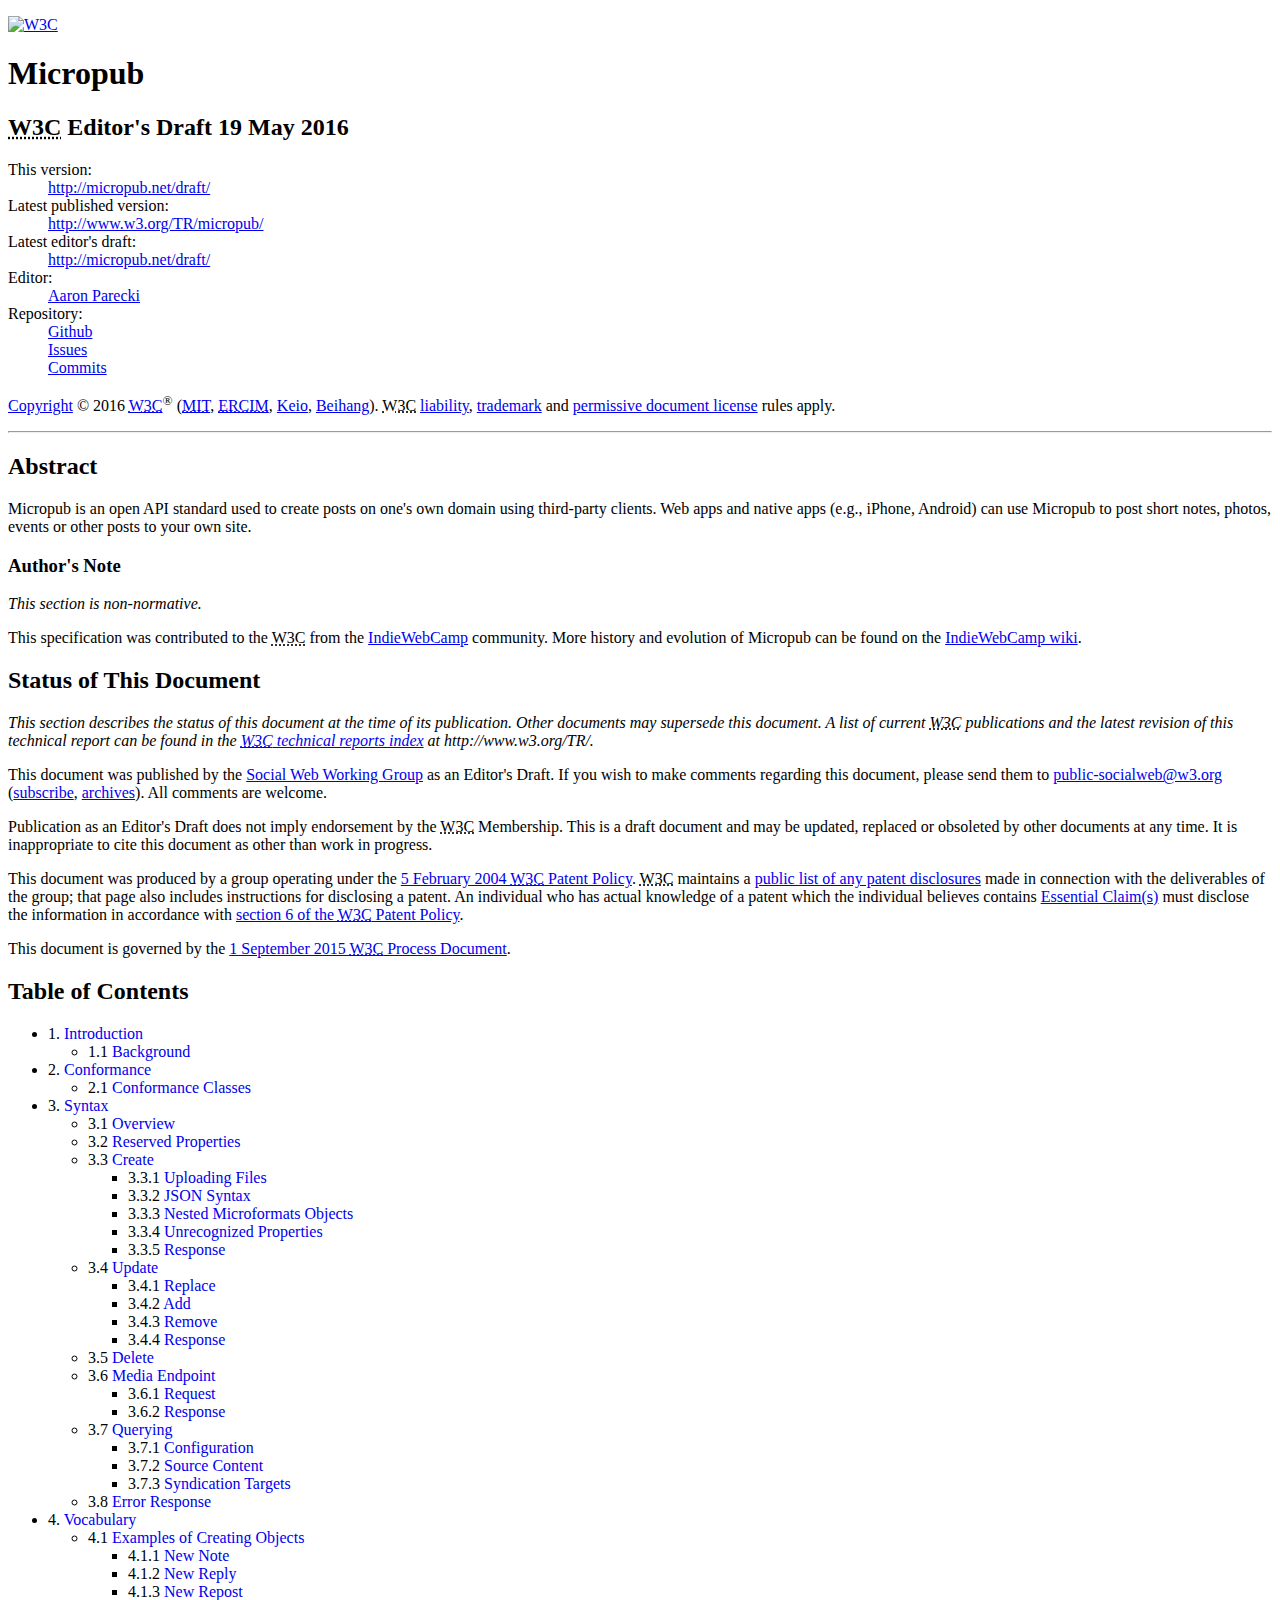
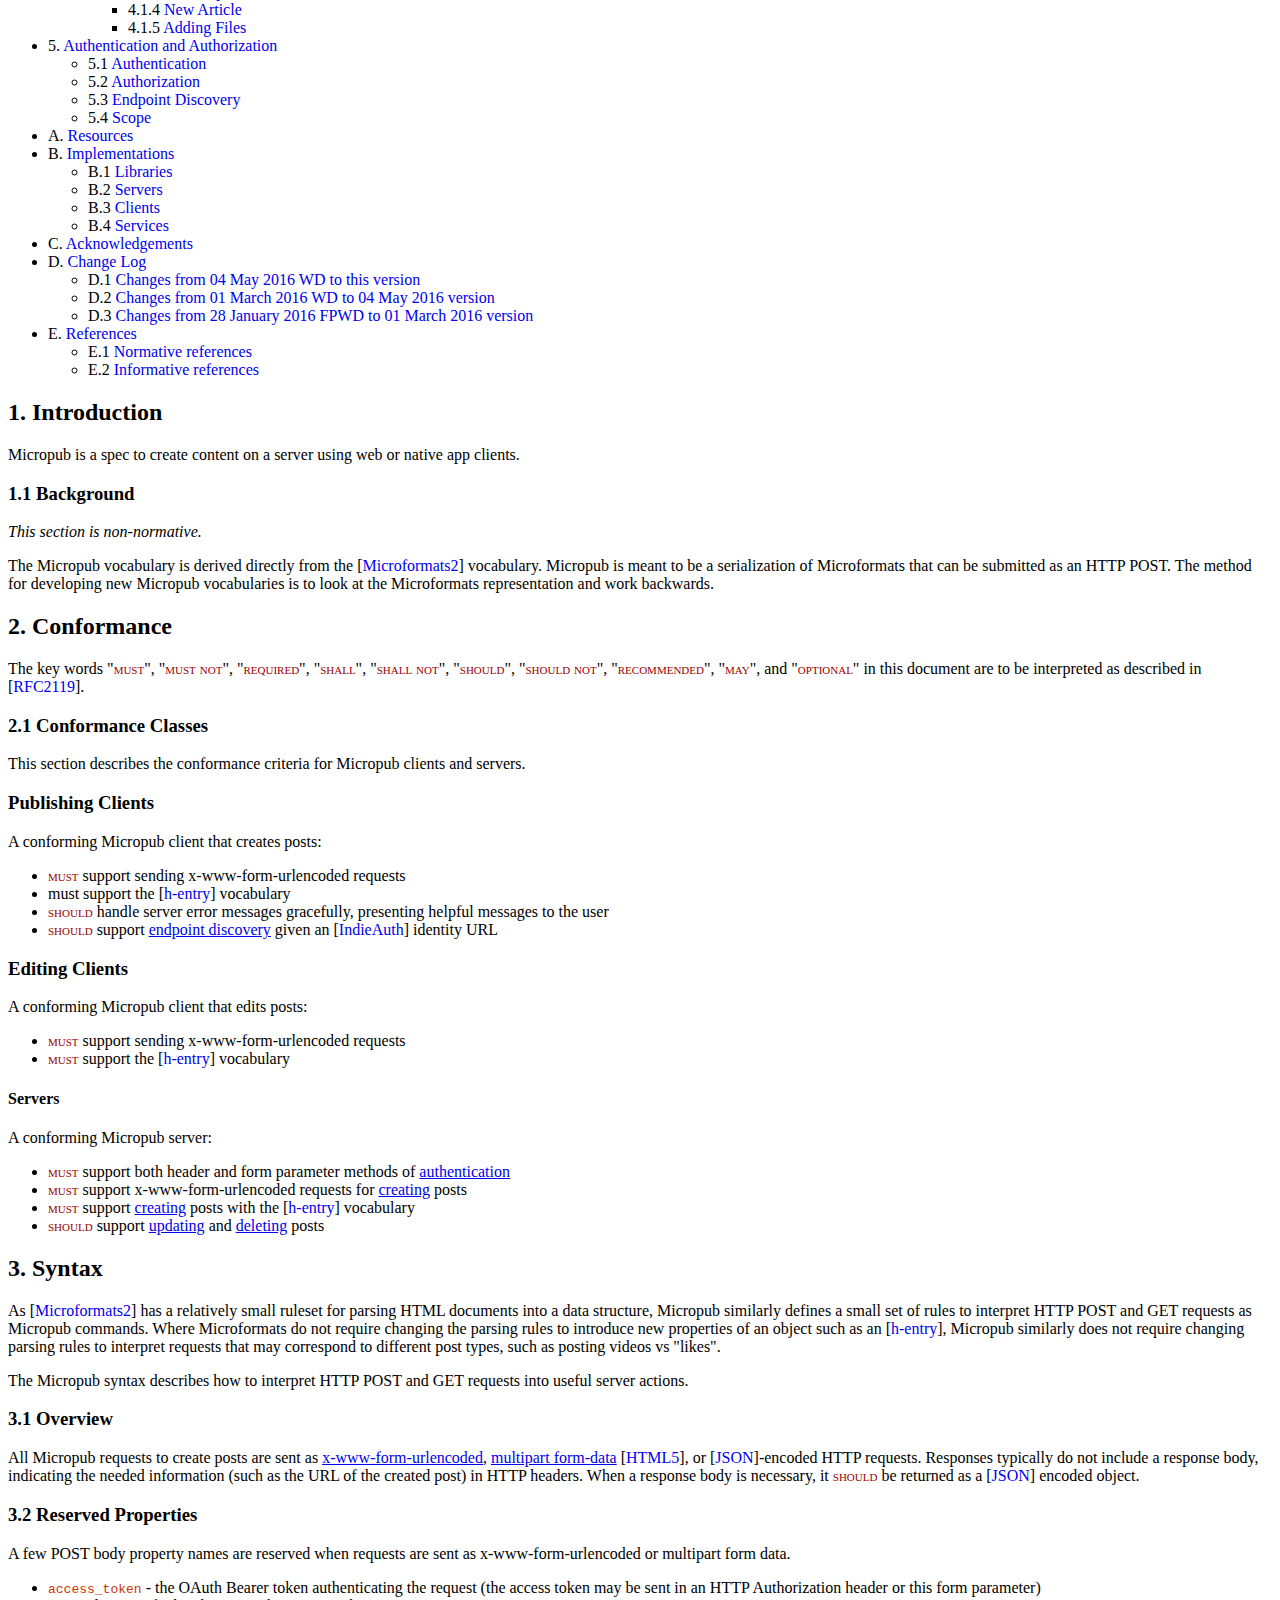
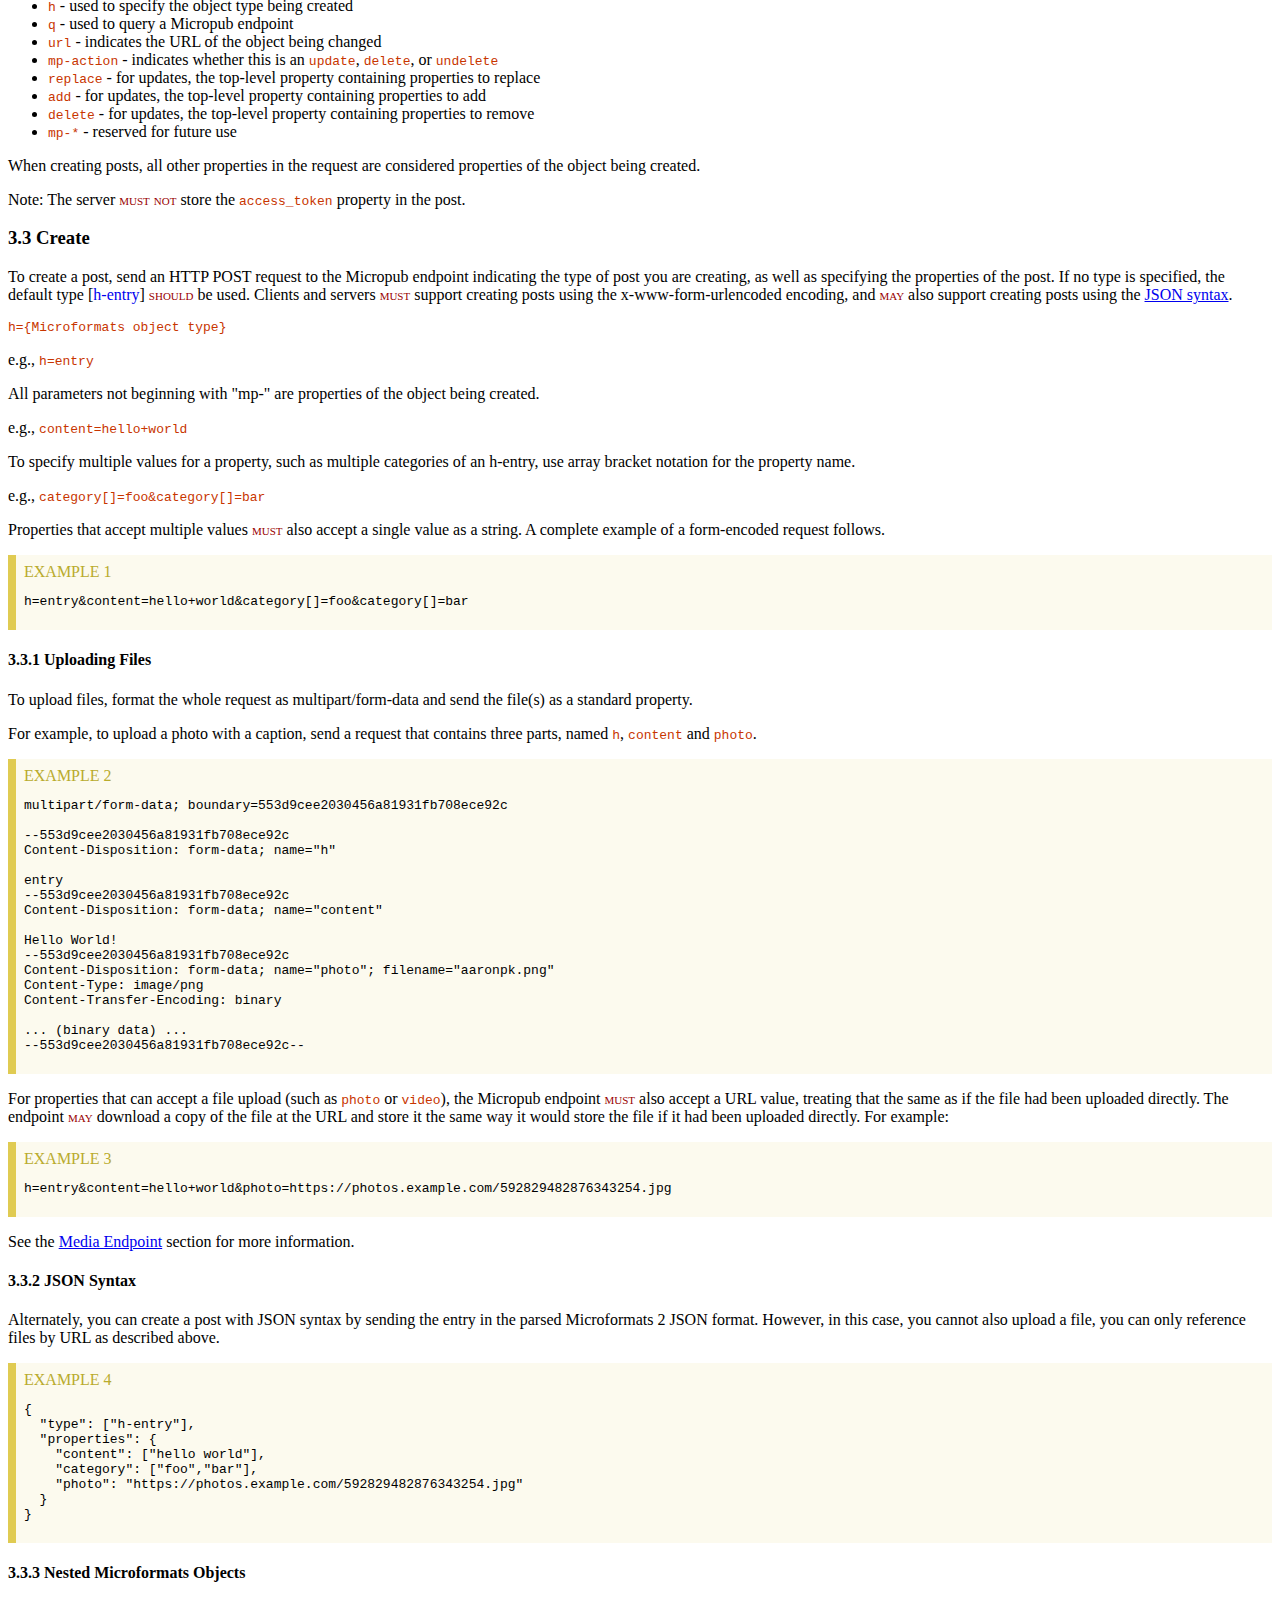
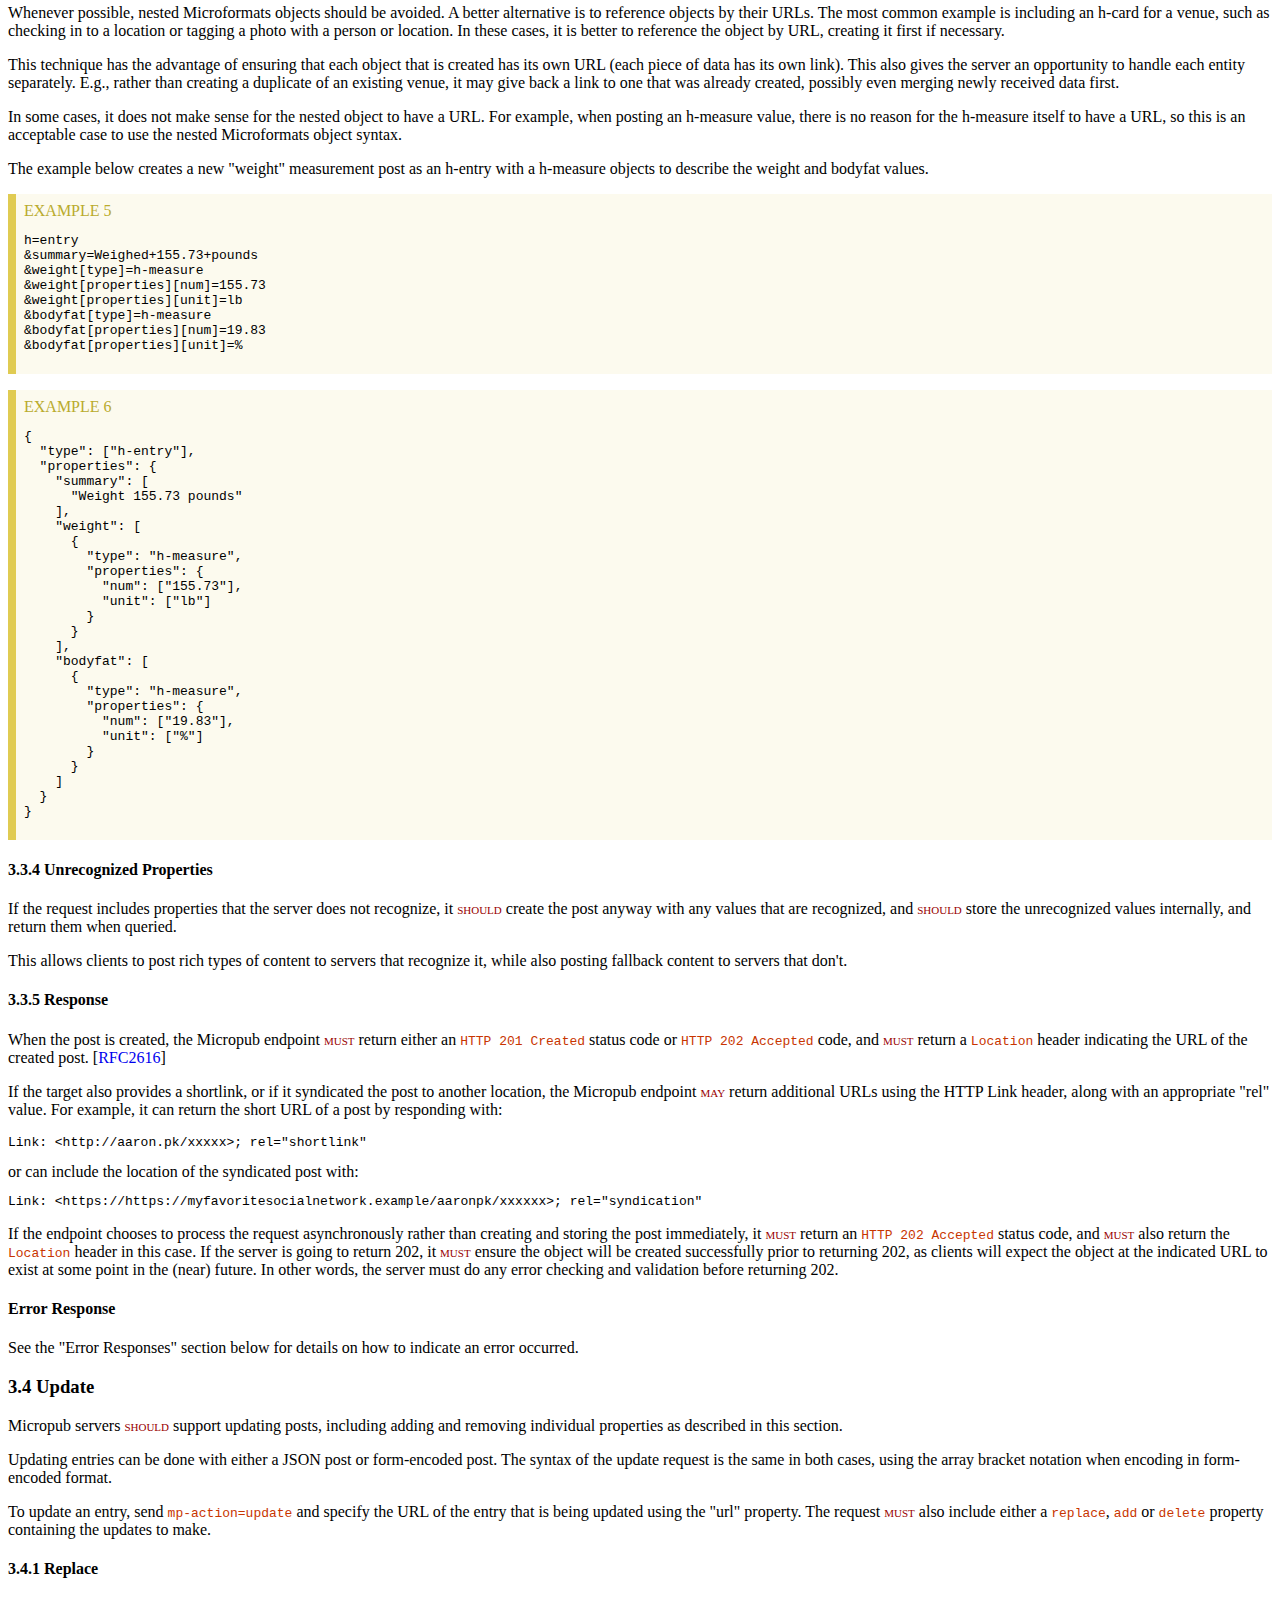
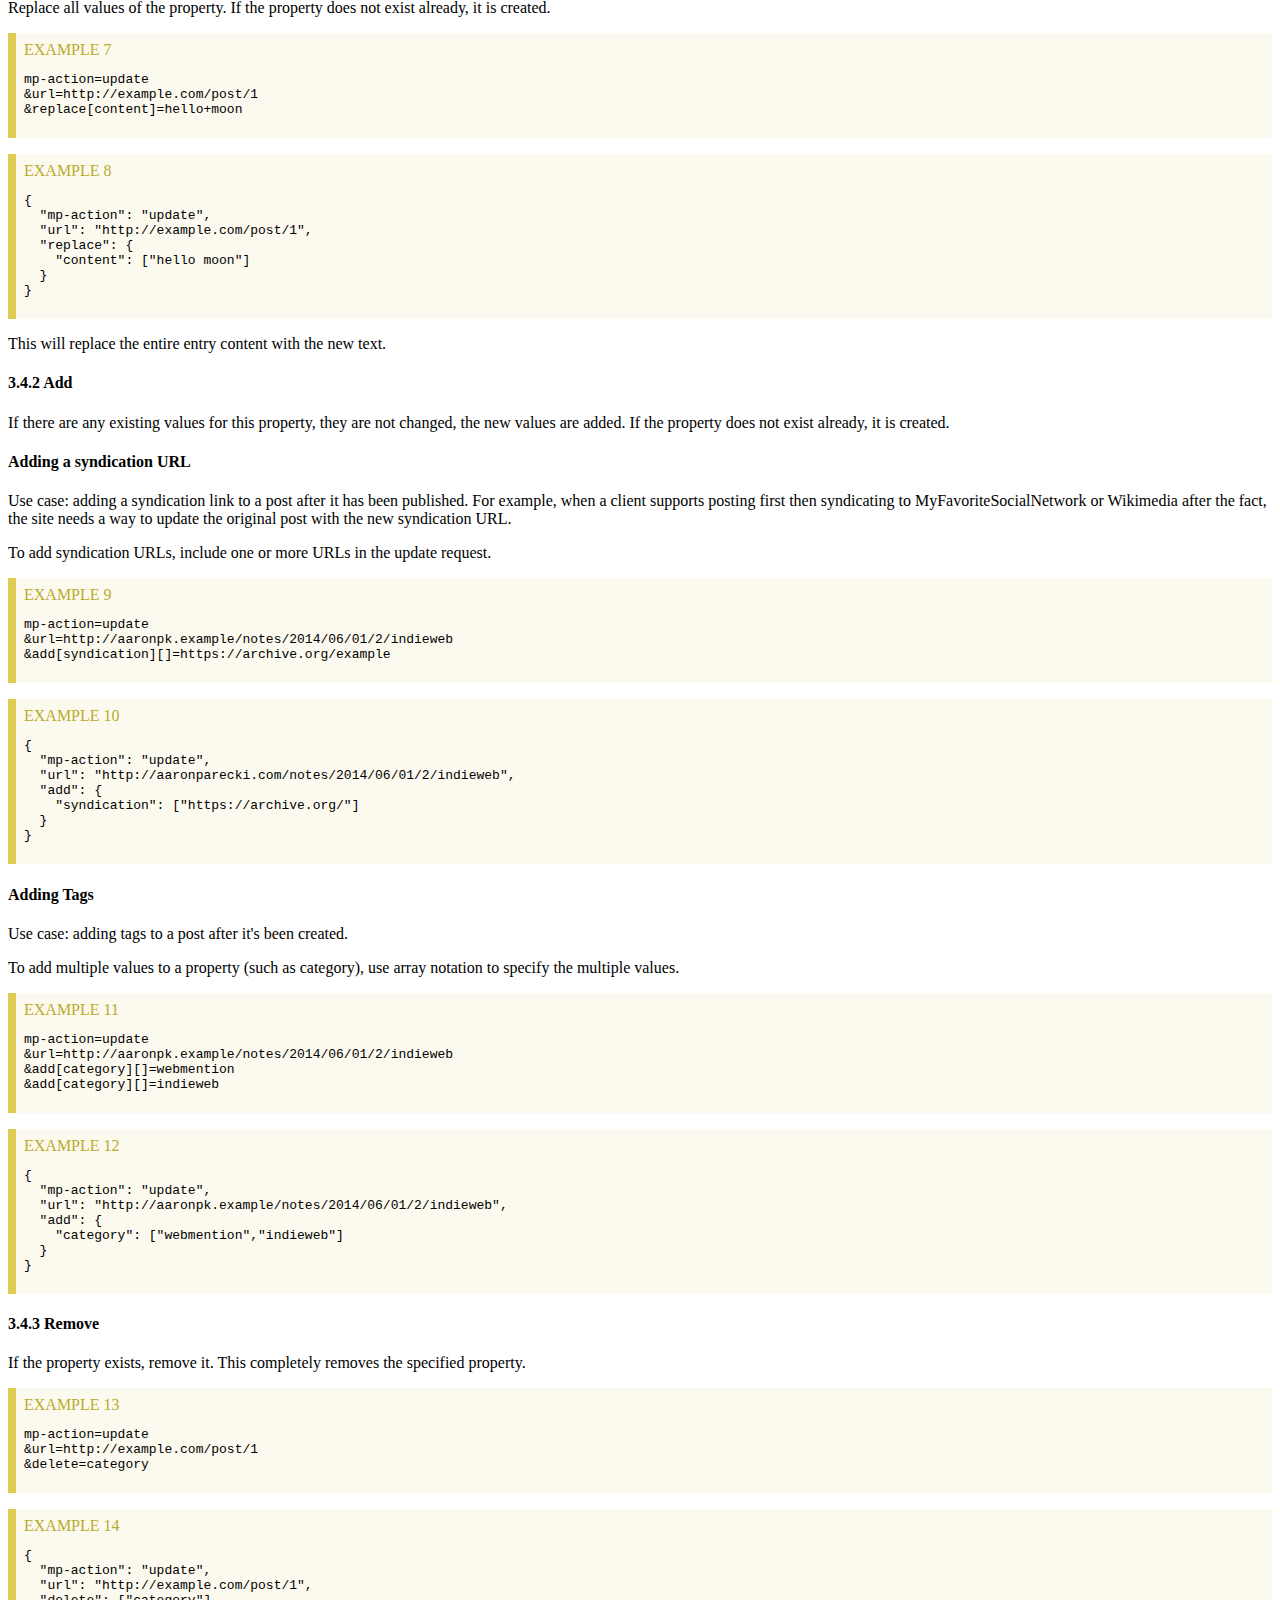
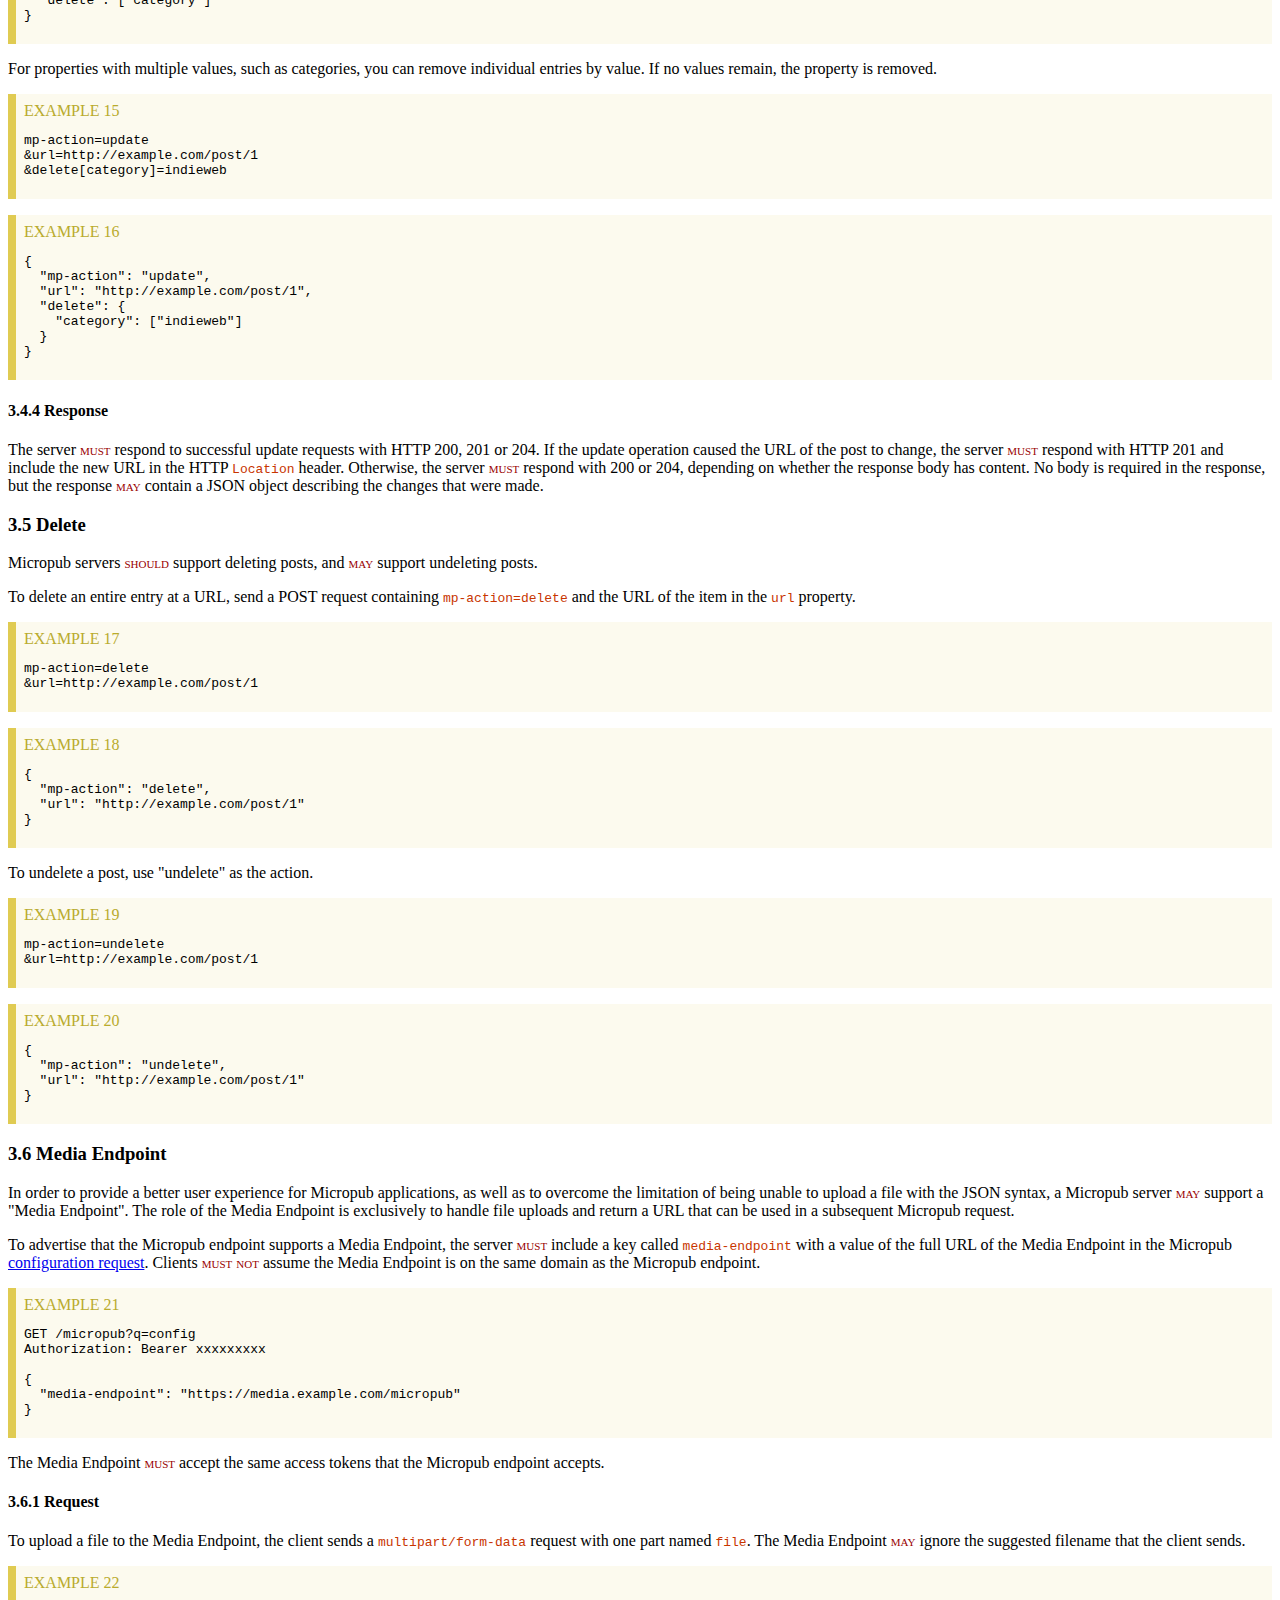
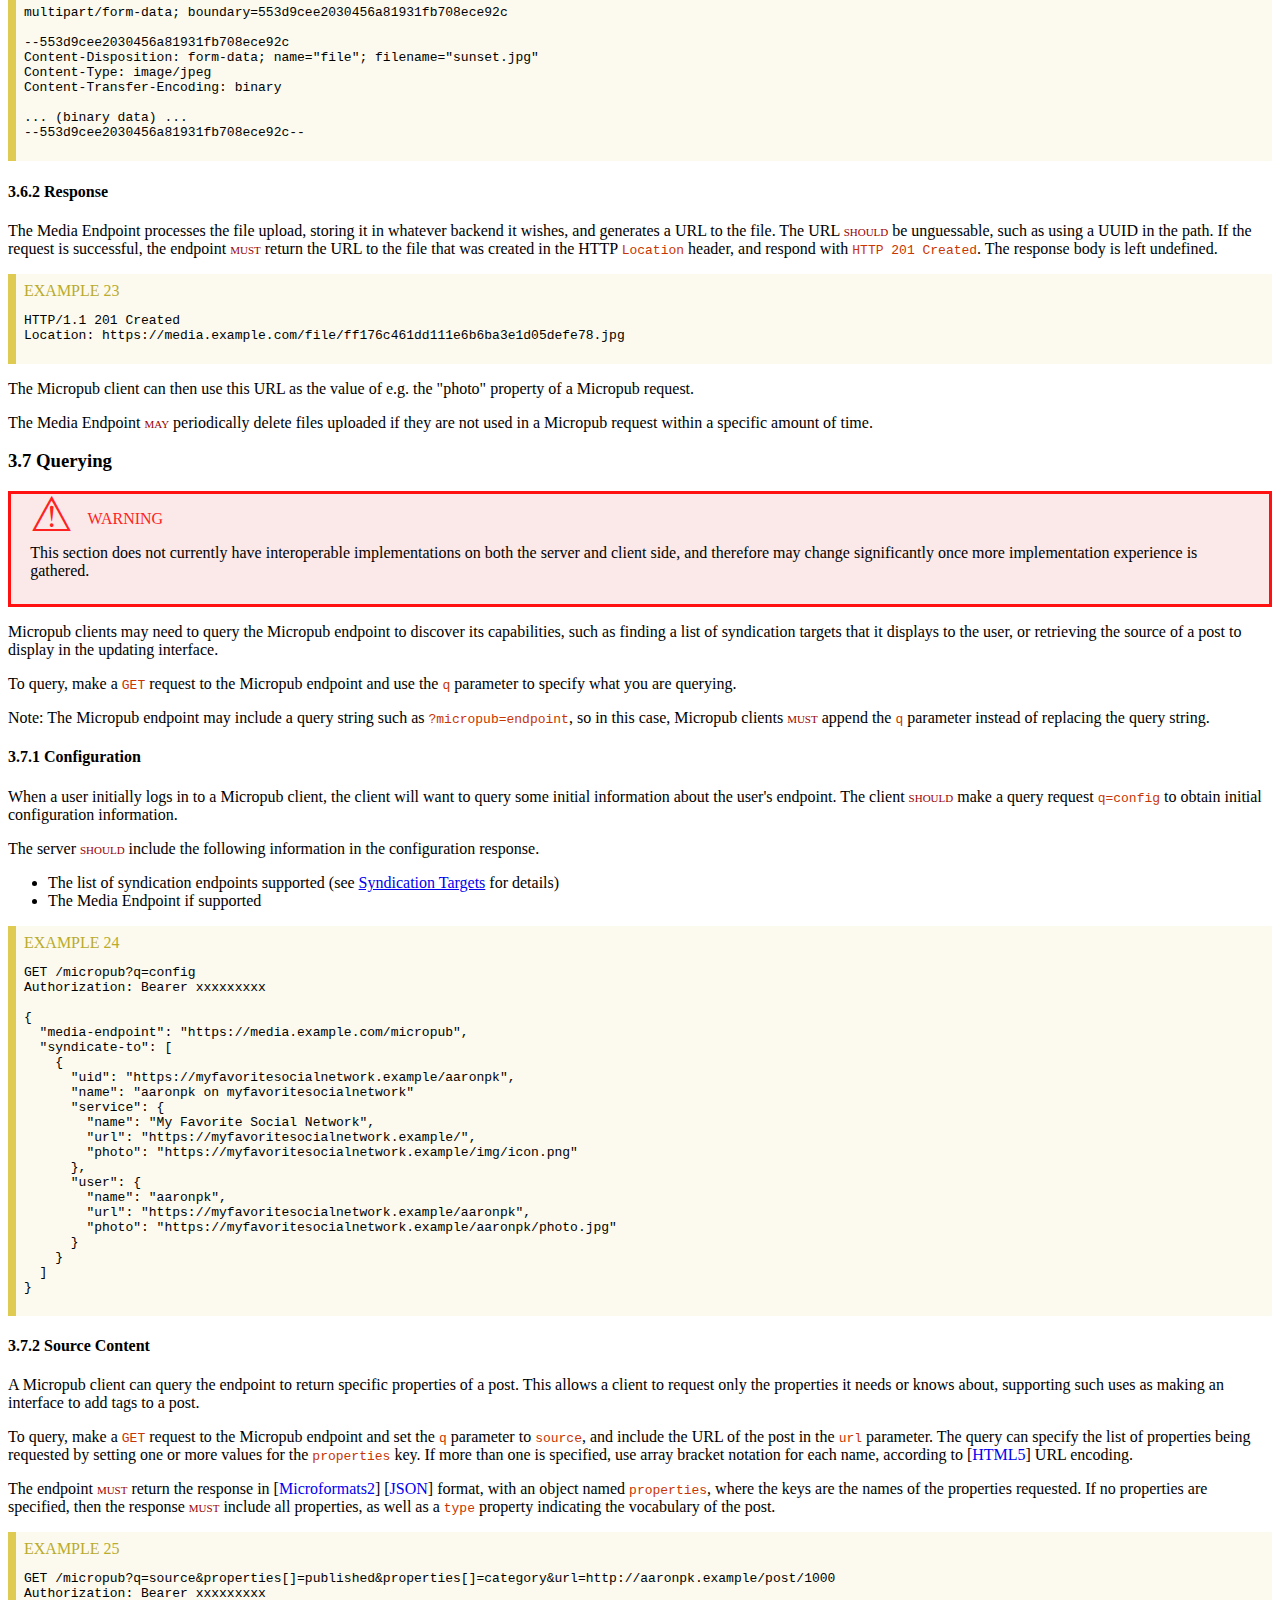
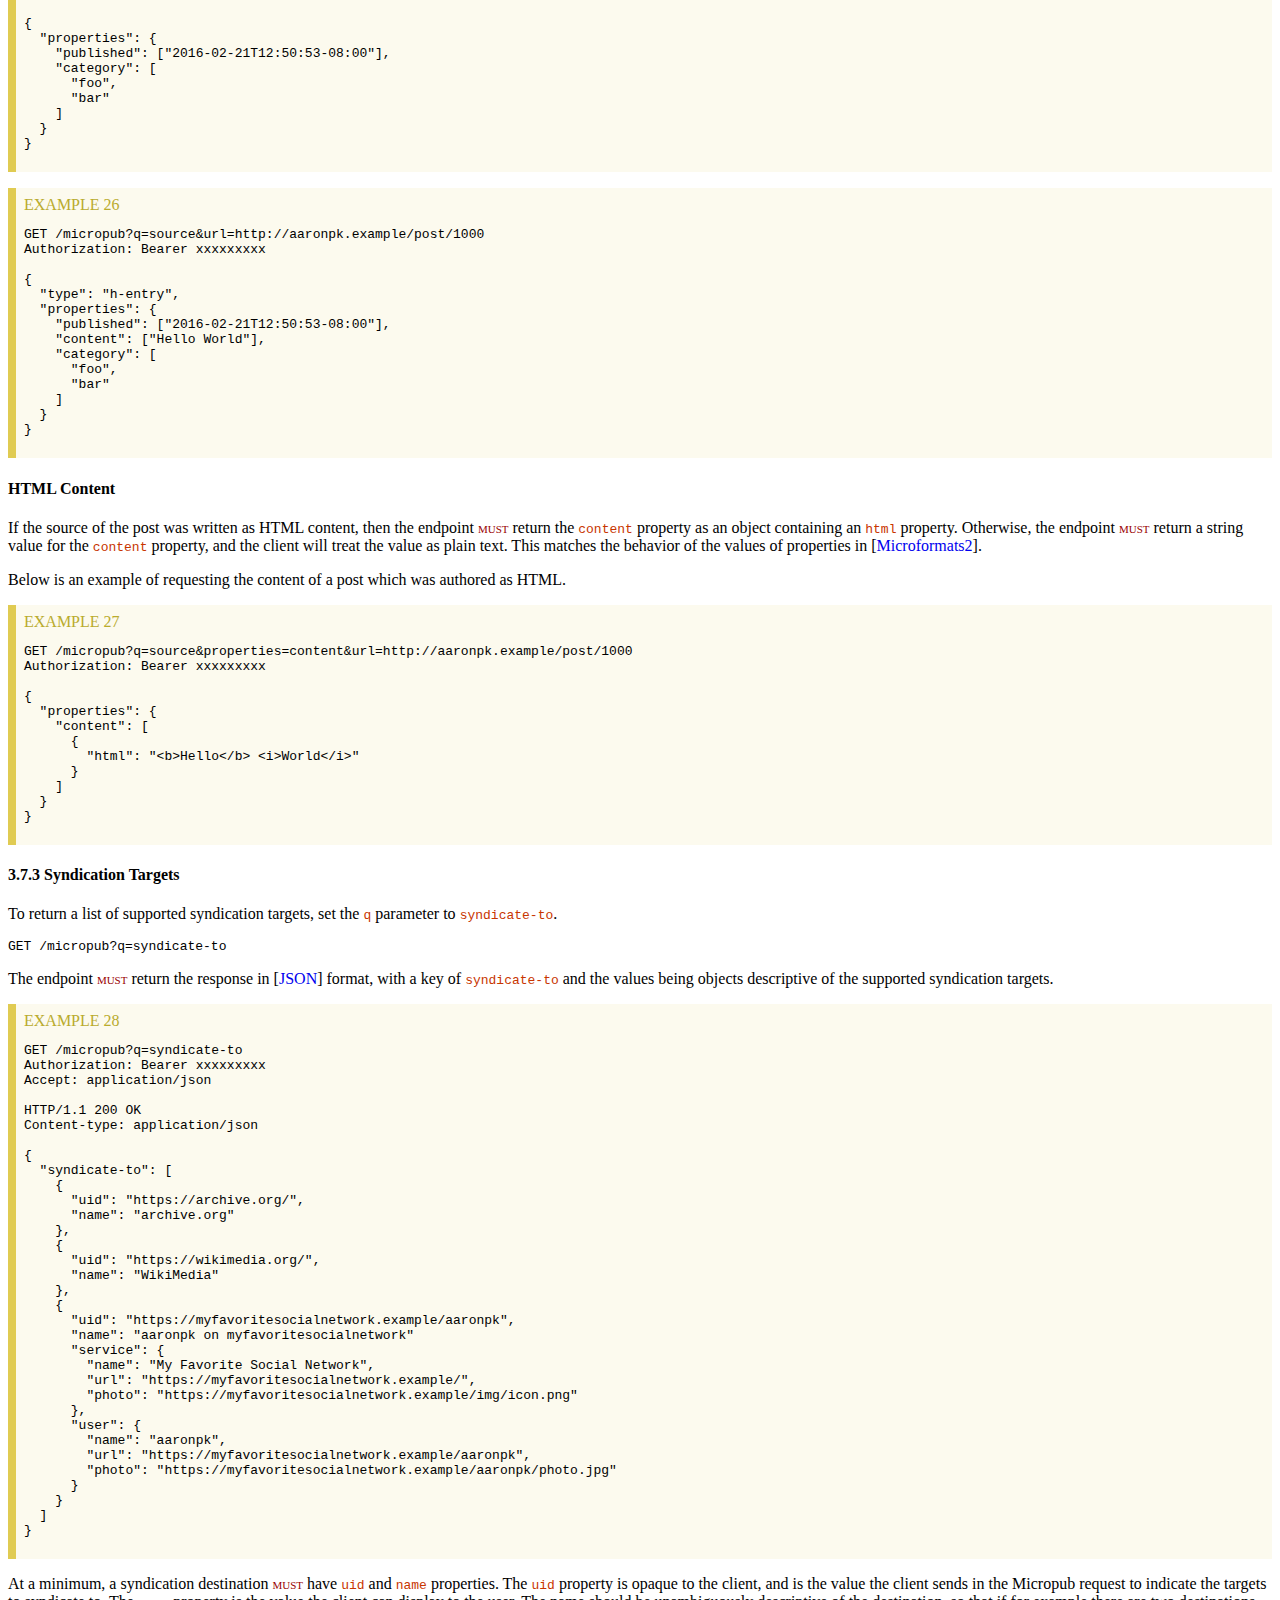
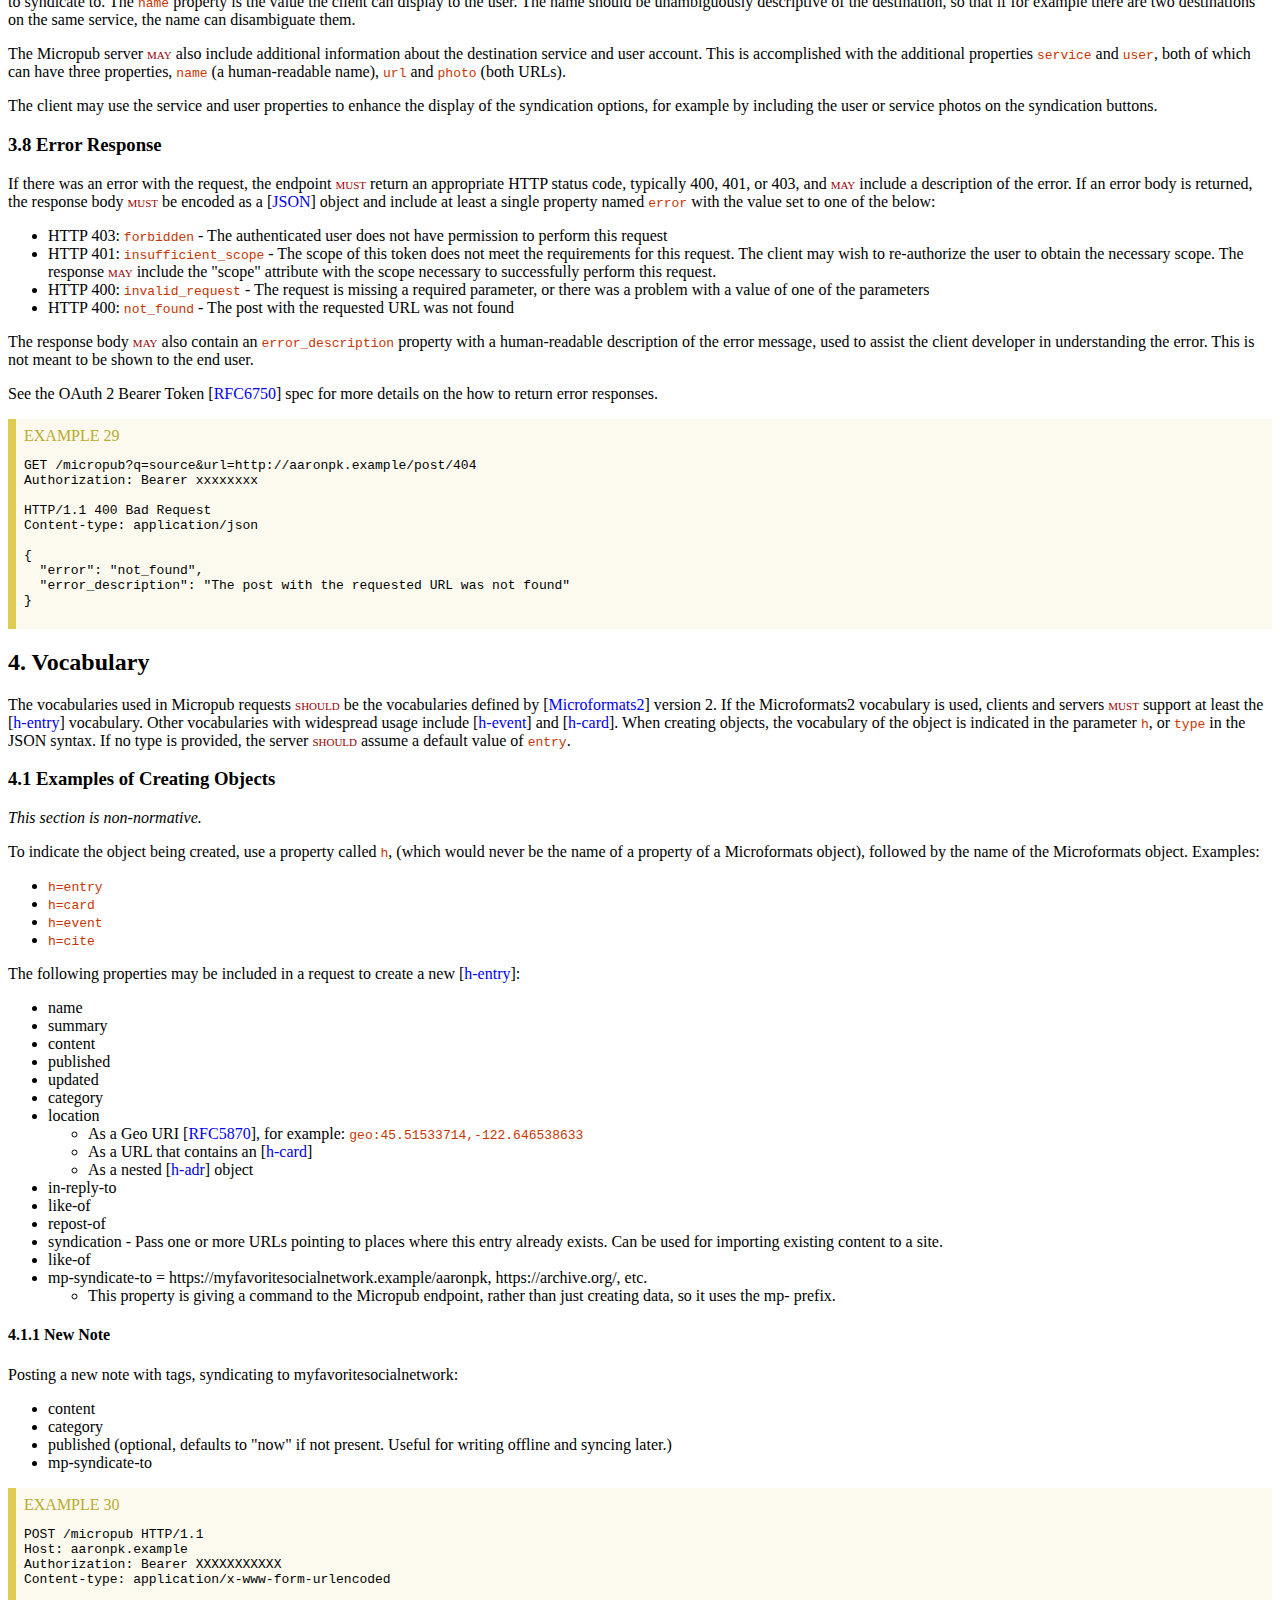
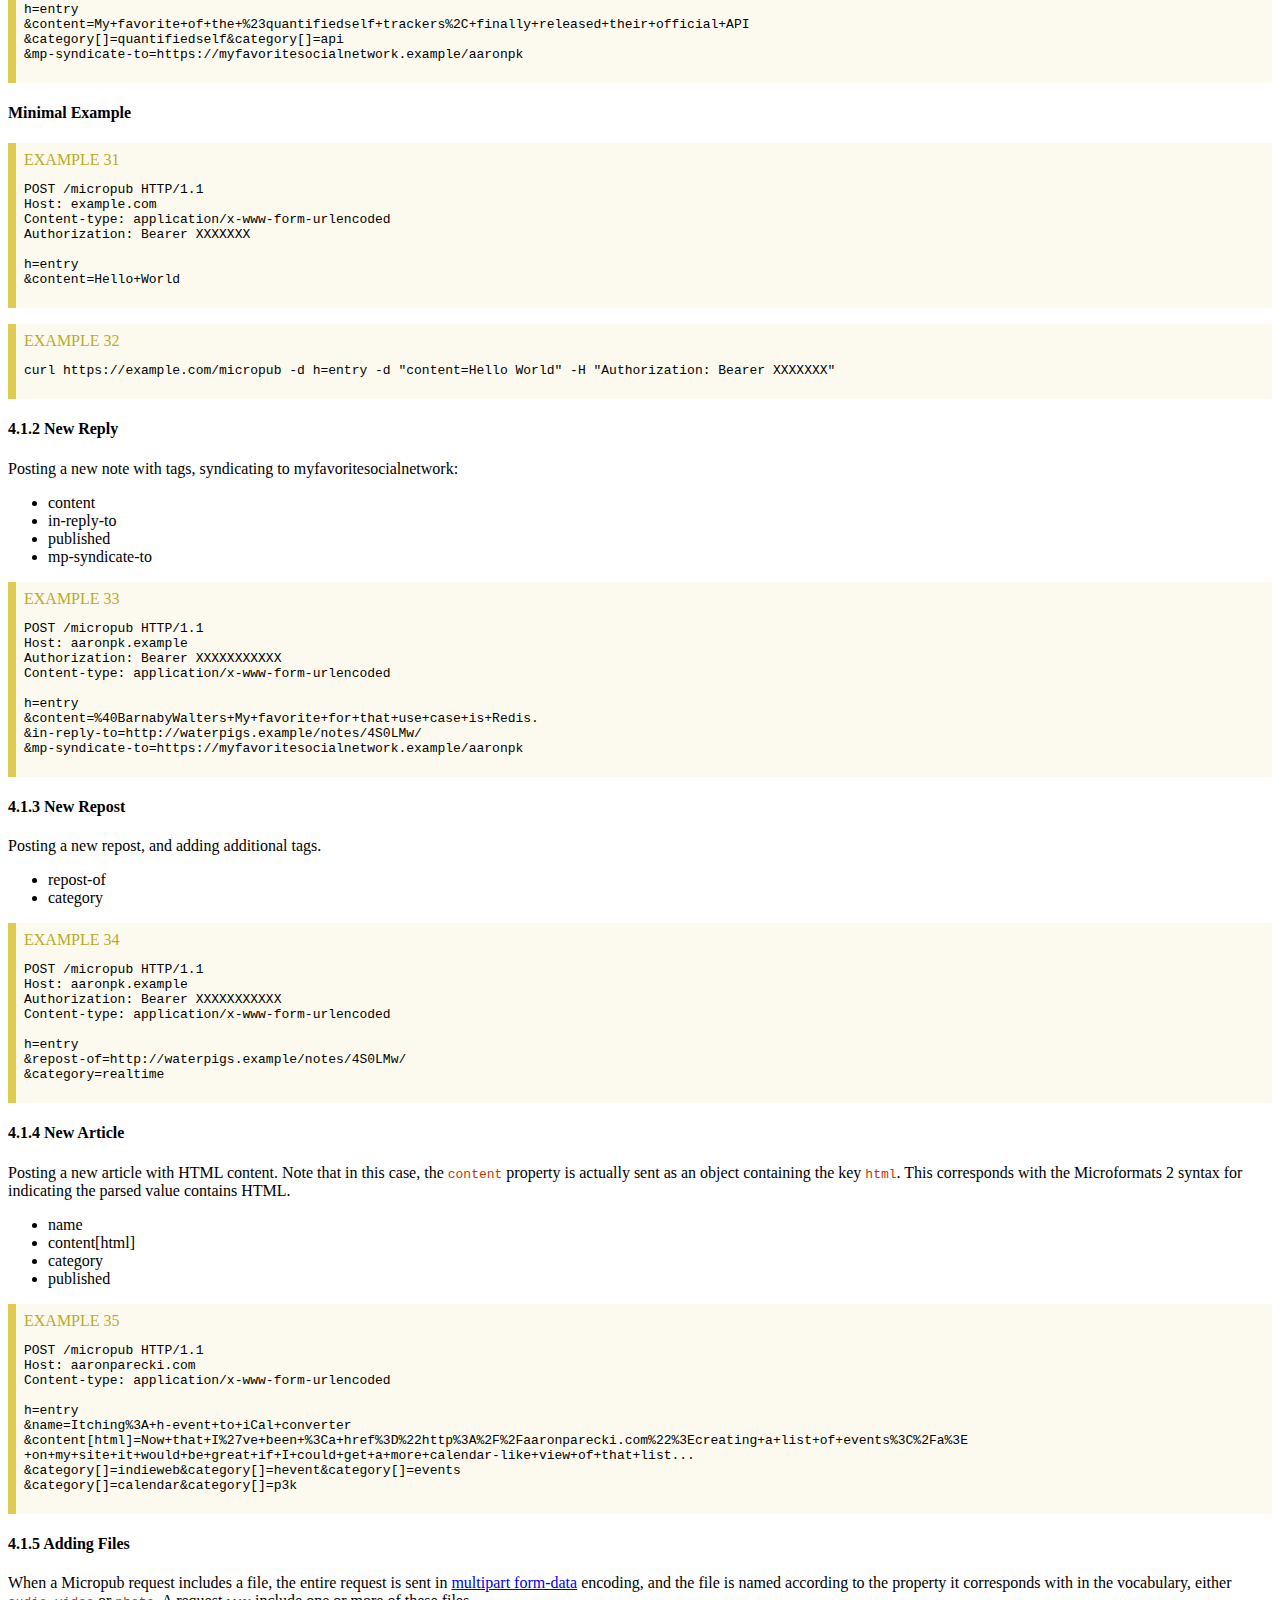
==== commit e5c59b84: "singular -> plural" ====
--- a/index.html
+++ b/index.html
@@ -4,123 +4,8 @@
     <title>Micropub</title>
     <meta charset="utf-8">
     
-        
-  <style>/*****************************************************************
- * ReSpec 3 CSS
- * Robin Berjon - http://berjon.com/
- *****************************************************************/
-
-/* --- INLINES --- */
-em.rfc2119 { 
-    text-transform:     lowercase;
-    font-variant:       small-caps;
-    font-style:         normal;
-    color:              #900;
-}
-
-h1 acronym, h2 acronym, h3 acronym, h4 acronym, h5 acronym, h6 acronym, a acronym,
-h1 abbr, h2 abbr, h3 abbr, h4 abbr, h5 abbr, h6 abbr, a abbr {
-    border: none;
-}
-
-dfn {
-    font-weight:    bold;
-}
-
-a.internalDFN {
-    color:  inherit;
-    border-bottom:  1px solid #99c;
-    text-decoration:    none;
-}
-
-a.externalDFN {
-    color:  inherit;
-    border-bottom:  1px dotted #ccc;
-    text-decoration:    none;
-}
-
-a.bibref {
-    text-decoration:    none;
-}
-
-cite .bibref {
-    font-style: normal;
-}
-
-code {
-    color:  #C83500;
-}
-
-/* --- TOC --- */
-.toc a, .tof a {
-    text-decoration:    none;
-}
-
-a .secno, a .figno {
-    color:  #000;
-}
-
-ul.tof, ol.tof {
-    list-style: none outside none;
-}
-
-.caption {
-    margin-top: 0.5em;
-    font-style:   italic;
-}
-
-/* --- TABLE --- */
-table.simple {
-    border-spacing: 0;
-    border-collapse:    collapse;
-    border-bottom:  3px solid #005a9c;
-}
-
-.simple th {
-    background: #005a9c;
-    color:  #fff;
-    padding:    3px 5px;
-    text-align: left;
-}
-
-.simple th[scope="row"] {
-    background: inherit;
-    color:  inherit;
-    border-top: 1px solid #ddd;
-}
-
-.simple td {
-    padding:    3px 10px;
-    border-top: 1px solid #ddd;
-}
-
-.simple tr:nth-child(even) {
-    background: #f0f6ff;
-}
-
-/* --- DL --- */
-.section dd > p:first-child {
-    margin-top: 0;
-}
-
-.section dd > p:last-child {
-    margin-bottom: 0;
-}
-
-.section dd {
-    margin-bottom:  1em;
-}
-
-.section dl.attrs dd, .section dl.eldef dd {
-    margin-bottom:  0;
-}
-
-@media print {
-    .removeOnSave {
-        display: none;
-    }
-}
-</style><style>/* --- EXAMPLES --- */
+    
+    <style>/* --- EXAMPLES --- */
 div.example-title {
     min-width: 7.5em;
     color: #b9ab2d;
@@ -193,9 +78,7 @@
 
 .warning {
     border-color: #f11;
-    border-right-width: .2em;
-    border-top-width: .2em;
-    border-bottom-width: .2em;
+    border-width: .2em;
     border-style: solid;
     background: #fbe9e9;
 }
@@ -218,9 +101,138 @@
     margin: 0 0.35em 0.25em -1.6em;
     vertical-align: middle;
 }
-</style><link rel="stylesheet" href="https://www.w3.org/StyleSheets/TR/W3C-ED"><!--[if lt IE 9]><script src='https://www.w3.org/2008/site/js/html5shiv.js'></script><![endif]--><script id="initialUserConfig" type="application/json">{
-  "publishDate": "2016-02-23",
+</style><link rel="pingback" href="https://webmention.io/w3c/xmlrpc">
+    <link rel="webmention" href="https://webmention.io/w3c/webmention">
+  <style>/*****************************************************************
+ * ReSpec 3 CSS
+ * Robin Berjon - http://berjon.com/
+ *****************************************************************/
+
+/* Override code highlighter background */
+.hljs {
+    background: transparent !important;
+}
+
+/* --- INLINES --- */
+em.rfc2119 {
+    text-transform:     lowercase;
+    font-variant:       small-caps;
+    font-style:         normal;
+    color:              #900;
+}
+
+h1 acronym, h2 acronym, h3 acronym, h4 acronym, h5 acronym, h6 acronym, a acronym,
+h1 abbr, h2 abbr, h3 abbr, h4 abbr, h5 abbr, h6 abbr, a abbr {
+    border: none;
+}
+
+dfn {
+    font-weight:    bold;
+}
+
+a.internalDFN {
+    color:  inherit;
+    border-bottom:  1px solid #99c;
+    text-decoration:    none;
+}
+
+a.externalDFN {
+    color:  inherit;
+    border-bottom:  1px dotted #ccc;
+    text-decoration:    none;
+}
+
+a.bibref {
+    text-decoration:    none;
+}
+
+cite .bibref {
+    font-style: normal;
+}
+
+code {
+    color:  #C83500;
+}
+
+/* --- TOC --- */
+.toc a, .tof a {
+    text-decoration:    none;
+}
+
+a .secno, a .figno {
+    color:  #000;
+}
+
+ul.tof, ol.tof {
+    list-style: none outside none;
+}
+
+.caption {
+    margin-top: 0.5em;
+    font-style:   italic;
+}
+
+/* --- TABLE --- */
+table.simple {
+    border-spacing: 0;
+    border-collapse:    collapse;
+    border-bottom:  3px solid #005a9c;
+}
+
+.simple th {
+    background: #005a9c;
+    color:  #fff;
+    padding:    3px 5px;
+    text-align: left;
+}
+
+.simple th[scope="row"] {
+    background: inherit;
+    color:  inherit;
+    border-top: 1px solid #ddd;
+}
+
+.simple td {
+    padding:    3px 10px;
+    border-top: 1px solid #ddd;
+}
+
+.simple tr:nth-child(even) {
+    background: #f0f6ff;
+}
+
+/* --- DL --- */
+.section dd > p:first-child {
+    margin-top: 0;
+}
+
+.section dd > p:last-child {
+    margin-bottom: 0;
+}
+
+.section dd {
+    margin-bottom:  1em;
+}
+
+.section dl.attrs dd, .section dl.eldef dd {
+    margin-bottom:  0;
+}
+
+.respec-hidden {
+    display: none;
+}
+
+@media print {
+    .removeOnSave {
+        display: none;
+    }
+}
+</style><meta name="viewport" content="width=device-width, initial-scale=1, shrink-to-fit=no"><link rel="stylesheet" href="https://www.w3.org/StyleSheets/TR/2016/W3C-ED"><!--[if lt IE 9]><script src='https://www.w3.org/2008/site/js/html5shiv.js'></script><![endif]--><script id="initialUserConfig" type="application/json">{
+  "useExperimentalStyles": true,
+  "publishDate": "2016-05-19",
   "specStatus": "ED",
+  "previousMaturity": "WD",
+  "previousPublishDate": "2016-03-01",
   "shortName": "micropub",
   "edDraftURI": "http://micropub.net/draft/",
   "editors": [
@@ -331,82 +343,39 @@
 }</script></head>
   <body class="h-entry" role="document" id="respecDocument"><div class="head" role="contentinfo" id="respecHeader">
   <p>
-      
-        
-            <a class="logo" href="http://www.w3.org/"><img width="72" height="48" src="https://www.w3.org/Icons/w3c_home" alt="W3C"></a>
-            
-            
-        
-      
+            <a class="logo" href="http://www.w3.org/"><img width="72" height="48" src="https://www.w3.org/StyleSheets/TR/2016/logos/W3C" alt="W3C"></a>
   </p>
   <h1 class="title p-name" id="title" property="dcterms:title">Micropub</h1>
-  
-  <h2 id="w3c-editor-s-draft-23-february-2016"><abbr title="World Wide Web Consortium">W3C</abbr> Editor's Draft <time property="dcterms:issued" class="dt-published" datetime="2016-02-23">23 February 2016</time></h2>
+  <h2 id="w3c-editor-s-draft-19-may-2016"><abbr title="World Wide Web Consortium">W3C</abbr> Editor's Draft <time property="dcterms:issued" class="dt-published" datetime="2016-05-19">19 May 2016</time></h2>
   <dl>
-    
       <dt>This version:</dt>
       <dd><a class="u-url" href="http://micropub.net/draft/">http://micropub.net/draft/</a></dd>
       <dt>Latest published version:</dt>
       <dd><a href="http://www.w3.org/TR/micropub/">http://www.w3.org/TR/micropub/</a></dd>
-    
-    
       <dt>Latest editor's draft:</dt>
       <dd><a href="http://micropub.net/draft/">http://micropub.net/draft/</a></dd>
-    
-    
-    
-    
-    
-      
-    
-    
-    
     <dt>Editor:</dt>
     <dd class="p-author h-card vcard" property="bibo:editor" resource="_:editor0" data-editor-id="59996"><span property="rdf:first" typeof="foaf:Person"><meta property="foaf:name" content="Aaron Parecki"><a class="u-url url p-name fn" property="foaf:homepage" href="http://aaronparecki.com/">Aaron Parecki</a></span>
 <span property="rdf:rest" resource="rdf:nil"></span>
 </dd>
 
-    
-    
-      
-        
           <dt>Repository:</dt>
-          
-             
-                
                   <dd>
                     <a href="https://github.com/aaronpk/micropub">
                       Github
                     </a>
                   </dd>
-                
-             
-                
                   <dd>
                     <a href="https://github.com/aaronpk/micropub/issues">
                       Issues
                     </a>
                   </dd>
-                
-             
-                
                   <dd>
                     <a href="https://github.com/aaronpk/micropub/commits/master">
                       Commits
                     </a>
                   </dd>
-                
-             
-          
-        
-      
-    
   </dl>
-  
-  
-  
-  
-    
       <p class="copyright">
         <a href="http://www.w3.org/Consortium/Legal/ipr-notice#Copyright">Copyright</a> ©
         2016
@@ -415,23 +384,16 @@
         (<a href="http://www.csail.mit.edu/"><abbr title="Massachusetts Institute of Technology">MIT</abbr></a>,
         <a href="http://www.ercim.eu/"><abbr title="European Research Consortium for Informatics and Mathematics">ERCIM</abbr></a>,
         <a href="http://www.keio.ac.jp/">Keio</a>, <a href="http://ev.buaa.edu.cn/">Beihang</a>). 
-        
         <abbr title="World Wide Web Consortium">W3C</abbr> <a href="http://www.w3.org/Consortium/Legal/ipr-notice#Legal_Disclaimer">liability</a>,
         <a href="http://www.w3.org/Consortium/Legal/ipr-notice#W3C_Trademarks">trademark</a> and
-        
-          
             <a rel="license" href="http://www.w3.org/Consortium/Legal/2015/copyright-software-and-document">permissive document license</a>
-          
-        
         rules apply.
       </p>
-    
-  
   <hr title="Separator for header">
 </div>
     <section id="abstract" class="introductory" property="dc:abstract"><h2 id="h-abstract" resource="#h-abstract"><span property="xhv:role" resource="xhv:heading">Abstract</span></h2>
       <p class="p-summary">
-        Micropub is an open API standard that is used to create posts on one's own domain using third-party clients. Web apps and native apps (e.g. iPhone, Android) can use Micropub to post short notes, photos, events or other posts to your own site.
+        Micropub is an open API standard used to create posts on one's own domain using third-party clients. Web apps and native apps (e.g., iPhone, Android) can use Micropub to post short notes, photos, events or other posts to your own site.
       </p>
 
       <section id="authorsnote" class="informative" typeof="bibo:Chapter" resource="#authorsnote" property="bibo:hasPart">
@@ -442,87 +404,47 @@
           <a href="http://indiewebcamp.com/micropub">IndieWebCamp wiki</a>.</p>
       </section>
     </section><section id="sotd" class="introductory"><h2 id="h-sotd" resource="#h-sotd"><span property="xhv:role" resource="xhv:heading">Status of This Document</span></h2>
-  
-    
-      
         <p>
           <em>This section describes the status of this document at the time of its publication. Other documents may supersede this document. A list of current <abbr title="World Wide Web Consortium">W3C</abbr> publications and the latest revision of this technical report can be found in the <a href="http://www.w3.org/TR/"><abbr title="World Wide Web Consortium">W3C</abbr> technical reports index</a> at http://www.w3.org/TR/.</em>
         </p>
-        
-          
           
     
-          
-          
           <p>
             This document was published by the <a href="http://www.w3.org/Social/WG">Social Web Working Group</a> as an Editor's Draft.
-            
-            
               If you wish to make comments regarding this document, please send them to
               <a href="mailto:public-socialweb@w3.org">public-socialweb@w3.org</a>
               (<a href="mailto:public-socialweb-request@w3.org?subject=subscribe">subscribe</a>,
               <a href="http://lists.w3.org/Archives/Public/public-socialweb/">archives</a>).
             
-            
-            
-            
-            
-              
               All comments are welcome.
-              
-            
           </p>
-          
-          
-          
-          
             <p>
               Publication as an Editor's Draft does not imply endorsement by the <abbr title="World Wide Web Consortium">W3C</abbr>
               Membership. This is a draft document and may be updated, replaced or obsoleted by other
               documents at any time. It is inappropriate to cite this document as other than work in
               progress.
             </p>
-          
-          
-          
           <p>
-            
               This document was produced by
-              
               a group
                operating under the
               <a id="sotd_patent" property="w3p:patentRules" href="http://www.w3.org/Consortium/Patent-Policy-20040205/">5 February 2004 <abbr title="World Wide Web Consortium">W3C</abbr> Patent
               Policy</a>.
-            
-            
-            
-              
                 <abbr title="World Wide Web Consortium">W3C</abbr> maintains a <a href="http://www.w3.org/2004/01/pp-impl/72531/status" rel="disclosure">public list of any patent
                 disclosures</a>
-              
               made in connection with the deliverables of
-              
               the group; that page also includes
-              
               instructions for disclosing a patent. An individual who has actual knowledge of a patent
               which the individual believes contains
               <a href="http://www.w3.org/Consortium/Patent-Policy-20040205/#def-essential">Essential
               Claim(s)</a> must disclose the information in accordance with
               <a href="http://www.w3.org/Consortium/Patent-Policy-20040205/#sec-Disclosure">section
               6 of the <abbr title="World Wide Web Consortium">W3C</abbr> Patent Policy</a>.
-            
-            
           </p>
-          
             <p>This document is governed by the <a id="w3c_process_revision" href="http://www.w3.org/2015/Process-20150901/">1 September 2015 <abbr title="World Wide Web Consortium">W3C</abbr> Process Document</a>.
             </p>
           
-          
-        
-      
-    
-  
-</section><section id="toc"><h2 class="introductory" id="h-toc" resource="#h-toc"><span property="xhv:role" resource="xhv:heading">Table of Contents</span></h2><ul class="toc" role="directory"><li class="tocline"><a href="#introduction" class="tocxref"><span class="secno">1. </span>Introduction</a><ul class="toc"><li class="tocline"><a href="#background" class="tocxref"><span class="secno">1.1 </span>Background</a></li></ul></li><li class="tocline"><a href="#conformance" class="tocxref"><span class="secno">2. </span>Conformance</a><ul class="toc"><li class="tocline"><a href="#conformance-classes" class="tocxref"><span class="secno">2.1 </span>Conformance Classes</a></li></ul></li><li class="tocline"><a href="#syntax" class="tocxref"><span class="secno">3. </span>Syntax</a><ul class="toc"><li class="tocline"><a href="#overview" class="tocxref"><span class="secno">3.1 </span>Overview</a></li><li class="tocline"><a href="#reserved-properties" class="tocxref"><span class="secno">3.2 </span>Reserved Properties</a></li><li class="tocline"><a href="#create" class="tocxref"><span class="secno">3.3 </span>Create</a><ul class="toc"><li class="tocline"><a href="#uploading-files" class="tocxref"><span class="secno">3.3.1 </span>Uploading Files</a></li><li class="tocline"><a href="#json-syntax" class="tocxref"><span class="secno">3.3.2 </span>JSON Syntax</a></li><li class="tocline"><a href="#nested-microformats-objects" class="tocxref"><span class="secno">3.3.3 </span>Nested Microformats Objects</a></li><li class="tocline"><a href="#unrecognized-properties" class="tocxref"><span class="secno">3.3.4 </span>Unrecognized Properties</a></li><li class="tocline"><a href="#response" class="tocxref"><span class="secno">3.3.5 </span>Response</a></li></ul></li><li class="tocline"><a href="#update" class="tocxref"><span class="secno">3.4 </span>Update</a><ul class="toc"><li class="tocline"><a href="#replace" class="tocxref"><span class="secno">3.4.1 </span>Replace</a></li><li class="tocline"><a href="#add" class="tocxref"><span class="secno">3.4.2 </span>Add</a></li><li class="tocline"><a href="#remove" class="tocxref"><span class="secno">3.4.3 </span>Remove</a></li><li class="tocline"><a href="#response-1" class="tocxref"><span class="secno">3.4.4 </span>Response</a></li></ul></li><li class="tocline"><a href="#delete" class="tocxref"><span class="secno">3.5 </span>Delete</a></li><li class="tocline"><a href="#querying" class="tocxref"><span class="secno">3.6 </span>Querying</a><ul class="toc"><li class="tocline"><a href="#source-content" class="tocxref"><span class="secno">3.6.1 </span>Source Content</a></li><li class="tocline"><a href="#syndication-targets" class="tocxref"><span class="secno">3.6.2 </span>Syndication Targets</a></li></ul></li><li class="tocline"><a href="#error-response" class="tocxref"><span class="secno">3.7 </span>Error Response</a></li></ul></li><li class="tocline"><a href="#vocabulary" class="tocxref"><span class="secno">4. </span>Vocabulary</a><ul class="toc"><li class="tocline"><a href="#examples-of-creating-objects" class="tocxref"><span class="secno">4.1 </span>Examples of Creating Objects</a><ul class="toc"><li class="tocline"><a href="#new-note" class="tocxref"><span class="secno">4.1.1 </span>New Note</a></li><li class="tocline"><a href="#new-reply" class="tocxref"><span class="secno">4.1.2 </span>New Reply</a></li><li class="tocline"><a href="#new-repost" class="tocxref"><span class="secno">4.1.3 </span>New Repost</a></li><li class="tocline"><a href="#new-article" class="tocxref"><span class="secno">4.1.4 </span>New Article</a></li><li class="tocline"><a href="#adding-files" class="tocxref"><span class="secno">4.1.5 </span>Adding Files</a></li></ul></li></ul></li><li class="tocline"><a href="#authentication-and-authorization" class="tocxref"><span class="secno">5. </span>Authentication and Authorization</a><ul class="toc"><li class="tocline"><a href="#authentication" class="tocxref"><span class="secno">5.1 </span>Authentication</a></li><li class="tocline"><a href="#authorization" class="tocxref"><span class="secno">5.2 </span>Authorization</a></li><li class="tocline"><a href="#endpoint-discovery" class="tocxref"><span class="secno">5.3 </span>Endpoint Discovery</a></li><li class="tocline"><a href="#scope" class="tocxref"><span class="secno">5.4 </span>Scope</a></li></ul></li><li class="tocline"><a href="#resources" class="tocxref"><span class="secno">A. </span>Resources</a></li><li class="tocline"><a href="#implementations" class="tocxref"><span class="secno">B. </span>Implementations</a><ul class="toc"><li class="tocline"><a href="#libraries" class="tocxref"><span class="secno">B.1 </span>Libraries</a></li><li class="tocline"><a href="#servers" class="tocxref"><span class="secno">B.2 </span>Servers</a></li><li class="tocline"><a href="#clients" class="tocxref"><span class="secno">B.3 </span>Clients</a></li><li class="tocline"><a href="#services" class="tocxref"><span class="secno">B.4 </span>Services</a></li></ul></li><li class="tocline"><a href="#acknowledgements" class="tocxref"><span class="secno">C. </span>Acknowledgements</a></li><li class="tocline"><a href="#references" class="tocxref"><span class="secno">D. </span>References</a><ul class="toc"><li class="tocline"><a href="#normative-references" class="tocxref"><span class="secno">D.1 </span>Normative references</a></li><li class="tocline"><a href="#informative-references" class="tocxref"><span class="secno">D.2 </span>Informative references</a></li></ul></li></ul></section>
+</section><nav id="toc"><h2 class="introductory" id="table-of-contents" resource="#table-of-contents"><span property="xhv:role" resource="xhv:heading">Table of Contents</span></h2><ul class="toc" role="directory"><li class="tocline"><a href="#introduction" class="tocxref"><span class="secno">1. </span>Introduction</a><ul class="toc"><li class="tocline"><a href="#background" class="tocxref"><span class="secno">1.1 </span>Background</a></li></ul></li><li class="tocline"><a href="#conformance" class="tocxref"><span class="secno">2. </span>Conformance</a><ul class="toc"><li class="tocline"><a href="#conformance-classes" class="tocxref"><span class="secno">2.1 </span>Conformance Classes</a></li></ul></li><li class="tocline"><a href="#syntax" class="tocxref"><span class="secno">3. </span>Syntax</a><ul class="toc"><li class="tocline"><a href="#overview" class="tocxref"><span class="secno">3.1 </span>Overview</a></li><li class="tocline"><a href="#reserved-properties" class="tocxref"><span class="secno">3.2 </span>Reserved Properties</a></li><li class="tocline"><a href="#create" class="tocxref"><span class="secno">3.3 </span>Create</a><ul class="toc"><li class="tocline"><a href="#uploading-files" class="tocxref"><span class="secno">3.3.1 </span>Uploading Files</a></li><li class="tocline"><a href="#json-syntax" class="tocxref"><span class="secno">3.3.2 </span>JSON Syntax</a></li><li class="tocline"><a href="#nested-microformats-objects" class="tocxref"><span class="secno">3.3.3 </span>Nested Microformats Objects</a></li><li class="tocline"><a href="#unrecognized-properties" class="tocxref"><span class="secno">3.3.4 </span>Unrecognized Properties</a></li><li class="tocline"><a href="#response" class="tocxref"><span class="secno">3.3.5 </span>Response</a></li></ul></li><li class="tocline"><a href="#update" class="tocxref"><span class="secno">3.4 </span>Update</a><ul class="toc"><li class="tocline"><a href="#replace" class="tocxref"><span class="secno">3.4.1 </span>Replace</a></li><li class="tocline"><a href="#add" class="tocxref"><span class="secno">3.4.2 </span>Add</a></li><li class="tocline"><a href="#remove" class="tocxref"><span class="secno">3.4.3 </span>Remove</a></li><li class="tocline"><a href="#response-1" class="tocxref"><span class="secno">3.4.4 </span>Response</a></li></ul></li><li class="tocline"><a href="#delete" class="tocxref"><span class="secno">3.5 </span>Delete</a></li><li class="tocline"><a href="#media-endpoint" class="tocxref"><span class="secno">3.6 </span>Media Endpoint</a><ul class="toc"><li class="tocline"><a href="#request" class="tocxref"><span class="secno">3.6.1 </span>Request</a></li><li class="tocline"><a href="#response-2" class="tocxref"><span class="secno">3.6.2 </span>Response</a></li></ul></li><li class="tocline"><a href="#querying" class="tocxref"><span class="secno">3.7 </span>Querying</a><ul class="toc"><li class="tocline"><a href="#configuration" class="tocxref"><span class="secno">3.7.1 </span>Configuration</a></li><li class="tocline"><a href="#source-content" class="tocxref"><span class="secno">3.7.2 </span>Source Content</a></li><li class="tocline"><a href="#syndication-targets" class="tocxref"><span class="secno">3.7.3 </span>Syndication Targets</a></li></ul></li><li class="tocline"><a href="#error-response" class="tocxref"><span class="secno">3.8 </span>Error Response</a></li></ul></li><li class="tocline"><a href="#vocabulary" class="tocxref"><span class="secno">4. </span>Vocabulary</a><ul class="toc"><li class="tocline"><a href="#examples-of-creating-objects" class="tocxref"><span class="secno">4.1 </span>Examples of Creating Objects</a><ul class="toc"><li class="tocline"><a href="#new-note" class="tocxref"><span class="secno">4.1.1 </span>New Note</a></li><li class="tocline"><a href="#new-reply" class="tocxref"><span class="secno">4.1.2 </span>New Reply</a></li><li class="tocline"><a href="#new-repost" class="tocxref"><span class="secno">4.1.3 </span>New Repost</a></li><li class="tocline"><a href="#new-article" class="tocxref"><span class="secno">4.1.4 </span>New Article</a></li><li class="tocline"><a href="#adding-files" class="tocxref"><span class="secno">4.1.5 </span>Adding Files</a></li></ul></li></ul></li><li class="tocline"><a href="#authentication-and-authorization" class="tocxref"><span class="secno">5. </span>Authentication and Authorization</a><ul class="toc"><li class="tocline"><a href="#authentication" class="tocxref"><span class="secno">5.1 </span>Authentication</a></li><li class="tocline"><a href="#authorization" class="tocxref"><span class="secno">5.2 </span>Authorization</a></li><li class="tocline"><a href="#endpoint-discovery" class="tocxref"><span class="secno">5.3 </span>Endpoint Discovery</a></li><li class="tocline"><a href="#scope" class="tocxref"><span class="secno">5.4 </span>Scope</a></li></ul></li><li class="tocline"><a href="#resources" class="tocxref"><span class="secno">A. </span>Resources</a></li><li class="tocline"><a href="#implementations" class="tocxref"><span class="secno">B. </span>Implementations</a><ul class="toc"><li class="tocline"><a href="#libraries" class="tocxref"><span class="secno">B.1 </span>Libraries</a></li><li class="tocline"><a href="#servers" class="tocxref"><span class="secno">B.2 </span>Servers</a></li><li class="tocline"><a href="#clients" class="tocxref"><span class="secno">B.3 </span>Clients</a></li><li class="tocline"><a href="#services" class="tocxref"><span class="secno">B.4 </span>Services</a></li></ul></li><li class="tocline"><a href="#acknowledgements" class="tocxref"><span class="secno">C. </span>Acknowledgements</a></li><li class="tocline"><a href="#change-log" class="tocxref"><span class="secno">D. </span>Change Log</a><ul class="toc"><li class="tocline"><a href="#changes-from-04-may-2016-wd-to-this-version" class="tocxref"><span class="secno">D.1 </span>Changes from 04 May 2016 WD to this version</a></li><li class="tocline"><a href="#changes-from-01-march-2016-wd-to-04-may-2016-version" class="tocxref"><span class="secno">D.2 </span>Changes from 01 March 2016 WD to 04 May 2016 version</a></li><li class="tocline"><a href="#changes-from-28-january-2016-fpwd-to-01-march-2016-version" class="tocxref"><span class="secno">D.3 </span>Changes from 28 January 2016 FPWD to 01 March 2016 version</a></li></ul></li><li class="tocline"><a href="#references" class="tocxref"><span class="secno">E. </span>References</a><ul class="toc"><li class="tocline"><a href="#normative-references" class="tocxref"><span class="secno">E.1 </span>Normative references</a></li><li class="tocline"><a href="#informative-references" class="tocxref"><span class="secno">E.2 </span>Informative references</a></li></ul></li></ul></nav>
 
     
 
@@ -555,17 +477,25 @@
 
         <p>This section describes the conformance criteria for Micropub clients and servers.</p>
 
-        <h3 id="clients-1">Clients</h3>
-
-        <p>A conforming Micropub client:</p>
+        <h3 id="publishing-clients">Publishing Clients</h3>
+
+        <p>A conforming Micropub client that creates posts:</p>
         <ul>
-          <li><em class="rfc2119" title="MUST">MUST</em> support sending x-www-form-urlencoded requests for <a href="#create">creating</a> posts</li>
-          <li><em class="rfc2119" title="MUST">MUST</em> support <a href="#create">creating</a> posts with the [<cite><a class="bibref" href="#bib-h-entry">h-entry</a></cite>] vocabulary</li>
-          <li><em class="rfc2119" title="SHOULD">SHOULD</em> handle server error message gracefully, presenting helpful messages to the user</li>
+          <li><em class="rfc2119" title="MUST">MUST</em> support sending x-www-form-urlencoded requests</li>
+          <li>must support the [<cite><a class="bibref" href="#bib-h-entry">h-entry</a></cite>] vocabulary</li>
+          <li><em class="rfc2119" title="SHOULD">SHOULD</em> handle server error messages gracefully, presenting helpful messages to the user</li>
           <li><em class="rfc2119" title="SHOULD">SHOULD</em> support <a href="#endpoint-discovery">endpoint discovery</a> given an [<cite><a class="bibref" href="#bib-IndieAuth">IndieAuth</a></cite>] identity URL</li>
         </ul>
 
-        <h3 id="servers-1">Servers</h3>
+        <h3 id="editing-clients">Editing Clients</h3>
+
+        <p>A conforming Micropub client that edits posts:</p>
+        <ul>
+          <li><em class="rfc2119" title="MUST">MUST</em> support sending x-www-form-urlencoded requests</li>
+          <li><em class="rfc2119" title="MUST">MUST</em> support the [<cite><a class="bibref" href="#bib-h-entry">h-entry</a></cite>] vocabulary</li>
+        </ul>
+
+        <h4 id="servers-1">Servers</h4>
 
         <p>A conforming Micropub server:</p>
         <ul>
@@ -582,16 +512,16 @@
     <section id="syntax" typeof="bibo:Chapter" resource="#syntax" property="bibo:hasPart">
       <!--OddPage--><h2 id="h-syntax" resource="#h-syntax"><span property="xhv:role" resource="xhv:heading"><span class="secno">3. </span>Syntax</span></h2>
 
-      <p>Similar to how [<cite><a class="bibref" href="#bib-Microformats2">Microformats2</a></cite>] has a relatively small ruleset for parsing
-        HTML documents into a data structure, Micropub defines a small set of
+      <p>As [<cite><a class="bibref" href="#bib-Microformats2">Microformats2</a></cite>] has a relatively small ruleset for parsing
+        HTML documents into a data structure, Micropub similarly defines a small set of
         rules to interpret HTTP POST and GET requests as Micropub commands.
-        Where Microformats does not require changing the parsing rules to
+        Where Microformats do not require changing the parsing rules to
         introduce new properties of an object such as an [<cite><a class="bibref" href="#bib-h-entry">h-entry</a></cite>], Micropub
         similarly does not require changing parsing rules to interpret requests
         that may correspond to different post types, such as posting videos vs
         "likes".</p>
       <p>The Micropub syntax describes how to interpret HTTP POST and GET
-        requests into a useful action the server can take.</p>
+        requests into useful server actions.</p>
 
       <section id="overview" typeof="bibo:Chapter" resource="#overview" property="bibo:hasPart">
         <h3 id="h-overview" resource="#h-overview"><span property="xhv:role" resource="xhv:heading"><span class="secno">3.1 </span>Overview</span></h3>
@@ -625,6 +555,7 @@
         <p></p>
 
         <p>When creating posts, all other properties in the request are considered properties of the object being created.</p>
+        <p>Note: The server <em class="rfc2119" title="MUST NOT">MUST NOT</em> store the <code>access_token</code> property in the post.</p>
       </section>
 
       <section id="create" typeof="bibo:Chapter" resource="#create" property="bibo:hasPart">
@@ -633,20 +564,20 @@
         <p>To create a post, send an HTTP POST request to the Micropub endpoint indicating the type of post you are creating, as well as specifying the properties of the post. If no type is specified, the default type [<cite><a class="bibref" href="#bib-h-entry">h-entry</a></cite>] <em class="rfc2119" title="SHOULD">SHOULD</em> be used. Clients and servers <em class="rfc2119" title="MUST">MUST</em> support creating posts using the x-www-form-urlencoded encoding, and <em class="rfc2119" title="MAY">MAY</em> also support creating posts using the <a href="#json-syntax">JSON syntax</a>.</p>
 
         <p></p><pre><code>h={Microformats object type}</code></pre><p></p>
-        <p>e.g. <code>h=entry</code></p>
+        <p>e.g., <code>h=entry</code></p>
         <p>All parameters not beginning with "mp-" are properties of the object being created.</p>
-        <p>e.g. <code>content=hello+world</code></p>
+        <p>e.g., <code>content=hello+world</code></p>
         <p>To specify multiple values for a property, such as multiple categories of an h-entry, use array bracket notation for the property name.</p>
-        <p>e.g. <code>category[]=foo&amp;category[]=bar</code></p>
+        <p>e.g., <code>category[]=foo&amp;category[]=bar</code></p>
         <p>Properties that accept multiple values <em class="rfc2119" title="MUST">MUST</em> also accept a single value as a string. A complete example of a form-encoded request follows.</p>
-        <p></p><div class="example"><div class="example-title"><span>Example 1</span></div><pre class="example">h=entry&amp;content=hello+world&amp;category[]=foo&amp;category[]=bar</pre></div><p></p>
+        <p></p><div class="example"><div class="example-title marker"><span>Example 1</span></div><pre class="">h=entry&amp;content=hello+world&amp;category[]=foo&amp;category[]=bar</pre></div><p></p>
 
         <section id="uploading-files" typeof="bibo:Chapter" resource="#uploading-files" property="bibo:hasPart">
           <h4 id="h-uploading-files" resource="#h-uploading-files"><span property="xhv:role" resource="xhv:heading"><span class="secno">3.3.1 </span>Uploading Files</span></h4>
 
           <p>To upload files, format the whole request as multipart/form-data and send the file(s) as a standard property.</p>
           <p>For example, to upload a photo with a caption, send a request that contains three parts, named <code>h</code>, <code>content</code> and <code>photo</code>.</p>
-          <p></p><div class="example"><div class="example-title"><span>Example 2</span></div><pre class="example">multipart/form-data; boundary=553d9cee2030456a81931fb708ece92c
+          <p></p><div class="example"><div class="example-title marker"><span>Example 2</span></div><pre class="">multipart/form-data; boundary=553d9cee2030456a81931fb708ece92c
 
 --553d9cee2030456a81931fb708ece92c
 Content-Disposition: form-data; name="h"
@@ -663,17 +594,24 @@
 
 ... (binary data) ...
 --553d9cee2030456a81931fb708ece92c--</pre></div><p></p>
+
+          <p>For properties that can accept a file upload (such as <code>photo</code> or <code>video</code>), the Micropub endpoint <em class="rfc2119" title="MUST">MUST</em> also accept a URL value, treating that the same as if the file had been uploaded directly. The endpoint <em class="rfc2119" title="MAY">MAY</em> download a copy of the file at the URL and store it the same way it would store the file if it had been uploaded directly. For example:</p>
+
+          <p></p><div class="example"><div class="example-title marker"><span>Example 3</span></div><pre class="">h=entry&amp;content=hello+world&amp;photo=https://photos.example.com/592829482876343254.jpg</pre></div><p></p>
+
+          <p>See the <a href="#media-endpoint">Media Endpoint</a> section for more information.</p>
         </section>
 
         <section id="json-syntax" typeof="bibo:Chapter" resource="#json-syntax" property="bibo:hasPart">
           <h4 id="h-json-syntax" resource="#h-json-syntax"><span property="xhv:role" resource="xhv:heading"><span class="secno">3.3.2 </span>JSON Syntax</span></h4>
 
-          <p>Alternately, you can create a post with JSON syntax by sending the entry in the parsed Microformats 2 JSON format. However, in this case, you cannot also send a file.</p>
-          <p></p><div class="example"><div class="example-title"><span>Example 3</span></div><pre class="example">{
+          <p>Alternately, you can create a post with JSON syntax by sending the entry in the parsed Microformats 2 JSON format. However, in this case, you cannot also upload a file, you can only reference files by URL as described above.</p>
+          <p></p><div class="example"><div class="example-title marker"><span>Example 4</span></div><pre class="">{
   "type": ["h-entry"],
   "properties": {
     "content": ["hello world"],
-    "category": ["foo","bar"]
+    "category": ["foo","bar"],
+    "photo": "https://photos.example.com/592829482876343254.jpg"
   }
 }</pre></div><p></p>
         </section>
@@ -692,7 +630,7 @@
             gives the server an opportunity to handle each entity separately.
             E.g., rather than creating a duplicate of an existing venue, it may
             give back a link to one that was already created, possibly even
-            merging in newly received data first.</p>
+            merging newly received data first.</p>
 
           <p>In some cases, it does not make sense for the nested object to have
             a URL. For example, when posting an h-measure value, there is no
@@ -702,7 +640,7 @@
           <p>The example below creates a new "weight" measurement post as an
             h-entry with a h-measure objects to describe the weight and bodyfat values.</p>
 
-          <p></p><div class="example"><div class="example-title"><span>Example 4</span></div><pre class="example">h=entry
+          <p></p><div class="example"><div class="example-title marker"><span>Example 5</span></div><pre class="">h=entry
 &amp;summary=Weighed+155.73+pounds
 &amp;weight[type]=h-measure
 &amp;weight[properties][num]=155.73
@@ -711,7 +649,7 @@
 &amp;bodyfat[properties][num]=19.83
 &amp;bodyfat[properties][unit]=%</pre></div><p></p>
 
-<p></p><div class="example"><div class="example-title"><span>Example 5</span></div><pre class="example">{
+<p></p><div class="example"><div class="example-title marker"><span>Example 6</span></div><pre class="">{
   "type": ["h-entry"],
   "properties": {
     "summary": [
@@ -789,10 +727,6 @@
       <section id="update" typeof="bibo:Chapter" resource="#update" property="bibo:hasPart">
         <h3 id="h-update" resource="#h-update"><span property="xhv:role" resource="xhv:heading"><span class="secno">3.4 </span>Update</span></h3>
 
-        <div class="warning"><div class="warning-title"><span>Warning</span></div><p class="">This section does not currently have interoperable
-          implementations on both the server and client side, and therefore may
-          change significantly once more implementation experience is gathered.</p></div>
-
         <p>Micropub servers <em class="rfc2119" title="SHOULD">SHOULD</em> support updating posts, including adding and 
           removing individual properties as described in this section.</p>
 
@@ -809,16 +743,14 @@
           <h4 id="h-replace" resource="#h-replace"><span property="xhv:role" resource="xhv:heading"><span class="secno">3.4.1 </span>Replace</span></h4>
 
           <p>Replace all values of the property. If the property does not exist already, it is created.</p>
-          <p></p><div class="example"><div class="example-title"><span>Example 6</span></div><pre class="example">mp-action=update
+          <p></p><div class="example"><div class="example-title marker"><span>Example 7</span></div><pre class="">mp-action=update
 &amp;url=http://example.com/post/1
-&amp;replace[properties][content]=hello+moon</pre></div><p></p>
-          <p></p><div class="example"><div class="example-title"><span>Example 7</span></div><pre class="example">{
+&amp;replace[content]=hello+moon</pre></div><p></p>
+          <p></p><div class="example"><div class="example-title marker"><span>Example 8</span></div><pre class="">{
   "mp-action": "update",
   "url": "http://example.com/post/1",
   "replace": {
-    "properties": {
-      "content": ["hello moon"]
-    }
+    "content": ["hello moon"]
   }
 }</pre></div><p></p>
           <p>This will replace the entire entry content with the new text.</p>
@@ -837,33 +769,29 @@
             syndicating to MyFavoriteSocialNetwork or Wikimedia after the fact,
             the site needs a way to update the original post with the new syndication URL.</p>
           <p>To add syndication URLs, include one or more URLs in the update request.</p>
-          <p></p><div class="example"><div class="example-title"><span>Example 8</span></div><pre class="example">mp-action=update
+          <p></p><div class="example"><div class="example-title marker"><span>Example 9</span></div><pre class="">mp-action=update
 &amp;url=http://aaronpk.example/notes/2014/06/01/2/indieweb
-&amp;add[properties][syndication][]=https://archive.org/example</pre></div><p></p>
-          <p></p><div class="example"><div class="example-title"><span>Example 9</span></div><pre class="example">{
+&amp;add[syndication][]=https://archive.org/example</pre></div><p></p>
+          <p></p><div class="example"><div class="example-title marker"><span>Example 10</span></div><pre class="">{
   "mp-action": "update",
   "url": "http://aaronparecki.com/notes/2014/06/01/2/indieweb",
   "add": {
-    "properties": {
-      "syndication": ["https://archive.org/"]
-    }
+    "syndication": ["https://archive.org/"]
   }
 }</pre></div><p></p>
 
           <h4 id="adding-tags">Adding Tags</h4>
           <p>Use case: adding tags to a post after it's been created.</p>
           <p>To add multiple values to a property (such as category), use array notation to specify the multiple values.</p>
-          <p></p><div class="example"><div class="example-title"><span>Example 10</span></div><pre class="example">mp-action=update
+          <p></p><div class="example"><div class="example-title marker"><span>Example 11</span></div><pre class="">mp-action=update
 &amp;url=http://aaronpk.example/notes/2014/06/01/2/indieweb
-&amp;add[properties][category][]=webmention
-&amp;add[properties][category][]=indieweb</pre></div><p></p>
-          <p></p><div class="example"><div class="example-title"><span>Example 11</span></div><pre class="example">{
+&amp;add[category][]=webmention
+&amp;add[category][]=indieweb</pre></div><p></p>
+          <p></p><div class="example"><div class="example-title marker"><span>Example 12</span></div><pre class="">{
   "mp-action": "update",
   "url": "http://aaronpk.example/notes/2014/06/01/2/indieweb",
   "add": {
-    "properties": {
-      "category": ["webmention","indieweb"]
-    }
+    "category": ["webmention","indieweb"]
   }
 }</pre></div><p></p>
         </section>
@@ -872,31 +800,27 @@
           <h4 id="h-remove" resource="#h-remove"><span property="xhv:role" resource="xhv:heading"><span class="secno">3.4.3 </span>Remove</span></h4>
 
           <p>If the property exists, remove it. This completely removes the specified property.</p>
-          <p></p><div class="example"><div class="example-title"><span>Example 12</span></div><pre class="example">mp-action=update
+          <p></p><div class="example"><div class="example-title marker"><span>Example 13</span></div><pre class="">mp-action=update
 &amp;url=http://example.com/post/1
-&amp;delete[properties]=category</pre></div><p></p>
-          <p></p><div class="example"><div class="example-title"><span>Example 13</span></div><pre class="example">{
+&amp;delete=category</pre></div><p></p>
+          <p></p><div class="example"><div class="example-title marker"><span>Example 14</span></div><pre class="">{
+  "mp-action": "update",
+  "url": "http://example.com/post/1",
+  "delete": ["category"]
+}</pre></div><p></p>
+
+          <p>For properties with multiple values, such as categories, you can
+            remove individual entries by value. If no values remain, the
+            property is removed.</p>
+
+          <p></p><div class="example"><div class="example-title marker"><span>Example 15</span></div><pre class="">mp-action=update
+&amp;url=http://example.com/post/1
+&amp;delete[category]=indieweb</pre></div><p></p>
+          <p></p><div class="example"><div class="example-title marker"><span>Example 16</span></div><pre class="">{
   "mp-action": "update",
   "url": "http://example.com/post/1",
   "delete": {
-    "properties": ["category"]
-  }
-}</pre></div><p></p>
-
-          <p>For properties with multiple values, such as categories, you can
-            remove individual entries by value. If no values remain, the
-            property is removed.</p>
-
-          <p></p><div class="example"><div class="example-title"><span>Example 14</span></div><pre class="example">mp-action=update
-&amp;url=http://example.com/post/1
-&amp;delete[properties][category]=indieweb</pre></div><p></p>
-          <p></p><div class="example"><div class="example-title"><span>Example 15</span></div><pre class="example">{
-  "mp-action": "update",
-  "url": "http://example.com/post/1",
-  "delete": {
-    "properties": {
-      "category": ["indieweb"]
-    }
+    "category": ["indieweb"]
   }
 }</pre></div><p></p>
         </section>
@@ -904,7 +828,7 @@
         <section id="response-1" typeof="bibo:Chapter" resource="#response-1" property="bibo:hasPart">
           <h4 id="h-response-1" resource="#h-response-1"><span property="xhv:role" resource="xhv:heading"><span class="secno">3.4.4 </span>Response</span></h4>
 
-          <p>The server <em class="rfc2119" title="MUST">MUST</em> respond to successful update requests with HTTP 200 or 204, depending on whether the response body has content. No body is required in the response, but the response <em class="rfc2119" title="MAY">MAY</em> contain a JSON object describing the changes that were made.</p>
+          <p>The server <em class="rfc2119" title="MUST">MUST</em> respond to successful update requests with HTTP 200, 201 or 204. If the update operation caused the URL of the post to change, the server <em class="rfc2119" title="MUST">MUST</em> respond with HTTP 201 and include the new URL in the HTTP <code>Location</code> header. Otherwise, the server <em class="rfc2119" title="MUST">MUST</em> respond with 200 or 204, depending on whether the response body has content. No body is required in the response, but the response <em class="rfc2119" title="MAY">MAY</em> contain a JSON object describing the changes that were made.</p>
 
         </section>
 
@@ -919,27 +843,76 @@
           <code>mp-action=delete</code> and the URL of the item in the
           <code>url</code> property.</p>
 
-        <p></p><div class="example"><div class="example-title"><span>Example 16</span></div><pre class="example">mp-action=delete
+        <p></p><div class="example"><div class="example-title marker"><span>Example 17</span></div><pre class="">mp-action=delete
 &amp;url=http://example.com/post/1</pre></div><p></p>
-        <p></p><div class="example"><div class="example-title"><span>Example 17</span></div><pre class="example">{
+        <p></p><div class="example"><div class="example-title marker"><span>Example 18</span></div><pre class="">{
   "mp-action": "delete",
   "url": "http://example.com/post/1"
 }</pre></div><p></p>
 
         <p>To undelete a post, use "undelete" as the action.</p>
-        <p></p><div class="example"><div class="example-title"><span>Example 18</span></div><pre class="example">mp-action=undelete
+        <p></p><div class="example"><div class="example-title marker"><span>Example 19</span></div><pre class="">mp-action=undelete
 &amp;url=http://example.com/post/1</pre></div><p></p>
-        <p></p><div class="example"><div class="example-title"><span>Example 19</span></div><pre class="example">{
+        <p></p><div class="example"><div class="example-title marker"><span>Example 20</span></div><pre class="">{
   "mp-action": "undelete",
   "url": "http://example.com/post/1"
 }</pre></div><p></p>
 
       </section> <!-- Delete -->
 
+      <section id="media-endpoint" typeof="bibo:Chapter" resource="#media-endpoint" property="bibo:hasPart">
+        <h3 id="h-media-endpoint" resource="#h-media-endpoint"><span property="xhv:role" resource="xhv:heading"><span class="secno">3.6 </span>Media Endpoint</span></h3>
+
+        <p>In order to provide a better user experience for Micropub applications, as well as to overcome the limitation of being unable to upload a file with the JSON syntax, a Micropub server <em class="rfc2119" title="MAY">MAY</em> support a "Media Endpoint". The role of the Media Endpoint is exclusively to handle file uploads and return a URL that can be used in a subsequent Micropub request.</p>
+
+        <p>To advertise that the Micropub endpoint supports a Media Endpoint, the server <em class="rfc2119" title="MUST">MUST</em> include a key called <code>media-endpoint</code> with a value of the full URL of the Media Endpoint in the Micropub <a href="#configuration">configuration request</a>. Clients <em class="rfc2119" title="MUST NOT">MUST NOT</em> assume the Media Endpoint is on the same domain as the Micropub endpoint.</p>
+
+        <p></p><div class="example"><div class="example-title marker"><span>Example 21</span></div><pre class="">GET /micropub?q=config
+Authorization: Bearer xxxxxxxxx
+
+{
+  "media-endpoint": "https://media.example.com/micropub"
+}</pre></div><p></p>
+  
+        <p>The Media Endpoint <em class="rfc2119" title="MUST">MUST</em> accept the same access tokens that the Micropub endpoint accepts.</p>
+
+        <section id="request" typeof="bibo:Chapter" resource="#request" property="bibo:hasPart">
+          <h4 id="h-request" resource="#h-request"><span property="xhv:role" resource="xhv:heading"><span class="secno">3.6.1 </span>Request</span></h4>
+
+          <p>To upload a file to the Media Endpoint, the client sends a <code>multipart/form-data</code> request with one part named <code>file</code>. The Media Endpoint <em class="rfc2119" title="MAY">MAY</em> ignore the suggested filename that the client sends.</p>
+
+          <p></p><div class="example"><div class="example-title marker"><span>Example 22</span></div><pre class="">multipart/form-data; boundary=553d9cee2030456a81931fb708ece92c
+
+--553d9cee2030456a81931fb708ece92c
+Content-Disposition: form-data; name="file"; filename="sunset.jpg"
+Content-Type: image/jpeg
+Content-Transfer-Encoding: binary
+
+... (binary data) ...
+--553d9cee2030456a81931fb708ece92c--</pre></div><p></p>
+
+        </section>
+
+        <section id="response-2" typeof="bibo:Chapter" resource="#response-2" property="bibo:hasPart">
+          <h4 id="h-response-2" resource="#h-response-2"><span property="xhv:role" resource="xhv:heading"><span class="secno">3.6.2 </span>Response</span></h4>
+
+          <p>The Media Endpoint processes the file upload, storing it in whatever backend it wishes, and generates a URL to the file. The URL <em class="rfc2119" title="SHOULD">SHOULD</em> be unguessable, such as using a UUID in the path. If the request is successful, the endpoint <em class="rfc2119" title="MUST">MUST</em> return the URL to the file that was created in the HTTP <code>Location</code> header, and respond with <code>HTTP 201 Created</code>. The response body is left undefined.</p>
+
+          <p></p><div class="example"><div class="example-title marker"><span>Example 23</span></div><pre class="">HTTP/1.1 201 Created
+Location: https://media.example.com/file/ff176c461dd111e6b6ba3e1d05defe78.jpg</pre></div><p></p>
+
+          <p>The Micropub client can then use this URL as the value of e.g. the "photo" property of a Micropub request.</p>
+
+          <p>The Media Endpoint <em class="rfc2119" title="MAY">MAY</em> periodically delete files uploaded if they are not used in a Micropub request within a specific amount of time.</p>
+
+        </section>
+
+      </section>
+
       <section id="querying" typeof="bibo:Chapter" resource="#querying" property="bibo:hasPart">
-        <h3 id="h-querying" resource="#h-querying"><span property="xhv:role" resource="xhv:heading"><span class="secno">3.6 </span>Querying</span></h3>
-
-        <div class="warning"><div class="warning-title"><span>Warning</span></div><p class="">This section does not currently have interoperable
+        <h3 id="h-querying" resource="#h-querying"><span property="xhv:role" resource="xhv:heading"><span class="secno">3.7 </span>Querying</span></h3>
+
+        <div class="warning"><div class="warning-title marker"><span>Warning</span></div><p class="">This section does not currently have interoperable
           implementations on both the server and client side, and therefore may
           change significantly once more implementation experience is gathered.</p></div>
 
@@ -955,8 +928,44 @@
           so in this case, Micropub clients <em class="rfc2119" title="MUST">MUST</em> append the <code>q</code> parameter
           instead of replacing the query string.</p>
 
+        <section id="configuration" typeof="bibo:Chapter" resource="#configuration" property="bibo:hasPart">
+          <h4 id="h-configuration" resource="#h-configuration"><span property="xhv:role" resource="xhv:heading"><span class="secno">3.7.1 </span>Configuration</span></h4>
+
+          <p>When a user initially logs in to a Micropub client, the client will want to query some initial information about the user's endpoint. The client <em class="rfc2119" title="SHOULD">SHOULD</em> make a query request <code>q=config</code> to obtain initial configuration information.</p>
+
+          <p>The server <em class="rfc2119" title="SHOULD">SHOULD</em> include the following information in the configuration response.</p>
+
+          <p></p><ul>
+            <li>The list of syndication endpoints supported (see <a href="#syndication-targets">Syndication Targets</a> for details)</li>
+            <li>The Media Endpoint if supported</li>
+          </ul><p></p>
+
+          <p></p><div class="example"><div class="example-title marker"><span>Example 24</span></div><pre class="">GET /micropub?q=config
+Authorization: Bearer xxxxxxxxx
+
+{
+  "media-endpoint": "https://media.example.com/micropub",
+  "syndicate-to": [
+    {
+      "uid": "https://myfavoritesocialnetwork.example/aaronpk",
+      "name": "aaronpk on myfavoritesocialnetwork"
+      "service": {
+        "name": "My Favorite Social Network",
+        "url": "https://myfavoritesocialnetwork.example/",
+        "photo": "https://myfavoritesocialnetwork.example/img/icon.png"
+      },
+      "user": {
+        "name": "aaronpk",
+        "url": "https://myfavoritesocialnetwork.example/aaronpk",
+        "photo": "https://myfavoritesocialnetwork.example/aaronpk/photo.jpg"
+      }
+    }
+  ]
+}</pre></div><p></p>
+        </section>
+
         <section id="source-content" typeof="bibo:Chapter" resource="#source-content" property="bibo:hasPart">
-          <h4 id="h-source-content" resource="#h-source-content"><span property="xhv:role" resource="xhv:heading"><span class="secno">3.6.1 </span>Source Content</span></h4>
+          <h4 id="h-source-content" resource="#h-source-content"><span property="xhv:role" resource="xhv:heading"><span class="secno">3.7.2 </span>Source Content</span></h4>
 
           <p>A Micropub client can query the endpoint to return specific properties of a post. This allows a client to request only the properties it needs or knows about, supporting such uses as making an interface to add tags to a post.</p>
 
@@ -964,7 +973,7 @@
 
           <p>The endpoint <em class="rfc2119" title="MUST">MUST</em> return the response in [<cite><a class="bibref" href="#bib-Microformats2">Microformats2</a></cite>] [<cite><a class="bibref" href="#bib-JSON">JSON</a></cite>] format, with an object named <code>properties</code>, where the keys are the names of the properties requested. If no properties are specified, then the response <em class="rfc2119" title="MUST">MUST</em> include all properties, as well as a <code>type</code> property indicating the vocabulary of the post.</p>
 
-          <p></p><div class="example"><div class="example-title"><span>Example 20</span></div><pre class="example">GET /micropub?q=source&amp;properties[]=published&amp;properties[]=category&amp;url=http://aaronpk.example/post/1000
+          <p></p><div class="example"><div class="example-title marker"><span>Example 25</span></div><pre class="">GET /micropub?q=source&amp;properties[]=published&amp;properties[]=category&amp;url=http://aaronpk.example/post/1000
 Authorization: Bearer xxxxxxxxx
 
 {
@@ -977,7 +986,7 @@
   }
 }</pre></div><p></p>
 
-          <p></p><div class="example"><div class="example-title"><span>Example 21</span></div><pre class="example">GET /micropub?q=source&amp;url=http://aaronpk.example/post/1000
+          <p></p><div class="example"><div class="example-title marker"><span>Example 26</span></div><pre class="">GET /micropub?q=source&amp;url=http://aaronpk.example/post/1000
 Authorization: Bearer xxxxxxxxx
 
 {
@@ -994,11 +1003,11 @@
 
           <h4 id="html-content">HTML Content</h4>
 
-          <p>If the source of the post was written as HTML content, then the endpoint <em class="rfc2119" title="MUST">MUST</em> return the <code>content</code> property as an object containing an <code>html</code> property. Otherwise, the endpoint <em class="rfc2119" title="MUST">MUST</em> reutrn a string value for the <code>content</code> property, and the client will treat the value as plain text. This matches the behavior of the values of properties in [<cite><a class="bibref" href="#bib-Microformats2">Microformats2</a></cite>].</p>
+          <p>If the source of the post was written as HTML content, then the endpoint <em class="rfc2119" title="MUST">MUST</em> return the <code>content</code> property as an object containing an <code>html</code> property. Otherwise, the endpoint <em class="rfc2119" title="MUST">MUST</em> return a string value for the <code>content</code> property, and the client will treat the value as plain text. This matches the behavior of the values of properties in [<cite><a class="bibref" href="#bib-Microformats2">Microformats2</a></cite>].</p>
 
           <p>Below is an example of requesting the content of a post which was authored as HTML.</p>
 
-          <p></p><div class="example"><div class="example-title"><span>Example 22</span></div><pre class="example">GET /micropub?q=source&amp;properties=content&amp;url=http://aaronpk.example/post/1000
+          <p></p><div class="example"><div class="example-title marker"><span>Example 27</span></div><pre class="">GET /micropub?q=source&amp;properties=content&amp;url=http://aaronpk.example/post/1000
 Authorization: Bearer xxxxxxxxx
 
 {
@@ -1014,15 +1023,15 @@
         </section> <!-- Source Content -->
 
         <section id="syndication-targets" typeof="bibo:Chapter" resource="#syndication-targets" property="bibo:hasPart">
-          <h4 id="h-syndication-targets" resource="#h-syndication-targets"><span property="xhv:role" resource="xhv:heading"><span class="secno">3.6.2 </span>Syndication Targets</span></h4>
+          <h4 id="h-syndication-targets" resource="#h-syndication-targets"><span property="xhv:role" resource="xhv:heading"><span class="secno">3.7.3 </span>Syndication Targets</span></h4>
 
           <p>To return a list of supported syndication targets, set the <code>q</code> parameter to <code>syndicate-to</code>.</p>
 
           <p></p><pre>GET /micropub?q=syndicate-to</pre><p></p>
 
-          <p>The endpoint <em class="rfc2119" title="MUST">MUST</em> return the response in [<cite><a class="bibref" href="#bib-JSON">JSON</a></cite>] format, with a key of <code>syndicate-to</code> and the value being an array of the names of the supported syndiation targets.</p>
-
-          <p></p><div class="example"><div class="example-title"><span>Example 23</span></div><pre class="example">GET /micropub?q=syndicate-to
+          <p>The endpoint <em class="rfc2119" title="MUST">MUST</em> return the response in [<cite><a class="bibref" href="#bib-JSON">JSON</a></cite>] format, with a key of <code>syndicate-to</code> and the values being objects descriptive of the supported syndication targets.</p>
+
+          <p></p><div class="example"><div class="example-title marker"><span>Example 28</span></div><pre class="">GET /micropub?q=syndicate-to
 Authorization: Bearer xxxxxxxxx
 Accept: application/json
 
@@ -1031,17 +1040,42 @@
 
 {
   "syndicate-to": [
-    "https://archive.org/",
-    "https://wikimedia.org/",
-    "https://myfavoritesocialnetwork.example/aaronpk"
+    {
+      "uid": "https://archive.org/",
+      "name": "archive.org"
+    },
+    {
+      "uid": "https://wikimedia.org/",
+      "name": "WikiMedia"
+    },
+    {
+      "uid": "https://myfavoritesocialnetwork.example/aaronpk",
+      "name": "aaronpk on myfavoritesocialnetwork"
+      "service": {
+        "name": "My Favorite Social Network",
+        "url": "https://myfavoritesocialnetwork.example/",
+        "photo": "https://myfavoritesocialnetwork.example/img/icon.png"
+      },
+      "user": {
+        "name": "aaronpk",
+        "url": "https://myfavoritesocialnetwork.example/aaronpk",
+        "photo": "https://myfavoritesocialnetwork.example/aaronpk/photo.jpg"
+      }
+    }
   ]
 }</pre></div><p></p>
         </section>
 
+        <p>At a minimum, a syndication destination <em class="rfc2119" title="MUST">MUST</em> have <code>uid</code> and <code>name</code> properties. The <code>uid</code> property is opaque to the client, and is the value the client sends in the Micropub request to indicate the targets to syndicate to. The <code>name</code> property is the value the client can display to the user. The name should be unambiguously descriptive of the destination, so that if for example there are two destinations on the same service, the name can disambiguate them.</p>
+
+        <p>The Micropub server <em class="rfc2119" title="MAY">MAY</em> also include additional information about the destination service and user account. This is accomplished with the additional properties <code>service</code> and <code>user</code>, both of which can have three properties, <code>name</code> (a human-readable name), <code>url</code> and <code>photo</code> (both URLs).</p>
+
+        <p>The client may use the service and user properties to enhance the display of the syndication options, for example by including the user or service photos on the syndication buttons.</p>
+
       </section> <!-- Querying -->
 
       <section id="error-response" typeof="bibo:Chapter" resource="#error-response" property="bibo:hasPart">
-        <h3 id="h-error-response" resource="#h-error-response"><span property="xhv:role" resource="xhv:heading"><span class="secno">3.7 </span>Error Response</span></h3>
+        <h3 id="h-error-response" resource="#h-error-response"><span property="xhv:role" resource="xhv:heading"><span class="secno">3.8 </span>Error Response</span></h3>
 
         <p>If there was an error with the request, the endpoint <em class="rfc2119" title="MUST">MUST</em> return an appropriate HTTP status code, typically 400, 401, or 403, and <em class="rfc2119" title="MAY">MAY</em> include a description of the error. If an error body is returned, the response body <em class="rfc2119" title="MUST">MUST</em> be encoded as a [<cite><a class="bibref" href="#bib-JSON">JSON</a></cite>] object and include at least a single property named <code>error</code> with the value set to one of the below:</p>
 
@@ -1056,7 +1090,7 @@
 
         <p>See the OAuth 2 Bearer Token [<cite><a class="bibref" href="#bib-RFC6750">RFC6750</a></cite>] spec for more details on the how to return error responses.</p>
 
-        <p></p><div class="example"><div class="example-title"><span>Example 24</span></div><pre class="example">GET /micropub?q=source&amp;url=http://aaronpk.example/post/404
+        <p></p><div class="example"><div class="example-title marker"><span>Example 29</span></div><pre class="">GET /micropub?q=source&amp;url=http://aaronpk.example/post/404
 Authorization: Bearer xxxxxxxx
 
 HTTP/1.1 400 Bad Request
@@ -1129,7 +1163,7 @@
             <li>mp-syndicate-to</li>
           </ul><p></p>
 
-          <p></p><div class="example"><div class="example-title"><span>Example 25</span></div><pre class="example">POST /micropub HTTP/1.1
+          <p></p><div class="example"><div class="example-title marker"><span>Example 30</span></div><pre class="">POST /micropub HTTP/1.1
 Host: aaronpk.example
 Authorization: Bearer XXXXXXXXXXX
 Content-type: application/x-www-form-urlencoded
@@ -1141,7 +1175,7 @@
 
           <h4 id="minimal-example">Minimal Example</h4>
 
-          <p></p><div class="example"><div class="example-title"><span>Example 26</span></div><pre class="example">POST /micropub HTTP/1.1
+          <p></p><div class="example"><div class="example-title marker"><span>Example 31</span></div><pre class="">POST /micropub HTTP/1.1
 Host: example.com
 Content-type: application/x-www-form-urlencoded
 Authorization: Bearer XXXXXXX
@@ -1149,7 +1183,7 @@
 h=entry
 &amp;content=Hello+World</pre></div><p></p>
 
-          <p></p><div class="example"><div class="example-title"><span>Example 27</span></div><pre class="example">curl https://example.com/micropub -d h=entry -d "content=Hello World" -H "Authorization: Bearer XXXXXXX"</pre></div><p></p>
+          <p></p><div class="example"><div class="example-title marker"><span>Example 32</span></div><pre class="">curl https://example.com/micropub -d h=entry -d "content=Hello World" -H "Authorization: Bearer XXXXXXX"</pre></div><p></p>
 
         </section>
         <section id="new-reply" typeof="bibo:Chapter" resource="#new-reply" property="bibo:hasPart">
@@ -1163,7 +1197,7 @@
             <li>mp-syndicate-to</li>
           </ul><p></p>
 
-          <p></p><div class="example"><div class="example-title"><span>Example 28</span></div><pre class="example">POST /micropub HTTP/1.1
+          <p></p><div class="example"><div class="example-title marker"><span>Example 33</span></div><pre class="">POST /micropub HTTP/1.1
 Host: aaronpk.example
 Authorization: Bearer XXXXXXXXXXX
 Content-type: application/x-www-form-urlencoded
@@ -1183,7 +1217,7 @@
             <li>category</li>
           </ul><p></p>
 
-          <p></p><div class="example"><div class="example-title"><span>Example 29</span></div><pre class="example">POST /micropub HTTP/1.1
+          <p></p><div class="example"><div class="example-title marker"><span>Example 34</span></div><pre class="">POST /micropub HTTP/1.1
 Host: aaronpk.example
 Authorization: Bearer XXXXXXXXXXX
 Content-type: application/x-www-form-urlencoded
@@ -1204,7 +1238,7 @@
             <li>published</li>
           </ul><p></p>
 
-          <p></p><div class="example"><div class="example-title"><span>Example 30</span></div><pre class="example">POST /micropub HTTP/1.1
+          <p></p><div class="example"><div class="example-title marker"><span>Example 35</span></div><pre class="">POST /micropub HTTP/1.1
 Host: aaronparecki.com
 Content-type: application/x-www-form-urlencoded
 
@@ -1300,8 +1334,8 @@
           recognizes the scopes. The authorization server <em class="rfc2119" title="MAY">MAY</em> also allow the
           user to add or remove scopes that the client requests.</p>
         <p>Most Micropub servers require clients to obtain the
-          "post" scope in order to create posts. However, some servers <em class="rfc2119" title="MAY">MAY</em>
-          require more granular scope, such as "delete", "update", or "post:video",
+          "create" scope in order to create posts. However, some servers <em class="rfc2119" title="MAY">MAY</em>
+          require more granular scope, such as "delete", "update", or "create:video",
           in order to limit the abilities of various clients.
           See <a href="http://indiewebcamp.com/scope">Scope</a> for more details and 
           a list of all currently used values for scope.</p>
@@ -1394,12 +1428,13 @@
 
         <ul>
           <li><a href="https://micropublish.herokuapp.com/">Micropublish</a> is a simple Micropub client which supports notes, articles, bookmarks, replies, and reposts.</li>
+          <li><a href="https://woodwind.xyz">Woodwind</a> is a reader which supports posting replies and likes via Micropub.</li>
           <li><a href="https://monocle.p3k.io">Monocle</a> is a reader which supports posting likes via Micropub.</li>
           <li><a href="https://quill.p3k.io">Quill</a> is a simple Micropub client which supports notes, articles, bookmarks, likes and photos.</li>
           <li><a href="https://silo.pub/">silo.pub</a> is a service that lets you use Micropub clients to post to hosted blogs on Wordpress.com, Tumblr, and others.</li>
-          <li><a href="https://waterpigs.co.uk/notes/new/">Taproot</a> by Barnaby Walters supports posting notes.</li>
+          <li><a href="https://waterpigs.co.uk/notes/new/">Taproot</a> supports posting notes.</li>
           <li><a href="https://teacup.p3k.io">Teacup</a> is a client for posting various types of food posts.</li>
-          <li><a href="https://woodwind.xyz">Woodwind</a> is a reader which supports posting replies and likes via Micropub.</li>
+          <li><a href="https://ownyourgram.com">OwnYourGram</a> polls your Instagram account and posts your photos to your website via Micropub.</li>
         </ul>
       </section>
 
@@ -1412,22 +1447,69 @@
         community and other implementers for their support, encouragement and enthusiasm.</p>
     </section>
 
-    <link rel="pingback" href="https://webmention.io/w3c/xmlrpc">
-    <link rel="webmention" href="https://webmention.io/w3c/webmention">
+    <section class="appendix informative" id="change-log" typeof="bibo:Chapter" resource="#change-log" property="bibo:hasPart">
+      <!--OddPage--><h2 id="h-change-log" resource="#h-change-log"><span property="xhv:role" resource="xhv:heading"><span class="secno">D. </span>Change Log</span></h2><p><em>This section is non-normative.</em></p>
+
+      <section id="changes-from-04-may-2016-wd-to-this-version" typeof="bibo:Chapter" resource="#changes-from-04-may-2016-wd-to-this-version" property="bibo:hasPart">
+        <h3 id="h-changes-from-04-may-2016-wd-to-this-version" resource="#h-changes-from-04-may-2016-wd-to-this-version"><span property="xhv:role" resource="xhv:heading"><span class="secno">D.1 </span>Changes from 04 May 2016 WD to this version</span></h3>
+
+        <ul>
+          <li>Removed warning about lack of interoperable implementations of updates based on new implementations</li>
+          <li>Updated list of implementations</li>
+          <li>Added explicit note about not storing the <code>access_token</code> value</li>
+          <li>Added details on using a Media Endpoint for handling file uploads separately</li>
+        </ul>
+      </section>
+
+      <section id="changes-from-01-march-2016-wd-to-04-may-2016-version" typeof="bibo:Chapter" resource="#changes-from-01-march-2016-wd-to-04-may-2016-version" property="bibo:hasPart">
+        <h3 id="h-changes-from-01-march-2016-wd-to-04-may-2016-version" resource="#h-changes-from-01-march-2016-wd-to-04-may-2016-version"><span property="xhv:role" resource="xhv:heading"><span class="secno">D.2 </span>Changes from 01 March 2016 WD to 04 May 2016 version</span></h3>
+
+        <p>This section lists changes from the <a href="https://www.w3.org/TR/2016/WD-micropub-20160301/">01 March 2016 FPWD</a> to this Working Draft</p>
+
+        <ul>
+          <li>Removed extra nesting of <code>properties</code> key in updates</li>
+          <li>Non-normative typo fixes</li>
+          <li>Added HTTP 201 with Location header as a response for updates</li>
+          <li>Updated <code>syndicate-to</code> response to include more details of the destination</li>
+        </ul>
+      </section>
+
+      <section id="changes-from-28-january-2016-fpwd-to-01-march-2016-version" typeof="bibo:Chapter" resource="#changes-from-28-january-2016-fpwd-to-01-march-2016-version" property="bibo:hasPart">
+        <h3 id="h-changes-from-28-january-2016-fpwd-to-01-march-2016-version" resource="#h-changes-from-28-january-2016-fpwd-to-01-march-2016-version"><span property="xhv:role" resource="xhv:heading"><span class="secno">D.3 </span>Changes from 28 January 2016 FPWD to 01 March 2016 version</span></h3>
+
+        <p>This section lists changes from the <a href="https://www.w3.org/TR/2016/WD-micropub-20160128/">28 January 2016 FPWD</a> to this Working Draft</p>
+
+        <ul>
+          <li>Corrected references to be normative where appropriate</li>
+          <li>Added new Conformance section summarizing conformance requirements for Micropub Clients and Servers</li>
+          <li>Clarified that a server should create the post with any properties recognized when it receives a request with unrecognized properties</li>
+          <li>Added a section on querying the Micropub endpoint for the source of specific properties, to better support editing</li>
+          <li>Added new "Vocabulary" section which normatively references Microformats 2 vocabularies</li>
+          <li>Micropub servers <em class="rfc2119" title="MAY">MAY</em> include a JSON object describing the changes that were applied for Updates</li>
+          <li>Added a section listing specific error responses, also referencing the OAuth 2 Bearer Token spec for other error responses</li>
+          <li>If there is a response body, it <em class="rfc2119" title="SHOULD">SHOULD</em> be JSON</li>
+          <li>Default to create an h-entry if no type is specified</li>
+          <li>Clarified posting files and sending HTML content</li>
+          <li>Reorganized "How To" section into an "Authentication and Authorization" section</li>
+          <li>Fixed some examples of HTTP requests that were missing the response headers</li>
+          <li>Updated references from Microformats to Microformats 2</li>
+        </ul>
+      </section>
+    </section>
 
   
 
-<section id="references" class="appendix" typeof="bibo:Chapter" resource="#references" property="bibo:hasPart"><!--OddPage--><h2 id="h-references" resource="#h-references"><span property="xhv:role" resource="xhv:heading"><span class="secno">D. </span>References</span></h2><section id="normative-references" typeof="bibo:Chapter" resource="#normative-references" property="bibo:hasPart"><h3 id="h-normative-references" resource="#h-normative-references"><span property="xhv:role" resource="xhv:heading"><span class="secno">D.1 </span>Normative references</span></h3><dl class="bibliography" resource=""><dt id="bib-HTML5">[HTML5]</dt><dd>Ian Hickson; Robin Berjon; Steve Faulkner; Travis Leithead; Erika Doyle Navara; Edward O'Connor; Silvia Pfeiffer. <a href="http://www.w3.org/TR/html5/" property="dc:requires"><cite>HTML5</cite></a>. 28 October 2014. W3C Recommendation. URL: <a href="http://www.w3.org/TR/html5/" property="dc:requires">http://www.w3.org/TR/html5/</a>
-</dd><dt id="bib-JSON">[JSON]</dt><dd>D. Crockford. <a href="https://tools.ietf.org/html/rfc4627" property="dc:requires"><cite>The application/json Media Type for JavaScript Object Notation (JSON)</cite></a>. July 2006. Informational. URL: <a href="https://tools.ietf.org/html/rfc4627" property="dc:requires">https://tools.ietf.org/html/rfc4627</a>
-</dd><dt id="bib-Microformats2">[Microformats2]</dt><dd>Tantek Çelik. <a href="http://microformats.org/wiki/microformats2" property="dc:requires"><cite>Microformats 2</cite></a>. Living Specification. URL: <a href="http://microformats.org/wiki/microformats2" property="dc:requires">http://microformats.org/wiki/microformats2</a>
-</dd><dt id="bib-RFC2119">[RFC2119]</dt><dd>S. Bradner. <a href="https://tools.ietf.org/html/rfc2119" property="dc:requires"><cite>Key words for use in RFCs to Indicate Requirement Levels</cite></a>. March 1997. Best Current Practice. URL: <a href="https://tools.ietf.org/html/rfc2119" property="dc:requires">https://tools.ietf.org/html/rfc2119</a>
-</dd><dt id="bib-RFC2616">[RFC2616]</dt><dd>R. Fielding; J. Gettys; J. Mogul; H. Frystyk; L. Masinter; P. Leach; T. Berners-Lee. <a href="https://tools.ietf.org/html/rfc2616" property="dc:requires"><cite>Hypertext Transfer Protocol -- HTTP/1.1</cite></a>. June 1999. Draft Standard. URL: <a href="https://tools.ietf.org/html/rfc2616" property="dc:requires">https://tools.ietf.org/html/rfc2616</a>
-</dd><dt id="bib-RFC6749">[RFC6749]</dt><dd>D. Hardt, Ed.. <a href="https://tools.ietf.org/html/rfc6749" property="dc:requires"><cite>The OAuth 2.0 Authorization Framework</cite></a>. October 2012. Proposed Standard. URL: <a href="https://tools.ietf.org/html/rfc6749" property="dc:requires">https://tools.ietf.org/html/rfc6749</a>
-</dd><dt id="bib-RFC6750">[RFC6750]</dt><dd>M. Jones; D. Hardt. <a href="https://tools.ietf.org/html/rfc6750" property="dc:requires"><cite>The OAuth 2.0 Authorization Framework: Bearer Token Usage</cite></a>. October 2012. Proposed Standard. URL: <a href="https://tools.ietf.org/html/rfc6750" property="dc:requires">https://tools.ietf.org/html/rfc6750</a>
-</dd><dt id="bib-h-entry">[h-entry]</dt><dd>Tantek Çelik. <a href="http://microformats.org/wiki/h-entry" property="dc:requires"><cite>h-entry</cite></a>. Living Specification. URL: <a href="http://microformats.org/wiki/h-entry" property="dc:requires">http://microformats.org/wiki/h-entry</a>
-</dd></dl></section><section id="informative-references" typeof="bibo:Chapter" resource="#informative-references" property="bibo:hasPart"><h3 id="h-informative-references" resource="#h-informative-references"><span property="xhv:role" resource="xhv:heading"><span class="secno">D.2 </span>Informative references</span></h3><dl class="bibliography" resource=""><dt id="bib-IndieAuth">[IndieAuth]</dt><dd>Aaron Parecki. <a href="http://indiewebcamp.com/IndieAuth-spec" property="dc:references"><cite>IndieAuth</cite></a>. Living Specification. URL: <a href="http://indiewebcamp.com/IndieAuth-spec" property="dc:references">http://indiewebcamp.com/IndieAuth-spec</a>
-</dd><dt id="bib-RFC5870">[RFC5870]</dt><dd>A. Mayrhofer; C. Spanring. <a href="https://tools.ietf.org/html/rfc5870" property="dc:references"><cite>A Uniform Resource Identifier for Geographic Locations ('geo' URI)</cite></a>. June 2010. Proposed Standard. URL: <a href="https://tools.ietf.org/html/rfc5870" property="dc:references">https://tools.ietf.org/html/rfc5870</a>
-</dd><dt id="bib-h-adr">[h-adr]</dt><dd>Tantek Çelik. <a href="http://microformats.org/wiki/h-adr" property="dc:references"><cite>h-adr</cite></a>. Living Specification. URL: <a href="http://microformats.org/wiki/h-adr" property="dc:references">http://microformats.org/wiki/h-adr</a>
-</dd><dt id="bib-h-card">[h-card]</dt><dd>Tantek Çelik. <a href="http://microformats.org/wiki/h-card" property="dc:references"><cite>h-card</cite></a>. Living Specification. URL: <a href="http://microformats.org/wiki/h-card" property="dc:references">http://microformats.org/wiki/h-card</a>
-</dd><dt id="bib-h-event">[h-event]</dt><dd>Tantek Çelik. <a href="http://microformats.org/wiki/h-event" property="dc:references"><cite>h-event</cite></a>. Living Specification. URL: <a href="http://microformats.org/wiki/h-event" property="dc:references">http://microformats.org/wiki/h-event</a>
-</dd></dl></section></section></body></html>+<section id="references" class="appendix" typeof="bibo:Chapter" resource="#references" property="bibo:hasPart"><!--OddPage--><h2 id="h-references" resource="#h-references"><span property="xhv:role" resource="xhv:heading"><span class="secno">E. </span>References</span></h2><section id="normative-references" typeof="bibo:Chapter" resource="#normative-references" property="bibo:hasPart"><h3 id="h-normative-references" resource="#h-normative-references"><span property="xhv:role" resource="xhv:heading"><span class="secno">E.1 </span>Normative references</span></h3><dl class="bibliography" resource=""><dt id="bib-HTML5">[HTML5]</dt><dd>Ian Hickson; Robin Berjon; Steve Faulkner; Travis Leithead; Erika Doyle Navara; Edward O'Connor; Silvia Pfeiffer. W3C. <a href="http://www.w3.org/TR/html5/" property="dc:requires"><cite>HTML5</cite></a>. 28 October 2014. W3C Recommendation. URL: <a href="http://www.w3.org/TR/html5/" property="dc:requires">http://www.w3.org/TR/html5/</a>
+</dd><dt id="bib-JSON">[JSON]</dt><dd>D. Crockford. IETF. <a href="https://tools.ietf.org/html/rfc4627" property="dc:requires"><cite>The application/json Media Type for JavaScript Object Notation (JSON)</cite></a>. July 2006. Informational. URL: <a href="https://tools.ietf.org/html/rfc4627" property="dc:requires">https://tools.ietf.org/html/rfc4627</a>
+</dd><dt id="bib-Microformats2">[Microformats2]</dt><dd>Tantek Çelik. microformats.org. <a href="http://microformats.org/wiki/microformats2" property="dc:requires"><cite>Microformats 2</cite></a>. Living Specification. URL: <a href="http://microformats.org/wiki/microformats2" property="dc:requires">http://microformats.org/wiki/microformats2</a>
+</dd><dt id="bib-RFC2119">[RFC2119]</dt><dd>S. Bradner. IETF. <a href="https://tools.ietf.org/html/rfc2119" property="dc:requires"><cite>Key words for use in RFCs to Indicate Requirement Levels</cite></a>. March 1997. Best Current Practice. URL: <a href="https://tools.ietf.org/html/rfc2119" property="dc:requires">https://tools.ietf.org/html/rfc2119</a>
+</dd><dt id="bib-RFC2616">[RFC2616]</dt><dd>R. Fielding; J. Gettys; J. Mogul; H. Frystyk; L. Masinter; P. Leach; T. Berners-Lee. IETF. <a href="https://tools.ietf.org/html/rfc2616" property="dc:requires"><cite>Hypertext Transfer Protocol -- HTTP/1.1</cite></a>. June 1999. Draft Standard. URL: <a href="https://tools.ietf.org/html/rfc2616" property="dc:requires">https://tools.ietf.org/html/rfc2616</a>
+</dd><dt id="bib-RFC6749">[RFC6749]</dt><dd>D. Hardt, Ed.. IETF. <a href="https://tools.ietf.org/html/rfc6749" property="dc:requires"><cite>The OAuth 2.0 Authorization Framework</cite></a>. October 2012. Proposed Standard. URL: <a href="https://tools.ietf.org/html/rfc6749" property="dc:requires">https://tools.ietf.org/html/rfc6749</a>
+</dd><dt id="bib-RFC6750">[RFC6750]</dt><dd>M. Jones; D. Hardt. IETF. <a href="https://tools.ietf.org/html/rfc6750" property="dc:requires"><cite>The OAuth 2.0 Authorization Framework: Bearer Token Usage</cite></a>. October 2012. Proposed Standard. URL: <a href="https://tools.ietf.org/html/rfc6750" property="dc:requires">https://tools.ietf.org/html/rfc6750</a>
+</dd><dt id="bib-h-entry">[h-entry]</dt><dd>Tantek Çelik. microformats.org. <a href="http://microformats.org/wiki/h-entry" property="dc:requires"><cite>h-entry</cite></a>. Living Specification. URL: <a href="http://microformats.org/wiki/h-entry" property="dc:requires">http://microformats.org/wiki/h-entry</a>
+</dd></dl></section><section id="informative-references" typeof="bibo:Chapter" resource="#informative-references" property="bibo:hasPart"><h3 id="h-informative-references" resource="#h-informative-references"><span property="xhv:role" resource="xhv:heading"><span class="secno">E.2 </span>Informative references</span></h3><dl class="bibliography" resource=""><dt id="bib-IndieAuth">[IndieAuth]</dt><dd>Aaron Parecki. indiewebcamp.com. <a href="http://indiewebcamp.com/IndieAuth-spec" property="dc:references"><cite>IndieAuth</cite></a>. Living Specification. URL: <a href="http://indiewebcamp.com/IndieAuth-spec" property="dc:references">http://indiewebcamp.com/IndieAuth-spec</a>
+</dd><dt id="bib-RFC5870">[RFC5870]</dt><dd>A. Mayrhofer; C. Spanring. IETF. <a href="https://tools.ietf.org/html/rfc5870" property="dc:references"><cite>A Uniform Resource Identifier for Geographic Locations ('geo' URI)</cite></a>. June 2010. Proposed Standard. URL: <a href="https://tools.ietf.org/html/rfc5870" property="dc:references">https://tools.ietf.org/html/rfc5870</a>
+</dd><dt id="bib-h-adr">[h-adr]</dt><dd>Tantek Çelik. microformats.org. <a href="http://microformats.org/wiki/h-adr" property="dc:references"><cite>h-adr</cite></a>. Living Specification. URL: <a href="http://microformats.org/wiki/h-adr" property="dc:references">http://microformats.org/wiki/h-adr</a>
+</dd><dt id="bib-h-card">[h-card]</dt><dd>Tantek Çelik. microformats.org. <a href="http://microformats.org/wiki/h-card" property="dc:references"><cite>h-card</cite></a>. Living Specification. URL: <a href="http://microformats.org/wiki/h-card" property="dc:references">http://microformats.org/wiki/h-card</a>
+</dd><dt id="bib-h-event">[h-event]</dt><dd>Tantek Çelik. microformats.org. <a href="http://microformats.org/wiki/h-event" property="dc:references"><cite>h-event</cite></a>. Living Specification. URL: <a href="http://microformats.org/wiki/h-event" property="dc:references">http://microformats.org/wiki/h-event</a>
+</dd></dl></section></section><p role="navigation" id="back-to-top"><a href="#toc"><abbr title="Back to Top">↑</abbr></a></p><script async="" defer="" src="https://www.w3.org/scripts/TR/2016/fixup.js"></script></body></html>
